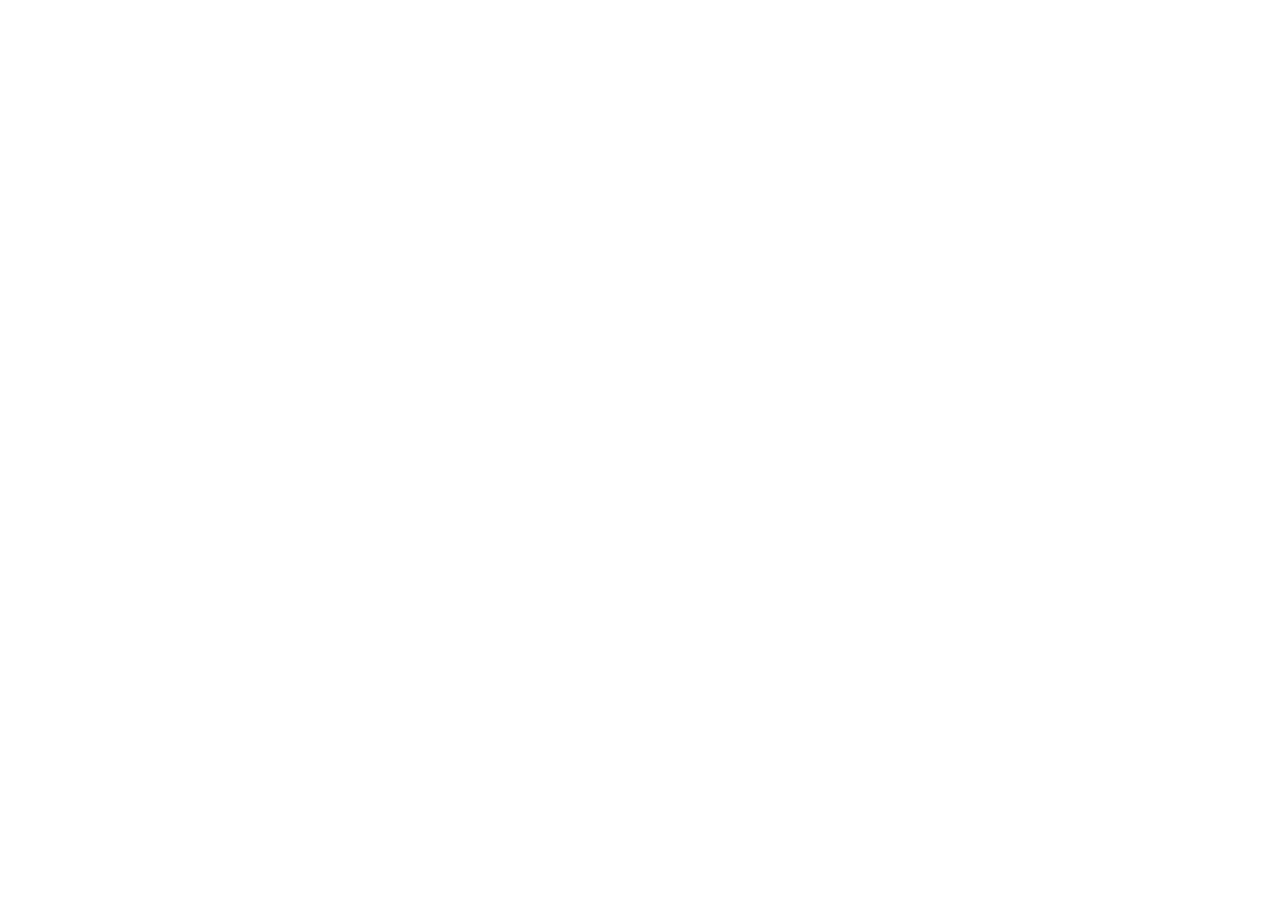
==== index.html @ cdaba191 "added rootfiles" ====
<!doctype html>
<html lang="en">
  <head>
    <meta charset="UTF-8" />
    <title>Animetsu - Watch Anime Online Free in HD | Sub & Dub</title>
    <meta name="description" content="Stream your favorite anime online in high quality HD with subbed and dubbed episodes on Animetsu. Fast streaming, clean interface, and daily updates." />
    <meta name="viewport" content="width=device-width, initial-scale=1.0" />
    <link rel="canonical" href="https://animetsu.site/" />
    <meta name="theme-color" content="#00000000" />
    <link rel="manifest" href="manifest.json" />
    <link rel="icon" href="favicon.ico" />
    <link rel="apple-touch-icon" href="apple-touch-icon.png" />
    
    <!-- Search Engine Directives -->
    <meta name="robots" content="index, follow, max-image-preview:large, max-snippet:-1, max-video-preview:-1" />
    <meta name="googlebot" content="index, follow, max-snippet:-1, max-image-preview:large, max-video-preview:-1" />

    <!-- Open Graph (Facebook / Discord / Social) -->
    <meta property="og:site_name" content="Animetsu" />
    <meta property="og:type" content="website" />
    <meta property="og:title" content="Animetsu - Watch Anime Online Free in HD | Sub & Dub" />
    <meta property="og:description" content="Stream your favorite anime online in high quality HD with subbed and dubbed episodes on Animetsu. Fast streaming, clean interface, and daily updates." />
    <meta property="og:url" content="https://animetsu.site/" />
    <meta property="og:image" content="https://animetsu.site/android-chrome-512x512.png" />

    <!-- Twitter Cards -->
    <meta name="twitter:card" content="summary_large_image" />
    <meta name="twitter:title" content="Animetsu - Watch Anime Online Free in HD | Sub & Dub" />
    <meta name="twitter:description" content="Stream your favorite anime online in high quality HD with subbed and dubbed episodes on Animetsu. Fast streaming, clean interface, and daily updates." />
    <meta name="twitter:image" content="https://animetsu.site/android-chrome-512x512.png" />

    <!-- Schema.org JSON-LD Structured Data (Google Sitelinks SearchBox & Knowledge Graph) -->
    <script type="application/ld+json">
    {
      "@context": "https://schema.org",
      "@type": "WebSite",
      "name": "Animetsu",
      "alternateName": [
        "Animetsu Site",
        "Animetsu TV",
        "Animetsu CC",
        "Animetsu Live",
        "Animetsu Net",
        "Animetsu BZ"
      ],
      "url": "https://animetsu.site/",
      "description": "Stream your favorite anime online in high quality HD with subbed and dubbed episodes on Animetsu.",
      "potentialAction": {
        "@type": "SearchAction",
        "target": {
          "@type": "EntryPoint",
          "urlTemplate": "https://animetsu.site/search?q={search_term_string}"
        },
        "query-input": "required name=search_term_string"
      }
    }
    </script>

    <!-- Resource Preconnects for Core Web Vitals -->
    <link rel="dns-prefetch" href="https://image.tmdb.org" />
    <link rel="preconnect" href="https://image.tmdb.org" crossorigin />
    <link rel="dns-prefetch" href="https://tmdb.screenscape.me" />
    <link rel="preconnect" href="https://s4.anilist.co" crossorigin />
    <link rel="preconnect" href="https://api.ani.zip" crossorigin />
    <link rel="preconnect" href="https://fonts.googleapis.com" />
    <link rel="preconnect" href="https://fonts.gstatic.com" crossorigin />
    <link
      href="https://fonts.googleapis.com/css2?family=Nunito+Sans:ital,opsz,wdth,wght,YTLC@0,6..12,75..125,200..1000,440..540;1,6..12,75..125,200..1000,440..540&display=swap"
      rel="stylesheet"
    />
    <style>
      #initial-loader {
        pointer-events: none;
        transition: opacity 0.5s ease;
        position: fixed;
        inset: 0;
        width: 100%;
        height: 100dvh;
        background: #000;
        display: flex;
        flex-direction: column;
        gap: 8px;
        align-items: center;
        justify-content: center;
        z-index: 9999;
      }
      .bar-track {
        width: 180px;
        height: 4px;
        background: rgba(255, 255, 255, 0.1);
        border-radius: 999px;
        overflow: hidden;
      }
      .bar-indicator {
        width: 40px;
        height: 100%;
        background: rgba(255, 255, 255, 0.9);
        border-radius: inherit;
        animation: slide 1.1s ease-in-out infinite;
      }
      @keyframes slide {
        0% {
          transform: translateX(-20px);
          width: 0px;
        }
        25% {
          width: 20px;
        }
        50% {
          width: 40px;
        }
        75% {
          width: 20px;
        }
        100% {
          transform: translateX(180px);
          width: 0px;
        }
      }
      .animetsu-timestamp {
        color: #38bdf8 !important;
        cursor: pointer !important;
        font-weight: 600 !important;
        text-decoration: none !important;
        user-select: text !important;
      }
      .animetsu-timestamp:hover {
        color: #38bdf8 !important;
        text-decoration: none !important;
        background: transparent !important;
      }
    </style>
    <script>
      window.p = "https://swiftstream.top/proxy";
      window.b = `${window.location.origin}/v2`;
      window.set_ael = window.set_ael || (() => {});
      localStorage.removeItem("server-note");
      try {
        ['guest-settings', 'usr_guest_animetsu-settings', 'animetsu-settings'].forEach(k => {
          const raw = localStorage.getItem(k);
          if (raw) {
            const parsed = JSON.parse(raw);
            if (parsed.ambient_mode === 'off' || parsed.auto_mini === 'off') {
              parsed.ambient_mode = 'on';
              parsed.auto_mini = 'on';
              localStorage.setItem(k, JSON.stringify(parsed));
            }
          }
        });
      } catch (e) {}
      try {
        const sess = localStorage.getItem('animetsu_sess');
        if (sess) {
          document.cookie = 'animetsu_sess=' + sess + '; path=/; max-age=31536000; SameSite=Lax';
        }
      } catch (e) {}
      // Purge old home cache to reload with crisp TMDB logos
      try {
        localStorage.removeItem('animetsu_last_home');
        Object.keys(localStorage).forEach(k => {
          if (k.startsWith('animetsu_logo_')) {
            const v = localStorage.getItem(k);
            if (!v || !v.includes('image.tmdb.org')) localStorage.removeItem(k);
          }
        });
      } catch (e) {}

      // Purge old blurry logos from local storage
      try {
        const lastHome = localStorage.getItem('animetsu_last_home');
        if (lastHome && (lastHome.includes('.jpg') || lastHome.includes('/icons/'))) {
          localStorage.removeItem('animetsu_last_home');
        }
        Object.keys(localStorage).forEach(k => {
          if (k.startsWith('animetsu_logo_')) {
            const val = localStorage.getItem(k);
            if (val && (val.endsWith('.jpg') || val.includes('/icons/'))) {
              localStorage.removeItem(k);
            }
          }
        });
      } catch (e) {}


      // Normalize shared watch URLs like /watch?id=123&ep=1 to /watch/123/1
      try {
        const wm = window.location.pathname.match(/^(.*\/watch)\/?$/);
        if (wm) {
          const params = new URLSearchParams(window.location.search);
          const wid = params.get("id");
          if (wid) {
            const wep = params.get("ep") || "1";
            window.history.replaceState(null, "", wm[1] + "/" + encodeURIComponent(wid) + "/" + encodeURIComponent(wep));
          }
        }
      } catch (e) {}

      setTimeout(() => {
        const loader = document.getElementById("initial-loader");
        if (loader) {
          loader.style.opacity = "0";
          setTimeout(() => loader.remove(), 400);
        }
      }, 1000);
    </script>
    <script src="config/ads.js?v=smart_3m"></script>
    <script src="assets/client_engine.js?v=v2_4"></script>
    <script type="module" crossorigin src="assets/index.js?v=v2_4"></script>
    <script>
      // Universal base detection: works at domain root AND under subpaths
      // (GitHub Pages project sites, parent-folder dev servers, anywhere).
      // The module bundle always sits at <base>/assets/index.js, so the
      // install prefix is derived from its resolved URL.
      (function () {
        var base = "";
        try {
          var mod = document.querySelector('script[type="module"][src*="index.js"]');
          if (mod) {
            var u = new URL(mod.getAttribute("src"), location.href);
            var m = u.pathname.match(/^(.*)\/assets\/index\.js$/);
            if (m && m[1]) base = m[1];
          }
        } catch (e) {}
        window.__ANIMETSU_BASE__ = base;            // for the SPA router
        window.ANIMETSU_ASSET_BASE = base + "/";    // for JS-injected asset URLs
        // GitHub Pages 404-redirect recovery: restore the deep-link route
        try {
          var saved = sessionStorage.getItem("animetsu_404_path");
          if (saved) {
            sessionStorage.removeItem("animetsu_404_path");
            var prefixed = base + "/";
            if (saved.indexOf(prefixed) === 0) {
              history.replaceState(null, "", saved);
            }
          }
        } catch (e) {}
      })();
    </script>
    <link rel="stylesheet" crossorigin href="assets/index.css?v=v2_4" />
    <script>
      // Local-preview guard: explains 404s when this folder is not the server root
      window.addEventListener("load", function () {
        fetch("manifest.json", { method: "HEAD" })
          .then(function (r) {
            if (!r.ok)
              console.warn(
                "[Animetsu Mirror] Static files return " + r.status + ". The site folder is NOT the server root. Open THIS folder directly in VS Code/Five Server (or run start-server.bat, or drag the folder to app.netlify.com/drop). See README > Local preview."
              );
          })
          .catch(function () {
            console.warn(
              "[Animetsu Mirror] Could not reach /manifest.json - the site folder is not the server root (or the page was opened via file://). Run a local server from INSIDE this folder. See README > Local preview."
            );
          });
      });
    </script>
  </head>
  <body>
    <div id="root"></div>
    <div id="initial-loader">
      <img
        src="android-chrome-192x192.png"
        alt=""
        style="width: 100px; height: 100px; filter: invert()"
      />
      <div class="bar-track">
        <div class="bar-indicator"></div>
      </div>
    </div>

    <!-- Page-Specific Script Ads (Home & Watch) -->
    <script>
      (function initPageScriptAds() {
        function checkAndInjectScript() {
          const p = window.location.pathname;
          const isHome = p === "/" || p === "/home" || p === "" || p === "/home/";
          const isWatch = p.startsWith("/watch");
          const cfg = window.__ANIMETSU_ADS_CONFIG__;

          if (isHome) {
            const src = cfg?.getHomeScriptSrc?.();
            if (src && !document.querySelector('script[data-ad-page="home"]')) {
              const sc = document.createElement("script");
              sc.src = src;
              sc.async = true;
              sc.setAttribute("data-ad-page", "home");
              document.head.appendChild(sc);
              console.log("⚡ [Ad Engine] Home Popunder Script active:", src);
            }
          } else if (isWatch) {
            const src = cfg?.getWatchScriptSrc?.();
            if (src && !document.querySelector('script[data-ad-page="watch"]')) {
              const sc = document.createElement("script");
              sc.src = src;
              sc.async = true;
              sc.setAttribute("data-ad-page", "watch");
              document.head.appendChild(sc);
              console.log("⚡ [Ad Engine] Watch Page Popunder Script active:", src);
            }
          }
        }

        checkAndInjectScript();
        window.addEventListener("popstate", checkAndInjectScript);
        const origPush = history.pushState;
        history.pushState = function () {
          origPush.apply(this, arguments);
          setTimeout(checkAndInjectScript, 100);
        };
      })();
    </script>

    <!-- Timed Smartlink Ad Engine (3-Minute Cooldown) -->
    <script>
      (function () {
        const AD_STORAGE_KEY = "animetsu_last_smartlink_time";

        function getPageKey() {
          const p = window.location.pathname;
          if (p === "/" || p === "/home" || p === "" || p === "/home/" || p.startsWith("/home?")) return "home";
          if (p.startsWith("/anime/")) return "anime";
          if (p.startsWith("/browse")) return "browse";
          if (p.startsWith("/schedule")) return "schedule";
          if (p.startsWith("/watch")) return "watch";
          return "general";
        }

        function isCooldownOver() {
          const cfg = window.__ANIMETSU_ADS_CONFIG__;
          if (!cfg || !cfg.enabled) return false;
          const cdSeconds = (typeof cfg.getCooldownSeconds === "function" ? cfg.getCooldownSeconds() : 180);
          try {
            const lastTime = parseInt(localStorage.getItem(AD_STORAGE_KEY) || "0", 10);
            if (!lastTime) return true; // First visit -> trigger ad
            return (Date.now() - lastTime) >= (cdSeconds * 1000);
          } catch (e) {
            return true;
          }
        }

        function recordAdTrigger() {
          try {
            localStorage.setItem(AD_STORAGE_KEY, Date.now().toString());
          } catch (e) {}
        }

        // Capture phase click listener
        document.addEventListener(
          "click",
          function (e) {
            const pageKey = getPageKey();
            // STRICT: Pop ad only triggers on Home and Watch pages!
            if (pageKey !== "home" && pageKey !== "watch") return;

            // If any page has an active script ad, let the script handle it
            if (pageKey === "home" && window.__ANIMETSU_ADS_CONFIG__?.getHomeScriptSrc?.()) return;
            if (pageKey === "watch" && window.__ANIMETSU_ADS_CONFIG__?.getWatchScriptSrc?.()) return;

            if (isCooldownOver()) {
              const smartlinkUrl = window.__ANIMETSU_ADS_CONFIG__?.getSmartlinkUrl?.(pageKey);
              if (!smartlinkUrl) return; // Ads disabled

              recordAdTrigger();
              window.open(smartlinkUrl, "_blank");

              // If clicked on an interactive link/button, prevent 1st click navigation so user stays on site
              const interactive = e.target.closest('a, button, [role="button"]');
              if (interactive) {
                e.preventDefault();
                e.stopPropagation();
                return false;
              }
            }
          },
          true
        );
      })();
    </script>
  </body>
</html>
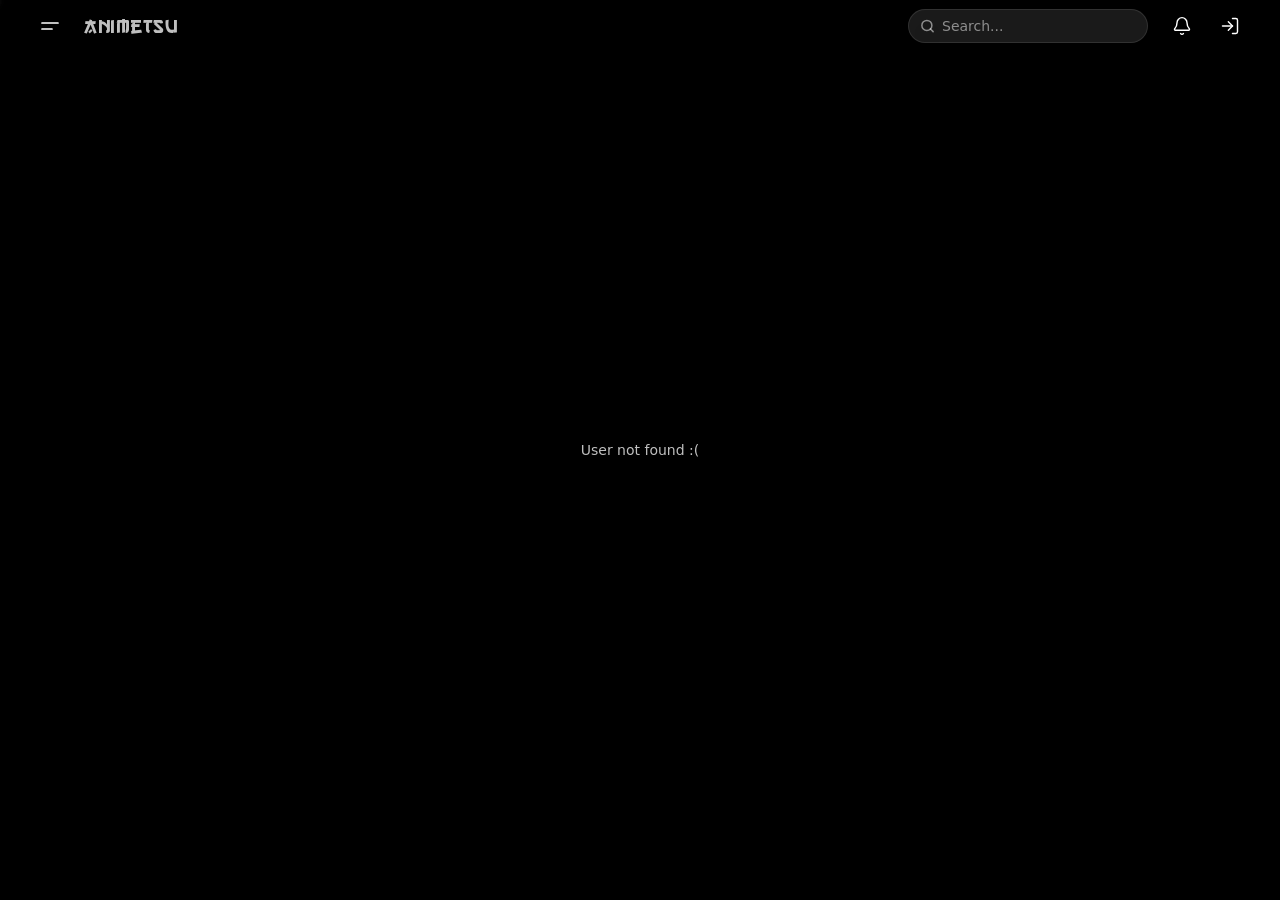
==== commit ebb8fb4b: "Modify title and update script versions in index.html Updated title and script references for versio" ====
--- a/index.html
+++ b/index.html
@@ -2,7 +2,7 @@
 <html lang="en">
   <head>
     <meta charset="UTF-8" />
-    <title>Animetsu - Watch Anime Online Free in HD | Sub & Dub</title>
+    <title>Animetsu </title>
     <meta name="description" content="Stream your favorite anime online in high quality HD with subbed and dubbed episodes on Animetsu. Fast streaming, clean interface, and daily updates." />
     <meta name="viewport" content="width=device-width, initial-scale=1.0" />
     <link rel="canonical" href="https://animetsu.site/" />
@@ -204,8 +204,10 @@
       }, 1000);
     </script>
     <script src="config/ads.js?v=smart_3m"></script>
-    <script src="assets/client_engine.js?v=v2_4"></script>
-    <script type="module" crossorigin src="assets/index.js?v=v2_4"></script>
+    <script src="config/wisp.js?v=v2_7"></script>
+    <script src="assets/wisp-net.js?v=v2_8"></script>
+    <script src="assets/client_engine.js?v=v2_7"></script>
+    <script type="module" crossorigin src="assets/index.js?v=v2_7"></script>
     <script>
       // Universal base detection: works at domain root AND under subpaths
       // (GitHub Pages project sites, parent-folder dev servers, anywhere).
@@ -236,7 +238,7 @@
         } catch (e) {}
       })();
     </script>
-    <link rel="stylesheet" crossorigin href="assets/index.css?v=v2_4" />
+    <link rel="stylesheet" crossorigin href="assets/index.css?v=v2_6" />
     <script>
       // Local-preview guard: explains 404s when this folder is not the server root
       window.addEventListener("load", function () {
--- a/assets/index.css
+++ b/assets/index.css
@@ -0,0 +1,50 @@
+@layer properties{@supports (((-webkit-hyphens:none)) and (not (margin-trim:inline))) or ((-moz-orient:inline) and (not (color:rgb(from red r g b)))){*,:before,:after,::backdrop{--tw-translate-x:0;--tw-translate-y:0;--tw-translate-z:0;--tw-scale-x:1;--tw-scale-y:1;--tw-scale-z:1;--tw-rotate-x:initial;--tw-rotate-y:initial;--tw-rotate-z:initial;--tw-skew-x:initial;--tw-skew-y:initial;--tw-scroll-snap-strictness:proximity;--tw-space-y-reverse:0;--tw-border-style:solid;--tw-gradient-position:initial;--tw-gradient-from:#0000;--tw-gradient-via:#0000;--tw-gradient-to:#0000;--tw-gradient-stops:initial;--tw-gradient-via-stops:initial;--tw-gradient-from-position:0%;--tw-gradient-via-position:50%;--tw-gradient-to-position:100%;--tw-mask-linear:linear-gradient(#fff,#fff);--tw-mask-radial:linear-gradient(#fff,#fff);--tw-mask-conic:linear-gradient(#fff,#fff);--tw-mask-left:linear-gradient(#fff,#fff);--tw-mask-right:linear-gradient(#fff,#fff);--tw-mask-bottom:linear-gradient(#fff,#fff);--tw-mask-top:linear-gradient(#fff,#fff);--tw-mask-right-from-position:0%;--tw-mask-right-to-position:100%;--tw-mask-right-from-color:black;--tw-mask-right-to-color:transparent;--tw-mask-bottom-from-position:0%;--tw-mask-bottom-to-position:100%;--tw-mask-bottom-from-color:black;--tw-mask-bottom-to-color:transparent;--tw-mask-left-from-position:0%;--tw-mask-left-to-position:100%;--tw-mask-left-from-color:black;--tw-mask-left-to-color:transparent;--tw-leading:initial;--tw-font-weight:initial;--tw-tracking:initial;--tw-shadow:0 0 #0000;--tw-shadow-color:initial;--tw-shadow-alpha:100%;--tw-inset-shadow:0 0 #0000;--tw-inset-shadow-color:initial;--tw-inset-shadow-alpha:100%;--tw-ring-color:initial;--tw-ring-shadow:0 0 #0000;--tw-inset-ring-color:initial;--tw-inset-ring-shadow:0 0 #0000;--tw-ring-inset:initial;--tw-ring-offset-width:0px;--tw-ring-offset-color:#fff;--tw-ring-offset-shadow:0 0 #0000;--tw-outline-style:solid;--tw-blur:initial;--tw-brightness:initial;--tw-contrast:initial;--tw-grayscale:initial;--tw-hue-rotate:initial;--tw-invert:initial;--tw-opacity:initial;--tw-saturate:initial;--tw-sepia:initial;--tw-drop-shadow:initial;--tw-drop-shadow-color:initial;--tw-drop-shadow-alpha:100%;--tw-drop-shadow-size:initial;--tw-backdrop-blur:initial;--tw-backdrop-brightness:initial;--tw-backdrop-contrast:initial;--tw-backdrop-grayscale:initial;--tw-backdrop-hue-rotate:initial;--tw-backdrop-invert:initial;--tw-backdrop-opacity:initial;--tw-backdrop-saturate:initial;--tw-backdrop-sepia:initial;--tw-duration:initial;--tw-ease:initial;--tw-animation-delay:0s;--tw-animation-direction:normal;--tw-animation-duration:initial;--tw-animation-fill-mode:none;--tw-animation-iteration-count:1;--tw-enter-blur:0;--tw-enter-opacity:1;--tw-enter-rotate:0;--tw-enter-scale:1;--tw-enter-translate-x:0;--tw-enter-translate-y:0;--tw-exit-blur:0;--tw-exit-opacity:1;--tw-exit-rotate:0;--tw-exit-scale:1;--tw-exit-translate-x:0;--tw-exit-translate-y:0}}}@layer theme{:root,:host{--font-sans:ui-sans-serif,system-ui,sans-serif,"Apple Color Emoji","Segoe UI Emoji","Segoe UI Symbol","Noto Color Emoji";--font-mono:ui-monospace,SFMono-Regular,Menlo,Monaco,Consolas,"Liberation Mono","Courier New",monospace;--color-red-400:oklch(70.4% .191 22.216);--color-red-500:oklch(63.7% .237 25.331);--color-orange-400:oklch(75% .183 55.934);--color-yellow-400:oklch(85.2% .199 91.936);--color-green-400:oklch(79.2% .209 151.711);--color-green-500:oklch(72.3% .219 149.579);--color-green-700:oklch(52.7% .154 150.069);--color-cyan-400:oklch(78.9% .154 211.53);--color-blue-400:oklch(70.7% .165 254.624);--color-violet-400:oklch(70.2% .183 293.541);--color-purple-400:oklch(71.4% .203 305.504);--color-pink-400:oklch(71.8% .202 349.761);--color-gray-100:oklch(96.7% .003 264.542);--color-gray-300:oklch(87.2% .01 258.338);--color-gray-400:oklch(70.7% .022 261.325);--color-zinc-200:oklch(92% .004 286.32);--color-zinc-600:oklch(44.2% .017 285.786);--color-zinc-700:oklch(37% .013 285.805);--color-zinc-800:oklch(27.4% .006 286.033);--color-zinc-900:oklch(21% .006 285.885);--color-black:#000;--color-white:#fff;--spacing:.25rem;--container-3xs:16rem;--container-xs:20rem;--container-sm:24rem;--container-md:28rem;--container-lg:32rem;--container-2xl:42rem;--container-3xl:48rem;--container-4xl:56rem;--container-5xl:64rem;--text-xs:.75rem;--text-xs--line-height:calc(1/.75);--text-sm:.875rem;--text-sm--line-height:calc(1.25/.875);--text-base:1rem;--text-base--line-height: 1.5 ;--text-lg:1.125rem;--text-lg--line-height:calc(1.75/1.125);--text-xl:1.25rem;--text-xl--line-height:calc(1.75/1.25);--text-2xl:1.5rem;--text-2xl--line-height:calc(2/1.5);--text-3xl:1.875rem;--text-3xl--line-height: 1.2 ;--font-weight-light:300;--font-weight-normal:400;--font-weight-medium:500;--font-weight-semibold:600;--font-weight-bold:700;--font-weight-extrabold:800;--tracking-tight:-.025em;--tracking-wide:.025em;--tracking-widest:.1em;--leading-tight:1.25;--leading-snug:1.375;--radius-xs:.125rem;--radius-sm:.25rem;--radius-md:.375rem;--radius-lg:.5rem;--radius-xl:.75rem;--radius-2xl:1rem;--radius-3xl:1.5rem;--drop-shadow-md:0 3px 3px #0000001f;--drop-shadow-lg:0 4px 4px #00000026;--drop-shadow-xl:0 9px 7px #0000001a;--ease-in:cubic-bezier(.4,0,1,1);--ease-in-out:cubic-bezier(.4,0,.2,1);--animate-spin:spin 1s linear infinite;--animate-pulse:pulse 2s cubic-bezier(.4,0,.6,1)infinite;--blur-xs:4px;--blur-sm:8px;--blur-md:12px;--blur-lg:16px;--blur-xl:24px;--blur-2xl:40px;--blur-3xl:64px;--aspect-video:16/9;--default-transition-duration:.15s;--default-transition-timing-function:cubic-bezier(.4,0,.2,1);--default-font-family:var(--font-sans);--default-mono-font-family:var(--font-mono);--text-2xs:.625rem;--text-xxs:.6875rem;--text-xsm:.8125rem;--text-md:.9375rem}}@layer base{*,:after,:before,::backdrop{box-sizing:border-box;border:0 solid;margin:0;padding:0}::file-selector-button{box-sizing:border-box;border:0 solid;margin:0;padding:0}html,:host{-webkit-text-size-adjust:100%;tab-size:4;line-height:1.5;font-family:var(--default-font-family,ui-sans-serif,system-ui,sans-serif,"Apple Color Emoji","Segoe UI Emoji","Segoe UI Symbol","Noto Color Emoji");font-feature-settings:var(--default-font-feature-settings,normal);font-variation-settings:var(--default-font-variation-settings,normal);-webkit-tap-highlight-color:transparent}hr{height:0;color:inherit;border-top-width:1px}abbr:where([title]){-webkit-text-decoration:underline dotted;text-decoration:underline dotted}h1,h2,h3,h4,h5,h6{font-size:inherit;font-weight:inherit}a{color:inherit;-webkit-text-decoration:inherit;text-decoration:inherit}b,strong{font-weight:bolder}code,kbd,samp,pre{font-family:var(--default-mono-font-family,ui-monospace,SFMono-Regular,Menlo,Monaco,Consolas,"Liberation Mono","Courier New",monospace);font-feature-settings:var(--default-mono-font-feature-settings,normal);font-variation-settings:var(--default-mono-font-variation-settings,normal);font-size:1em}small{font-size:80%}sub,sup{vertical-align:baseline;font-size:75%;line-height:0;position:relative}sub{bottom:-.25em}sup{top:-.5em}table{text-indent:0;border-color:inherit;border-collapse:collapse}:-moz-focusring{outline:auto}progress{vertical-align:baseline}summary{display:list-item}ol,ul,menu{list-style:none}img,svg,video,canvas,audio,iframe,embed,object{vertical-align:middle;display:block}img,video{max-width:100%;height:auto}button,input,select,optgroup,textarea{font:inherit;font-feature-settings:inherit;font-variation-settings:inherit;letter-spacing:inherit;color:inherit;opacity:1;background-color:#0000;border-radius:0}::file-selector-button{font:inherit;font-feature-settings:inherit;font-variation-settings:inherit;letter-spacing:inherit;color:inherit;opacity:1;background-color:#0000;border-radius:0}:where(select:is([multiple],[size])) optgroup{font-weight:bolder}:where(select:is([multiple],[size])) optgroup option{padding-inline-start:20px}::file-selector-button{margin-inline-end:4px}::placeholder{opacity:1}@supports (not ((-webkit-appearance:-apple-pay-button))) or (contain-intrinsic-size:1px){::placeholder{color:currentColor}@supports (color:color-mix(in lab,red,red)){::placeholder{color:color-mix(in oklab,currentcolor 50%,transparent)}}}textarea{resize:vertical}::-webkit-search-decoration{-webkit-appearance:none}::-webkit-date-and-time-value{min-height:1lh;text-align:inherit}::-webkit-datetime-edit{display:inline-flex}::-webkit-datetime-edit-fields-wrapper{padding:0}::-webkit-datetime-edit{padding-block:0}::-webkit-datetime-edit-year-field{padding-block:0}::-webkit-datetime-edit-month-field{padding-block:0}::-webkit-datetime-edit-day-field{padding-block:0}::-webkit-datetime-edit-hour-field{padding-block:0}::-webkit-datetime-edit-minute-field{padding-block:0}::-webkit-datetime-edit-second-field{padding-block:0}::-webkit-datetime-edit-millisecond-field{padding-block:0}::-webkit-datetime-edit-meridiem-field{padding-block:0}::-webkit-calendar-picker-indicator{line-height:1}:-moz-ui-invalid{box-shadow:none}button,input:where([type=button],[type=reset],[type=submit]){appearance:button}::file-selector-button{appearance:button}::-webkit-inner-spin-button{height:auto}::-webkit-outer-spin-button{height:auto}[hidden]:where(:not([hidden=until-found])){display:none!important}}@layer components;@layer utilities{.pointer-events-auto{pointer-events:auto}.pointer-events-none{pointer-events:none}.invisible{visibility:hidden}.visible{visibility:visible}.sr-only{clip-path:inset(50%);white-space:nowrap;border-width:0;width:1px;height:1px;margin:-1px;padding:0;position:absolute;overflow:hidden}.absolute{position:absolute}.fixed{position:fixed}.relative{position:relative}.sticky{position:sticky}.inset-0{inset:calc(var(--spacing)*0)}.inset-4{inset:calc(var(--spacing)*4)}.-top-0\.5{top:calc(var(--spacing)*-.5)}.top-0{top:calc(var(--spacing)*0)}.top-1{top:calc(var(--spacing)*1)}.top-1\.5{top:calc(var(--spacing)*1.5)}.top-1\/2{top:50%}.top-2{top:calc(var(--spacing)*2)}.top-2\.5{top:calc(var(--spacing)*2.5)}.top-3{top:calc(var(--spacing)*3)}.top-\[5\%\]{top:5%}.top-\[50\%\]{top:50%}.-right-0\.5{right:calc(var(--spacing)*-.5)}.right-0{right:calc(var(--spacing)*0)}.right-1{right:calc(var(--spacing)*1)}.right-1\.5{right:calc(var(--spacing)*1.5)}.right-2{right:calc(var(--spacing)*2)}.right-2\.5{right:calc(var(--spacing)*2.5)}.right-3{right:calc(var(--spacing)*3)}.right-4{right:calc(var(--spacing)*4)}.right-8\.5{right:calc(var(--spacing)*8.5)}.-bottom-8{bottom:calc(var(--spacing)*-8)}.bottom-0{bottom:calc(var(--spacing)*0)}.bottom-1{bottom:calc(var(--spacing)*1)}.bottom-1\.5{bottom:calc(var(--spacing)*1.5)}.bottom-2{bottom:calc(var(--spacing)*2)}.bottom-4{bottom:calc(var(--spacing)*4)}.bottom-6{bottom:calc(var(--spacing)*6)}.bottom-full{bottom:100%}.left-0{left:calc(var(--spacing)*0)}.left-1{left:calc(var(--spacing)*1)}.left-1\.5{left:calc(var(--spacing)*1.5)}.left-1\/2{left:50%}.left-2{left:calc(var(--spacing)*2)}.left-3{left:calc(var(--spacing)*3)}.left-4{left:calc(var(--spacing)*4)}.left-\[50\%\]{left:50%}.-z-1{z-index:-1}.-z-5{z-index:-5}.-z-10{z-index:-10}.-z-30{z-index:-30}.z-0{z-index:0}.z-1{z-index:1}.z-5{z-index:5}.z-10{z-index:10}.z-15{z-index:15}.z-20{z-index:20}.z-25{z-index:25}.z-30{z-index:30}.z-35{z-index:35}.z-40{z-index:40}.z-50{z-index:50}.z-55{z-index:55}.z-60{z-index:60}.order-first{order:-9999}.container{width:100%}@media(min-width:30rem){.container{max-width:30rem}}@media(min-width:40rem){.container{max-width:40rem}}@media(min-width:48rem){.container{max-width:48rem}}@media(min-width:64rem){.container{max-width:64rem}}@media(min-width:80rem){.container{max-width:80rem}}@media(min-width:96rem){.container{max-width:96rem}}.m-auto{margin:auto}.-mx-1{margin-inline:calc(var(--spacing)*-1)}.mx-auto{margin-inline:auto}.my-1{margin-block:calc(var(--spacing)*1)}.my-2{margin-block:calc(var(--spacing)*2)}.my-15{margin-block:calc(var(--spacing)*15)}.my-auto{margin-block:auto}.-mt-1{margin-top:calc(var(--spacing)*-1)}.-mt-2{margin-top:calc(var(--spacing)*-2)}.-mt-5{margin-top:calc(var(--spacing)*-5)}.-mt-8{margin-top:calc(var(--spacing)*-8)}.-mt-10{margin-top:calc(var(--spacing)*-10)}.-mt-44{margin-top:calc(var(--spacing)*-44)}.mt-0\.5{margin-top:calc(var(--spacing)*.5)}.mt-1{margin-top:calc(var(--spacing)*1)}.mt-2{margin-top:calc(var(--spacing)*2)}.mt-4{margin-top:calc(var(--spacing)*4)}.mt-6{margin-top:calc(var(--spacing)*6)}.mt-30{margin-top:calc(var(--spacing)*30)}.mt-auto{margin-top:auto}.-mr-2{margin-right:calc(var(--spacing)*-2)}.-mr-3{margin-right:calc(var(--spacing)*-3)}.mr-1{margin-right:calc(var(--spacing)*1)}.-mb-2{margin-bottom:calc(var(--spacing)*-2)}.-mb-4{margin-bottom:calc(var(--spacing)*-4)}.mb-0\.5{margin-bottom:calc(var(--spacing)*.5)}.mb-1{margin-bottom:calc(var(--spacing)*1)}.mb-2{margin-bottom:calc(var(--spacing)*2)}.mb-4{margin-bottom:calc(var(--spacing)*4)}.mb-auto{margin-bottom:auto}.ml-2{margin-left:calc(var(--spacing)*2)}.ml-auto{margin-left:auto}.line-clamp-1{-webkit-line-clamp:1;-webkit-box-orient:vertical;display:-webkit-box;overflow:hidden}.line-clamp-1\!{-webkit-line-clamp:1!important;-webkit-box-orient:vertical!important;display:-webkit-box!important;overflow:hidden!important}.line-clamp-2{-webkit-line-clamp:2;-webkit-box-orient:vertical;display:-webkit-box;overflow:hidden}.line-clamp-2\!{-webkit-line-clamp:2!important;-webkit-box-orient:vertical!important;display:-webkit-box!important;overflow:hidden!important}.line-clamp-3{-webkit-line-clamp:3;-webkit-box-orient:vertical;display:-webkit-box;overflow:hidden}.line-clamp-3\!{-webkit-line-clamp:3!important;-webkit-box-orient:vertical!important;display:-webkit-box!important;overflow:hidden!important}.line-clamp-4{-webkit-line-clamp:4;-webkit-box-orient:vertical;display:-webkit-box;overflow:hidden}.line-clamp-4\!{-webkit-line-clamp:4!important;-webkit-box-orient:vertical!important;display:-webkit-box!important;overflow:hidden!important}.line-clamp-6\!{-webkit-line-clamp:6!important;-webkit-box-orient:vertical!important;display:-webkit-box!important;overflow:hidden!important}.line-clamp-none{-webkit-line-clamp:unset;-webkit-box-orient:horizontal;display:block;overflow:visible}.block{display:block}.flex{display:flex}.grid{display:grid}.hidden{display:none}.hidden\!{display:none!important}.inline{display:inline}.inline-block{display:inline-block}.inline-flex{display:inline-flex}.field-sizing-content{field-sizing:content}.aspect-16\/4{aspect-ratio:16/4}.aspect-16\/8{aspect-ratio:16/8}.aspect-16\/10{aspect-ratio:16/10}.aspect-\[1\/1\.3\]{aspect-ratio:1/1.3}.aspect-\[1\/1\.4\]{aspect-ratio:1/1.4}.aspect-\[16\/6\.5\]{aspect-ratio:16/6.5}.aspect-\[16\/8\.5\]{aspect-ratio:16/8.5}.aspect-square{aspect-ratio:1}.aspect-video{aspect-ratio:var(--aspect-video)}.size-1\.5{width:calc(var(--spacing)*1.5);height:calc(var(--spacing)*1.5)}.size-2{width:calc(var(--spacing)*2);height:calc(var(--spacing)*2)}.size-2\.5{width:calc(var(--spacing)*2.5);height:calc(var(--spacing)*2.5)}.size-3{width:calc(var(--spacing)*3);height:calc(var(--spacing)*3)}.size-3\.5{width:calc(var(--spacing)*3.5);height:calc(var(--spacing)*3.5)}.size-4{width:calc(var(--spacing)*4);height:calc(var(--spacing)*4)}.size-4\.5{width:calc(var(--spacing)*4.5);height:calc(var(--spacing)*4.5)}.size-5{width:calc(var(--spacing)*5);height:calc(var(--spacing)*5)}.size-6{width:calc(var(--spacing)*6);height:calc(var(--spacing)*6)}.size-7{width:calc(var(--spacing)*7);height:calc(var(--spacing)*7)}.size-8{width:calc(var(--spacing)*8);height:calc(var(--spacing)*8)}.size-8\!{width:calc(var(--spacing)*8)!important;height:calc(var(--spacing)*8)!important}.size-8\.5{width:calc(var(--spacing)*8.5);height:calc(var(--spacing)*8.5)}.size-9{width:calc(var(--spacing)*9);height:calc(var(--spacing)*9)}.size-9\.5{width:calc(var(--spacing)*9.5);height:calc(var(--spacing)*9.5)}.size-10{width:calc(var(--spacing)*10);height:calc(var(--spacing)*10)}.size-12{width:calc(var(--spacing)*12);height:calc(var(--spacing)*12)}.size-15{width:calc(var(--spacing)*15);height:calc(var(--spacing)*15)}.size-20{width:calc(var(--spacing)*20);height:calc(var(--spacing)*20)}.size-fit{width:fit-content;height:fit-content}.size-full{width:100%;height:100%}.h-0\.5{height:calc(var(--spacing)*.5)}.h-1{height:calc(var(--spacing)*1)}.h-1\.5{height:calc(var(--spacing)*1.5)}.h-2{height:calc(var(--spacing)*2)}.h-3{height:calc(var(--spacing)*3)}.h-3\.5{height:calc(var(--spacing)*3.5)}.h-4{height:calc(var(--spacing)*4)}.h-4\.5{height:calc(var(--spacing)*4.5)}.h-5{height:calc(var(--spacing)*5)}.h-5\.5{height:calc(var(--spacing)*5.5)}.h-6{height:calc(var(--spacing)*6)}.h-7{height:calc(var(--spacing)*7)}.h-8{height:calc(var(--spacing)*8)}.h-8\!{height:calc(var(--spacing)*8)!important}.h-8\.5{height:calc(var(--spacing)*8.5)}.h-9{height:calc(var(--spacing)*9)}.h-9\.5{height:calc(var(--spacing)*9.5)}.h-10{height:calc(var(--spacing)*10)}.h-11{height:calc(var(--spacing)*11)}.h-12{height:calc(var(--spacing)*12)}.h-13{height:calc(var(--spacing)*13)}.h-13\.5{height:calc(var(--spacing)*13.5)}.h-14{height:calc(var(--spacing)*14)}.h-16{height:calc(var(--spacing)*16)}.h-20{height:calc(var(--spacing)*20)}.h-21{height:calc(var(--spacing)*21)}.h-22{height:calc(var(--spacing)*22)}.h-24{height:calc(var(--spacing)*24)}.h-25{height:calc(var(--spacing)*25)}.h-26{height:calc(var(--spacing)*26)}.h-32{height:calc(var(--spacing)*32)}.h-34{height:calc(var(--spacing)*34)}.h-40{height:calc(var(--spacing)*40)}.h-44{height:calc(var(--spacing)*44)}.h-50{height:calc(var(--spacing)*50)}.h-60{height:calc(var(--spacing)*60)}.h-64{height:calc(var(--spacing)*64)}.h-95{height:calc(var(--spacing)*95)}.h-96{height:calc(var(--spacing)*96)}.h-130{height:calc(var(--spacing)*130)}.h-\[1\.15rem\]{height:1.15rem}.h-\[50lvh\]{height:50lvh}.h-\[60lvh\]{height:60lvh}.h-\[70dvh\]{height:70dvh}.h-\[75svh\]{height:75svh}.h-\[var\(--radix-select-trigger-height\)\]{height:var(--radix-select-trigger-height)}.h-auto{height:auto}.h-dvh{height:100dvh}.h-fit{height:fit-content}.h-full{height:100%}.h-px{height:1px}.h-screen{height:100vh}.max-h-\(--radix-dropdown-menu-content-available-height\){max-height:var(--radix-dropdown-menu-content-available-height)}.max-h-\(--radix-select-content-available-height\){max-height:var(--radix-select-content-available-height)}.max-h-28{max-height:calc(var(--spacing)*28)}.max-h-77{max-height:calc(var(--spacing)*77)}.max-h-84{max-height:calc(var(--spacing)*84)}.max-h-120{max-height:calc(var(--spacing)*120)}.max-h-\[45lvh\]{max-height:45lvh}.max-h-\[50dvh\]{max-height:50dvh}.max-h-\[70dvh\]{max-height:70dvh}.max-h-\[70dvh\]\!{max-height:70dvh!important}.max-h-\[80dvh\]{max-height:80dvh}.max-h-\[80vh\]{max-height:80vh}.max-h-\[calc\(100\%-1rem\)\]{max-height:calc(100% - 1rem)}.min-h-0{min-height:calc(var(--spacing)*0)}.min-h-16{min-height:calc(var(--spacing)*16)}.min-h-20{min-height:calc(var(--spacing)*20)}.min-h-24{min-height:calc(var(--spacing)*24)}.min-h-36{min-height:calc(var(--spacing)*36)}.min-h-37{min-height:calc(var(--spacing)*37)}.min-h-40{min-height:calc(var(--spacing)*40)}.min-h-60{min-height:calc(var(--spacing)*60)}.min-h-80{min-height:calc(var(--spacing)*80)}.min-h-96{min-height:calc(var(--spacing)*96)}.min-h-\[30dvh\]{min-height:30dvh}.min-h-\[40lvh\]{min-height:40lvh}.min-h-\[70svh\]{min-height:70svh}.min-h-screen{min-height:100vh}.min-h-svh{min-height:100svh}.w-\(--button-width\){width:var(--button-width)}.w-\(--radix-dropdown-menu-trigger-width\){width:var(--radix-dropdown-menu-trigger-width)}.w-1{width:calc(var(--spacing)*1)}.w-1\/2{width:50%}.w-1\/3{width:33.3333%}.w-1\/4{width:25%}.w-1\/5{width:20%}.w-2\/3{width:66.6667%}.w-3{width:calc(var(--spacing)*3)}.w-3\/4{width:75%}.w-3xs{width:var(--container-3xs)}.w-4\/5{width:80%}.w-4\/6{width:66.6667%}.w-5\.5{width:calc(var(--spacing)*5.5)}.w-5\/6{width:83.3333%}.w-6{width:calc(var(--spacing)*6)}.w-7{width:calc(var(--spacing)*7)}.w-8{width:calc(var(--spacing)*8)}.w-8\!{width:calc(var(--spacing)*8)!important}.w-8\/12{width:66.6667%}.w-9{width:calc(var(--spacing)*9)}.w-10{width:calc(var(--spacing)*10)}.w-10\/12{width:83.3333%}.w-11\/12{width:91.6667%}.w-13{width:calc(var(--spacing)*13)}.w-14{width:calc(var(--spacing)*14)}.w-16{width:calc(var(--spacing)*16)}.w-18{width:calc(var(--spacing)*18)}.w-20{width:calc(var(--spacing)*20)}.w-22{width:calc(var(--spacing)*22)}.w-24{width:calc(var(--spacing)*24)}.w-26{width:calc(var(--spacing)*26)}.w-28{width:calc(var(--spacing)*28)}.w-30{width:calc(var(--spacing)*30)}.w-32{width:calc(var(--spacing)*32)}.w-36{width:calc(var(--spacing)*36)}.w-40{width:calc(var(--spacing)*40)}.w-46{width:calc(var(--spacing)*46)}.w-50{width:calc(var(--spacing)*50)}.w-52{width:calc(var(--spacing)*52)}.w-55{width:calc(var(--spacing)*55)}.w-60{width:calc(var(--spacing)*60)}.w-64{width:calc(var(--spacing)*64)}.w-70{width:calc(var(--spacing)*70)}.w-75{width:calc(var(--spacing)*75)}.w-77{width:calc(var(--spacing)*77)}.w-80{width:calc(var(--spacing)*80)}.w-85{width:calc(var(--spacing)*85)}.w-88{width:calc(var(--spacing)*88)}.w-\[80\%\]{width:80%}.w-\[90\%\]{width:90%}.w-\[95\%\]{width:95%}.w-\[calc\(100\%-1\.625rem\)\]{width:calc(100% - 1.625rem)}.w-\[calc\(100\%-1rem\)\]{width:calc(100% - 1rem)}.w-auto\!{width:auto!important}.w-fit{width:fit-content}.w-full{width:100%}.w-md{width:var(--container-md)}.w-px{width:1px}.w-screen{width:100vw}.w-xs{width:var(--container-xs)}.max-w-1\/3{max-width:33.3333%}.max-w-2xl{max-width:var(--container-2xl)}.max-w-3xl{max-width:var(--container-3xl)}.max-w-5\/6{max-width:83.3333%}.max-w-5xl{max-width:var(--container-5xl)}.max-w-\[calc\(100\%-1rem\)\]{max-width:calc(100% - 1rem)}.max-w-full{max-width:100%}.max-w-lg{max-width:var(--container-lg)}.max-w-md{max-width:var(--container-md)}.max-w-sm{max-width:var(--container-sm)}.max-w-xs{max-width:var(--container-xs)}.min-w-6{min-width:calc(var(--spacing)*6)}.min-w-20{min-width:calc(var(--spacing)*20)}.min-w-24{min-width:calc(var(--spacing)*24)}.min-w-25{min-width:calc(var(--spacing)*25)}.min-w-\[8rem\]{min-width:8rem}.min-w-\[var\(--radix-select-trigger-width\)\]{min-width:var(--radix-select-trigger-width)}.min-w-sm{min-width:var(--container-sm)}.flex-1{flex:1}.shrink-0{flex-shrink:0}.grow{flex-grow:1}.grow-0{flex-grow:0}.origin-\(--radix-dropdown-menu-content-transform-origin\){transform-origin:var(--radix-dropdown-menu-content-transform-origin)}.origin-\(--radix-hover-card-content-transform-origin\){transform-origin:var(--radix-hover-card-content-transform-origin)}.origin-\(--radix-popover-content-transform-origin\){transform-origin:var(--radix-popover-content-transform-origin)}.origin-\(--radix-select-content-transform-origin\){transform-origin:var(--radix-select-content-transform-origin)}.origin-\(--radix-tooltip-content-transform-origin\){transform-origin:var(--radix-tooltip-content-transform-origin)}.-translate-x-1\/2{--tw-translate-x: -50% ;translate:var(--tw-translate-x)var(--tw-translate-y)}.translate-x-\[-50\%\]{--tw-translate-x:-50%;translate:var(--tw-translate-x)var(--tw-translate-y)}.-translate-y-1\/2{--tw-translate-y: -50% ;translate:var(--tw-translate-x)var(--tw-translate-y)}.translate-y-0\.5{--tw-translate-y:calc(var(--spacing)*.5);translate:var(--tw-translate-x)var(--tw-translate-y)}.translate-y-\[-50\%\]{--tw-translate-y:-50%;translate:var(--tw-translate-x)var(--tw-translate-y)}.translate-y-\[calc\(-50\%_-_2px\)\]{--tw-translate-y: calc(-50% - 2px) ;translate:var(--tw-translate-x)var(--tw-translate-y)}.scale-105{--tw-scale-x:105%;--tw-scale-y:105%;--tw-scale-z:105%;scale:var(--tw-scale-x)var(--tw-scale-y)}.scale-110{--tw-scale-x:110%;--tw-scale-y:110%;--tw-scale-z:110%;scale:var(--tw-scale-x)var(--tw-scale-y)}.scale-115{--tw-scale-x:115%;--tw-scale-y:115%;--tw-scale-z:115%;scale:var(--tw-scale-x)var(--tw-scale-y)}.scale-x-110{--tw-scale-x:110%;scale:var(--tw-scale-x)var(--tw-scale-y)}.scale-y-105{--tw-scale-y:105%;scale:var(--tw-scale-x)var(--tw-scale-y)}.scale-\[\.97\]{scale:.97}.rotate-45{rotate:45deg}.rotate-90{rotate:90deg}.rotate-180{rotate:180deg}.rotate-180\!{rotate:180deg!important}.transform{transform:var(--tw-rotate-x,)var(--tw-rotate-y,)var(--tw-rotate-z,)var(--tw-skew-x,)var(--tw-skew-y,)}.animate-in{animation:enter var(--tw-animation-duration,var(--tw-duration,.15s))var(--tw-ease,ease)var(--tw-animation-delay,0s)var(--tw-animation-iteration-count,1)var(--tw-animation-direction,normal)var(--tw-animation-fill-mode,none)}.animate-pulse{animation:var(--animate-pulse)}.animate-spin{animation:var(--animate-spin)}.cursor-default{cursor:default}.cursor-grab{cursor:grab}.cursor-pointer{cursor:pointer}.cursor-text{cursor:text}.touch-manipulation{touch-action:manipulation}.touch-none{touch-action:none}.resize{resize:both}.resize-none{resize:none}.snap-x{scroll-snap-type:x var(--tw-scroll-snap-strictness)}.snap-proximity{--tw-scroll-snap-strictness:proximity}.snap-center{scroll-snap-align:center}.scroll-my-1{scroll-margin-block:calc(var(--spacing)*1)}.appearance-none{appearance:none}.grid-cols-1{grid-template-columns:repeat(1,minmax(0,1fr))}.grid-cols-2{grid-template-columns:repeat(2,minmax(0,1fr))}.grid-cols-3{grid-template-columns:repeat(3,minmax(0,1fr))}.flex-col{flex-direction:column}.flex-col-reverse{flex-direction:column-reverse}.flex-nowrap{flex-wrap:nowrap}.flex-wrap{flex-wrap:wrap}.content-start{align-content:flex-start}.items-center{align-items:center}.items-end{align-items:flex-end}.items-start{align-items:flex-start}.justify-around{justify-content:space-around}.justify-between{justify-content:space-between}.justify-center{justify-content:center}.justify-end{justify-content:flex-end}.justify-evenly{justify-content:space-evenly}.justify-start{justify-content:flex-start}.gap-0\.5{gap:calc(var(--spacing)*.5)}.gap-1{gap:calc(var(--spacing)*1)}.gap-1\.5{gap:calc(var(--spacing)*1.5)}.gap-2{gap:calc(var(--spacing)*2)}.gap-2\.5{gap:calc(var(--spacing)*2.5)}.gap-3{gap:calc(var(--spacing)*3)}.gap-3\.5{gap:calc(var(--spacing)*3.5)}.gap-4{gap:calc(var(--spacing)*4)}.gap-4\.5{gap:calc(var(--spacing)*4.5)}.gap-5{gap:calc(var(--spacing)*5)}.gap-6{gap:calc(var(--spacing)*6)}.gap-7{gap:calc(var(--spacing)*7)}.gap-8{gap:calc(var(--spacing)*8)}.gap-10{gap:calc(var(--spacing)*10)}:where(.space-y-2>:not(:last-child)){--tw-space-y-reverse:0;margin-block-start:calc(calc(var(--spacing)*2)*var(--tw-space-y-reverse));margin-block-end:calc(calc(var(--spacing)*2)*calc(1 - var(--tw-space-y-reverse)))}.gap-x-1{column-gap:calc(var(--spacing)*1)}.gap-x-2{column-gap:calc(var(--spacing)*2)}.gap-x-4{column-gap:calc(var(--spacing)*4)}.gap-x-6{column-gap:calc(var(--spacing)*6)}.gap-y-1{row-gap:calc(var(--spacing)*1)}.gap-y-2{row-gap:calc(var(--spacing)*2)}.gap-y-3{row-gap:calc(var(--spacing)*3)}.gap-y-4{row-gap:calc(var(--spacing)*4)}.gap-y-8{row-gap:calc(var(--spacing)*8)}.gap-y-10{row-gap:calc(var(--spacing)*10)}.self-end{align-self:flex-end}.self-stretch{align-self:stretch}.overflow-hidden{overflow:hidden}.overflow-x-auto{overflow-x:auto}.overflow-x-hidden{overflow-x:hidden}.overflow-y-auto{overflow-y:auto}.overflow-y-scroll{overflow-y:scroll}.overscroll-contain{overscroll-behavior:contain}.overscroll-y-contain{overscroll-behavior-y:contain}.rounded{border-radius:.25rem}.rounded-2xl{border-radius:var(--radius-2xl)}.rounded-3xl{border-radius:var(--radius-3xl)}.rounded-\[1\.25rem\]{border-radius:1.25rem}.rounded-\[2px\]{border-radius:2px}.rounded-full{border-radius:3.40282e38px}.rounded-lg{border-radius:var(--radius-lg)}.rounded-md{border-radius:var(--radius-md)}.rounded-none{border-radius:0}.rounded-sm{border-radius:var(--radius-sm)}.rounded-xl{border-radius:var(--radius-xl)}.rounded-xs{border-radius:var(--radius-xs)}.rounded-t-2xl{border-top-left-radius:var(--radius-2xl);border-top-right-radius:var(--radius-2xl)}.rounded-t-xl{border-top-left-radius:var(--radius-xl);border-top-right-radius:var(--radius-xl)}.rounded-tl-2xl{border-top-left-radius:var(--radius-2xl)}.rounded-tl-xl{border-top-left-radius:var(--radius-xl)}.rounded-b-xl{border-bottom-right-radius:var(--radius-xl);border-bottom-left-radius:var(--radius-xl)}.rounded-bl-3xl{border-bottom-left-radius:var(--radius-3xl)}.rounded-bl-\[1\.7rem\]{border-bottom-left-radius:1.7rem}.\!border-0{border-style:var(--tw-border-style)!important;border-width:0!important}.border{border-style:var(--tw-border-style);border-width:1px}.border-t{border-top-style:var(--tw-border-style);border-top-width:1px}.border-b{border-bottom-style:var(--tw-border-style);border-bottom-width:1px}.border-b-0{border-bottom-style:var(--tw-border-style);border-bottom-width:0}.border-b-2{border-bottom-style:var(--tw-border-style);border-bottom-width:2px}.border-l{border-left-style:var(--tw-border-style);border-left-width:1px}.border-transparent{border-color:#0000}.border-white{border-color:var(--color-white)}.border-white\/5{border-color:#ffffff0d}@supports (color:color-mix(in lab,red,red)){.border-white\/5{border-color:color-mix(in oklab,var(--color-white)5%,transparent)}}.border-white\/7{border-color:#ffffff12}@supports (color:color-mix(in lab,red,red)){.border-white\/7{border-color:color-mix(in oklab,var(--color-white)7%,transparent)}}.border-white\/10{border-color:#ffffff1a}@supports (color:color-mix(in lab,red,red)){.border-white\/10{border-color:color-mix(in oklab,var(--color-white)10%,transparent)}}.border-white\/20{border-color:#fff3}@supports (color:color-mix(in lab,red,red)){.border-white\/20{border-color:color-mix(in oklab,var(--color-white)20%,transparent)}}.bg-\[\#02a9ff\]\/15{background-color:#02a9ff26}.bg-\[\#2e51a2\]\/20{background-color:#2e51a233}.bg-black{background-color:var(--color-black)}.bg-black\/10{background-color:#0000001a}@supports (color:color-mix(in lab,red,red)){.bg-black\/10{background-color:color-mix(in oklab,var(--color-black)10%,transparent)}}.bg-black\/20{background-color:#0003}@supports (color:color-mix(in lab,red,red)){.bg-black\/20{background-color:color-mix(in oklab,var(--color-black)20%,transparent)}}.bg-black\/25{background-color:#00000040}@supports (color:color-mix(in lab,red,red)){.bg-black\/25{background-color:color-mix(in oklab,var(--color-black)25%,transparent)}}.bg-black\/30{background-color:#0000004d}@supports (color:color-mix(in lab,red,red)){.bg-black\/30{background-color:color-mix(in oklab,var(--color-black)30%,transparent)}}.bg-black\/35{background-color:#00000059}@supports (color:color-mix(in lab,red,red)){.bg-black\/35{background-color:color-mix(in oklab,var(--color-black)35%,transparent)}}.bg-black\/40{background-color:#0006}@supports (color:color-mix(in lab,red,red)){.bg-black\/40{background-color:color-mix(in oklab,var(--color-black)40%,transparent)}}.bg-black\/45{background-color:#00000073}@supports (color:color-mix(in lab,red,red)){.bg-black\/45{background-color:color-mix(in oklab,var(--color-black)45%,transparent)}}.bg-black\/50{background-color:#00000080}@supports (color:color-mix(in lab,red,red)){.bg-black\/50{background-color:color-mix(in oklab,var(--color-black)50%,transparent)}}.bg-black\/70{background-color:#000000b3}@supports (color:color-mix(in lab,red,red)){.bg-black\/70{background-color:color-mix(in oklab,var(--color-black)70%,transparent)}}.bg-black\/75{background-color:#000000bf}@supports (color:color-mix(in lab,red,red)){.bg-black\/75{background-color:color-mix(in oklab,var(--color-black)75%,transparent)}}.bg-black\/85{background-color:#000000d9}@supports (color:color-mix(in lab,red,red)){.bg-black\/85{background-color:color-mix(in oklab,var(--color-black)85%,transparent)}}.bg-green-400{background-color:var(--color-green-400)}.bg-green-400\/10{background-color:#05df721a}@supports (color:color-mix(in lab,red,red)){.bg-green-400\/10{background-color:color-mix(in oklab,var(--color-green-400)10%,transparent)}}.bg-green-400\/20{background-color:#05df7233}@supports (color:color-mix(in lab,red,red)){.bg-green-400\/20{background-color:color-mix(in oklab,var(--color-green-400)20%,transparent)}}.bg-green-500\/50{background-color:#00c75880}@supports (color:color-mix(in lab,red,red)){.bg-green-500\/50{background-color:color-mix(in oklab,var(--color-green-500)50%,transparent)}}.bg-green-700{background-color:var(--color-green-700)}.bg-orange-400\/20{background-color:#ff8b1a33}@supports (color:color-mix(in lab,red,red)){.bg-orange-400\/20{background-color:color-mix(in oklab,var(--color-orange-400)20%,transparent)}}.bg-red-400\/10{background-color:#ff65681a}@supports (color:color-mix(in lab,red,red)){.bg-red-400\/10{background-color:color-mix(in oklab,var(--color-red-400)10%,transparent)}}.bg-red-500{background-color:var(--color-red-500)}.bg-red-500\/50{background-color:#fb2c3680}@supports (color:color-mix(in lab,red,red)){.bg-red-500\/50{background-color:color-mix(in oklab,var(--color-red-500)50%,transparent)}}.bg-transparent{background-color:#0000}.bg-transparent\!{background-color:#0000!important}.bg-white{background-color:var(--color-white)}.bg-white\!{background-color:var(--color-white)!important}.bg-white\/3{background-color:#ffffff08}@supports (color:color-mix(in lab,red,red)){.bg-white\/3{background-color:color-mix(in oklab,var(--color-white)3%,transparent)}}.bg-white\/5{background-color:#ffffff0d}@supports (color:color-mix(in lab,red,red)){.bg-white\/5{background-color:color-mix(in oklab,var(--color-white)5%,transparent)}}.bg-white\/7{background-color:#ffffff12}@supports (color:color-mix(in lab,red,red)){.bg-white\/7{background-color:color-mix(in oklab,var(--color-white)7%,transparent)}}.bg-white\/8{background-color:#ffffff14}@supports (color:color-mix(in lab,red,red)){.bg-white\/8{background-color:color-mix(in oklab,var(--color-white)8%,transparent)}}.bg-white\/9{background-color:#ffffff17}@supports (color:color-mix(in lab,red,red)){.bg-white\/9{background-color:color-mix(in oklab,var(--color-white)9%,transparent)}}.bg-white\/10{background-color:#ffffff1a}@supports (color:color-mix(in lab,red,red)){.bg-white\/10{background-color:color-mix(in oklab,var(--color-white)10%,transparent)}}.bg-white\/12{background-color:#ffffff1f}@supports (color:color-mix(in lab,red,red)){.bg-white\/12{background-color:color-mix(in oklab,var(--color-white)12%,transparent)}}.bg-white\/15{background-color:#ffffff26}@supports (color:color-mix(in lab,red,red)){.bg-white\/15{background-color:color-mix(in oklab,var(--color-white)15%,transparent)}}.bg-white\/20{background-color:#fff3}@supports (color:color-mix(in lab,red,red)){.bg-white\/20{background-color:color-mix(in oklab,var(--color-white)20%,transparent)}}.bg-white\/30{background-color:#ffffff4d}@supports (color:color-mix(in lab,red,red)){.bg-white\/30{background-color:color-mix(in oklab,var(--color-white)30%,transparent)}}.bg-yellow-400{background-color:var(--color-yellow-400)}.bg-yellow-400\/10{background-color:#fac8001a}@supports (color:color-mix(in lab,red,red)){.bg-yellow-400\/10{background-color:color-mix(in oklab,var(--color-yellow-400)10%,transparent)}}.bg-yellow-400\/20{background-color:#fac80033}@supports (color:color-mix(in lab,red,red)){.bg-yellow-400\/20{background-color:color-mix(in oklab,var(--color-yellow-400)20%,transparent)}}.bg-zinc-700{background-color:var(--color-zinc-700)}.bg-zinc-800{background-color:var(--color-zinc-800)}.bg-zinc-900{background-color:var(--color-zinc-900)}.bg-linear-to-b{--tw-gradient-position:to bottom}@supports (background-image:linear-gradient(in lab,red,red)){.bg-linear-to-b{--tw-gradient-position:to bottom in oklab}}.bg-linear-to-b{background-image:linear-gradient(var(--tw-gradient-stops))}.bg-linear-to-l{--tw-gradient-position:to left}@supports (background-image:linear-gradient(in lab,red,red)){.bg-linear-to-l{--tw-gradient-position:to left in oklab}}.bg-linear-to-l{background-image:linear-gradient(var(--tw-gradient-stops))}.bg-linear-to-r{--tw-gradient-position:to right}@supports (background-image:linear-gradient(in lab,red,red)){.bg-linear-to-r{--tw-gradient-position:to right in oklab}}.bg-linear-to-r{background-image:linear-gradient(var(--tw-gradient-stops))}.bg-linear-to-t{--tw-gradient-position:to top}@supports (background-image:linear-gradient(in lab,red,red)){.bg-linear-to-t{--tw-gradient-position:to top in oklab}}.bg-linear-to-t{background-image:linear-gradient(var(--tw-gradient-stops))}.from-black{--tw-gradient-from:var(--color-black);--tw-gradient-stops:var(--tw-gradient-via-stops,var(--tw-gradient-position),var(--tw-gradient-from)var(--tw-gradient-from-position),var(--tw-gradient-to)var(--tw-gradient-to-position))}.from-black\/25{--tw-gradient-from:#00000040}@supports (color:color-mix(in lab,red,red)){.from-black\/25{--tw-gradient-from:color-mix(in oklab,var(--color-black)25%,transparent)}}.from-black\/25{--tw-gradient-stops:var(--tw-gradient-via-stops,var(--tw-gradient-position),var(--tw-gradient-from)var(--tw-gradient-from-position),var(--tw-gradient-to)var(--tw-gradient-to-position))}.from-black\/30{--tw-gradient-from:#0000004d}@supports (color:color-mix(in lab,red,red)){.from-black\/30{--tw-gradient-from:color-mix(in oklab,var(--color-black)30%,transparent)}}.from-black\/30{--tw-gradient-stops:var(--tw-gradient-via-stops,var(--tw-gradient-position),var(--tw-gradient-from)var(--tw-gradient-from-position),var(--tw-gradient-to)var(--tw-gradient-to-position))}.from-black\/50{--tw-gradient-from:#00000080}@supports (color:color-mix(in lab,red,red)){.from-black\/50{--tw-gradient-from:color-mix(in oklab,var(--color-black)50%,transparent)}}.from-black\/50{--tw-gradient-stops:var(--tw-gradient-via-stops,var(--tw-gradient-position),var(--tw-gradient-from)var(--tw-gradient-from-position),var(--tw-gradient-to)var(--tw-gradient-to-position))}.from-black\/95{--tw-gradient-from:#000000f2}@supports (color:color-mix(in lab,red,red)){.from-black\/95{--tw-gradient-from:color-mix(in oklab,var(--color-black)95%,transparent)}}.from-black\/95{--tw-gradient-stops:var(--tw-gradient-via-stops,var(--tw-gradient-position),var(--tw-gradient-from)var(--tw-gradient-from-position),var(--tw-gradient-to)var(--tw-gradient-to-position))}.to-black\/80{--tw-gradient-to:#000c}@supports (color:color-mix(in lab,red,red)){.to-black\/80{--tw-gradient-to:color-mix(in oklab,var(--color-black)80%,transparent)}}.to-black\/80{--tw-gradient-stops:var(--tw-gradient-via-stops,var(--tw-gradient-position),var(--tw-gradient-from)var(--tw-gradient-from-position),var(--tw-gradient-to)var(--tw-gradient-to-position))}.to-transparent{--tw-gradient-to:transparent;--tw-gradient-stops:var(--tw-gradient-via-stops,var(--tw-gradient-position),var(--tw-gradient-from)var(--tw-gradient-from-position),var(--tw-gradient-to)var(--tw-gradient-to-position))}.to-15\%{--tw-gradient-to-position:15%}.to-20\%{--tw-gradient-to-position:20%}.mask-r-from-98\%{-webkit-mask-image:var(--tw-mask-linear),var(--tw-mask-radial),var(--tw-mask-conic);mask-image:var(--tw-mask-linear),var(--tw-mask-radial),var(--tw-mask-conic);--tw-mask-linear:var(--tw-mask-left),var(--tw-mask-right),var(--tw-mask-bottom),var(--tw-mask-top);--tw-mask-right:linear-gradient(to right,var(--tw-mask-right-from-color)var(--tw-mask-right-from-position),var(--tw-mask-right-to-color)var(--tw-mask-right-to-position));--tw-mask-right-from-position:98%;-webkit-mask-composite:source-in;mask-composite:intersect}.mask-b-from-black{-webkit-mask-image:var(--tw-mask-linear),var(--tw-mask-radial),var(--tw-mask-conic);mask-image:var(--tw-mask-linear),var(--tw-mask-radial),var(--tw-mask-conic);--tw-mask-linear:var(--tw-mask-left),var(--tw-mask-right),var(--tw-mask-bottom),var(--tw-mask-top);--tw-mask-bottom:linear-gradient(to bottom,var(--tw-mask-bottom-from-color)var(--tw-mask-bottom-from-position),var(--tw-mask-bottom-to-color)var(--tw-mask-bottom-to-position));--tw-mask-bottom-from-color:var(--color-black);-webkit-mask-composite:source-in;mask-composite:intersect}.mask-b-from-0{-webkit-mask-image:var(--tw-mask-linear),var(--tw-mask-radial),var(--tw-mask-conic);mask-image:var(--tw-mask-linear),var(--tw-mask-radial),var(--tw-mask-conic);--tw-mask-linear:var(--tw-mask-left),var(--tw-mask-right),var(--tw-mask-bottom),var(--tw-mask-top);--tw-mask-bottom:linear-gradient(to bottom,var(--tw-mask-bottom-from-color)var(--tw-mask-bottom-from-position),var(--tw-mask-bottom-to-color)var(--tw-mask-bottom-to-position));--tw-mask-bottom-from-position:calc(var(--spacing)*0);-webkit-mask-composite:source-in;mask-composite:intersect}.mask-l-from-98\%{-webkit-mask-image:var(--tw-mask-linear),var(--tw-mask-radial),var(--tw-mask-conic);mask-image:var(--tw-mask-linear),var(--tw-mask-radial),var(--tw-mask-conic);--tw-mask-linear:var(--tw-mask-left),var(--tw-mask-right),var(--tw-mask-bottom),var(--tw-mask-top);--tw-mask-left:linear-gradient(to left,var(--tw-mask-left-from-color)var(--tw-mask-left-from-position),var(--tw-mask-left-to-color)var(--tw-mask-left-to-position));--tw-mask-left-from-position:98%;-webkit-mask-composite:source-in;mask-composite:intersect}.bg-contain\!{background-size:contain!important}.bg-repeat-y\!{background-repeat:repeat-y!important}.fill-current{fill:currentColor}.fill-white\/60{fill:#fff9}@supports (color:color-mix(in lab,red,red)){.fill-white\/60{fill:color-mix(in oklab,var(--color-white)60%,transparent)}}.fill-zinc-800{fill:var(--color-zinc-800)}.p-0\!{padding:calc(var(--spacing)*0)!important}.p-1{padding:calc(var(--spacing)*1)}.p-1\.5{padding:calc(var(--spacing)*1.5)}.p-2{padding:calc(var(--spacing)*2)}.p-2\.5{padding:calc(var(--spacing)*2.5)}.p-3{padding:calc(var(--spacing)*3)}.p-4{padding:calc(var(--spacing)*4)}.p-10{padding:calc(var(--spacing)*10)}.p-20{padding:calc(var(--spacing)*20)}.p-\[\.7rem\]{padding:.7rem}.px-0\!{padding-inline:calc(var(--spacing)*0)!important}.px-0\.5{padding-inline:calc(var(--spacing)*.5)}.px-1{padding-inline:calc(var(--spacing)*1)}.px-1\.5{padding-inline:calc(var(--spacing)*1.5)}.px-2{padding-inline:calc(var(--spacing)*2)}.px-2\.5{padding-inline:calc(var(--spacing)*2.5)}.px-3{padding-inline:calc(var(--spacing)*3)}.px-4{padding-inline:calc(var(--spacing)*4)}.px-5{padding-inline:calc(var(--spacing)*5)}.px-6{padding-inline:calc(var(--spacing)*6)}.px-7{padding-inline:calc(var(--spacing)*7)}.px-8{padding-inline:calc(var(--spacing)*8)}.py-0\!{padding-block:calc(var(--spacing)*0)!important}.py-0\.5{padding-block:calc(var(--spacing)*.5)}.py-1{padding-block:calc(var(--spacing)*1)}.py-1\.5{padding-block:calc(var(--spacing)*1.5)}.py-2{padding-block:calc(var(--spacing)*2)}.py-2\.5{padding-block:calc(var(--spacing)*2.5)}.py-3{padding-block:calc(var(--spacing)*3)}.py-4{padding-block:calc(var(--spacing)*4)}.py-5{padding-block:calc(var(--spacing)*5)}.py-6{padding-block:calc(var(--spacing)*6)}.py-7{padding-block:calc(var(--spacing)*7)}.py-10{padding-block:calc(var(--spacing)*10)}.py-13{padding-block:calc(var(--spacing)*13)}.py-20{padding-block:calc(var(--spacing)*20)}.pt-0{padding-top:calc(var(--spacing)*0)}.pt-1{padding-top:calc(var(--spacing)*1)}.pt-2{padding-top:calc(var(--spacing)*2)}.pt-3{padding-top:calc(var(--spacing)*3)}.pt-4{padding-top:calc(var(--spacing)*4)}.pt-5{padding-top:calc(var(--spacing)*5)}.pt-5\.5{padding-top:calc(var(--spacing)*5.5)}.pt-6{padding-top:calc(var(--spacing)*6)}.pt-12{padding-top:calc(var(--spacing)*12)}.pt-15{padding-top:calc(var(--spacing)*15)}.pt-20{padding-top:calc(var(--spacing)*20)}.pt-24{padding-top:calc(var(--spacing)*24)}.pr-1{padding-right:calc(var(--spacing)*1)}.pr-1\.5{padding-right:calc(var(--spacing)*1.5)}.pr-2{padding-right:calc(var(--spacing)*2)}.pr-2\.5{padding-right:calc(var(--spacing)*2.5)}.pr-4{padding-right:calc(var(--spacing)*4)}.pr-8{padding-right:calc(var(--spacing)*8)}.pb-0{padding-bottom:calc(var(--spacing)*0)}.pb-1{padding-bottom:calc(var(--spacing)*1)}.pb-2{padding-bottom:calc(var(--spacing)*2)}.pb-3{padding-bottom:calc(var(--spacing)*3)}.pb-4{padding-bottom:calc(var(--spacing)*4)}.pb-4\.5{padding-bottom:calc(var(--spacing)*4.5)}.pb-5{padding-bottom:calc(var(--spacing)*5)}.pb-6{padding-bottom:calc(var(--spacing)*6)}.pb-8{padding-bottom:calc(var(--spacing)*8)}.pb-10{padding-bottom:calc(var(--spacing)*10)}.pb-16{padding-bottom:calc(var(--spacing)*16)}.pb-20{padding-bottom:calc(var(--spacing)*20)}.pb-100{padding-bottom:calc(var(--spacing)*100)}.pb-\[40dvh\]{padding-bottom:40dvh}.pl-0{padding-left:calc(var(--spacing)*0)}.pl-0\.5{padding-left:calc(var(--spacing)*.5)}.pl-1{padding-left:calc(var(--spacing)*1)}.pl-2{padding-left:calc(var(--spacing)*2)}.pl-3{padding-left:calc(var(--spacing)*3)}.pl-3\.5{padding-left:calc(var(--spacing)*3.5)}.pl-4{padding-left:calc(var(--spacing)*4)}.pl-8{padding-left:calc(var(--spacing)*8)}.pl-8\.5{padding-left:calc(var(--spacing)*8.5)}.pl-10{padding-left:calc(var(--spacing)*10)}.pl-11{padding-left:calc(var(--spacing)*11)}.text-center{text-align:center}.text-end{text-align:end}.text-left{text-align:left}.text-start{text-align:start}.font-mono{font-family:var(--font-mono)}.text-2xl{font-size:var(--text-2xl);line-height:var(--tw-leading,var(--text-2xl--line-height))}.text-base{font-size:var(--text-base);line-height:var(--tw-leading,var(--text-base--line-height))}.text-lg{font-size:var(--text-lg);line-height:var(--tw-leading,var(--text-lg--line-height))}.text-sm{font-size:var(--text-sm);line-height:var(--tw-leading,var(--text-sm--line-height))}.text-sm\/6{font-size:var(--text-sm);line-height:calc(var(--spacing)*6)}.text-xl{font-size:var(--text-xl);line-height:var(--tw-leading,var(--text-xl--line-height))}.text-xs{font-size:var(--text-xs);line-height:var(--tw-leading,var(--text-xs--line-height))}.text-2xs{font-size:var(--text-2xs)}.text-2xs\!{font-size:var(--text-2xs)!important}.text-\[1\.2rem\]{font-size:1.2rem}.text-md{font-size:var(--text-md)}.text-xsm{font-size:var(--text-xsm)}.text-xsm\!{font-size:var(--text-xsm)!important}.text-xxs{font-size:var(--text-xxs)}.text-xxs\!{font-size:var(--text-xxs)!important}.leading-\[1\.7\]{--tw-leading:1.7;line-height:1.7}.leading-none{--tw-leading:1;line-height:1}.leading-snug{--tw-leading:var(--leading-snug);line-height:var(--leading-snug)}.leading-tight{--tw-leading:var(--leading-tight);line-height:var(--leading-tight)}.font-bold{--tw-font-weight:var(--font-weight-bold);font-weight:var(--font-weight-bold)}.font-extrabold{--tw-font-weight:var(--font-weight-extrabold);font-weight:var(--font-weight-extrabold)}.font-light{--tw-font-weight:var(--font-weight-light);font-weight:var(--font-weight-light)}.font-medium{--tw-font-weight:var(--font-weight-medium);font-weight:var(--font-weight-medium)}.font-normal{--tw-font-weight:var(--font-weight-normal);font-weight:var(--font-weight-normal)}.font-semibold{--tw-font-weight:var(--font-weight-semibold);font-weight:var(--font-weight-semibold)}.-tracking-\[0\.02rem\]{--tw-tracking: -.02rem ;letter-spacing:-.02rem}.tracking-tight{--tw-tracking:var(--tracking-tight);letter-spacing:var(--tracking-tight)}.tracking-wide{--tw-tracking:var(--tracking-wide);letter-spacing:var(--tracking-wide)}.tracking-widest{--tw-tracking:var(--tracking-widest);letter-spacing:var(--tracking-widest)}.text-balance{text-wrap:balance}.text-nowrap{text-wrap:nowrap}.text-pretty{text-wrap:pretty}.wrap-break-word{overflow-wrap:break-word}.whitespace-normal\!{white-space:normal!important}.whitespace-nowrap{white-space:nowrap}.whitespace-pre-line{white-space:pre-line}.text-black{color:var(--color-black)}.text-current{color:currentColor}.text-gray-100{color:var(--color-gray-100)}.text-gray-400{color:var(--color-gray-400)}.text-green-400{color:var(--color-green-400)}.text-orange-400{color:var(--color-orange-400)}.text-red-400{color:var(--color-red-400)}.text-red-500{color:var(--color-red-500)}.text-white{color:var(--color-white)}.text-white\/10{color:#ffffff1a}@supports (color:color-mix(in lab,red,red)){.text-white\/10{color:color-mix(in oklab,var(--color-white)10%,transparent)}}.text-white\/12{color:#ffffff1f}@supports (color:color-mix(in lab,red,red)){.text-white\/12{color:color-mix(in oklab,var(--color-white)12%,transparent)}}.text-white\/30{color:#ffffff4d}@supports (color:color-mix(in lab,red,red)){.text-white\/30{color:color-mix(in oklab,var(--color-white)30%,transparent)}}.text-white\/40{color:#fff6}@supports (color:color-mix(in lab,red,red)){.text-white\/40{color:color-mix(in oklab,var(--color-white)40%,transparent)}}.text-white\/50{color:#ffffff80}@supports (color:color-mix(in lab,red,red)){.text-white\/50{color:color-mix(in oklab,var(--color-white)50%,transparent)}}.text-white\/70{color:#ffffffb3}@supports (color:color-mix(in lab,red,red)){.text-white\/70{color:color-mix(in oklab,var(--color-white)70%,transparent)}}.text-white\/75{color:#ffffffbf}@supports (color:color-mix(in lab,red,red)){.text-white\/75{color:color-mix(in oklab,var(--color-white)75%,transparent)}}.text-white\/80{color:#fffc}@supports (color:color-mix(in lab,red,red)){.text-white\/80{color:color-mix(in oklab,var(--color-white)80%,transparent)}}.text-white\/85{color:#ffffffd9}@supports (color:color-mix(in lab,red,red)){.text-white\/85{color:color-mix(in oklab,var(--color-white)85%,transparent)}}.text-white\/90{color:#ffffffe6}@supports (color:color-mix(in lab,red,red)){.text-white\/90{color:color-mix(in oklab,var(--color-white)90%,transparent)}}.text-yellow-400{color:var(--color-yellow-400)}.text-zinc-200{color:var(--color-zinc-200)}.text-zinc-600{color:var(--color-zinc-600)}.capitalize{text-transform:capitalize}.uppercase{text-transform:uppercase}.italic{font-style:italic}.underline-offset-1{text-underline-offset:1px}.underline-offset-2{text-underline-offset:2px}.underline-offset-4{text-underline-offset:4px}.accent-white{accent-color:var(--color-white)}.opacity-0{opacity:0}.opacity-50{opacity:.5}.opacity-75{opacity:.75}.opacity-100{opacity:1}.shadow{--tw-shadow:0 1px 3px 0 var(--tw-shadow-color,#0000001a),0 1px 2px -1px var(--tw-shadow-color,#0000001a);box-shadow:var(--tw-inset-shadow),var(--tw-inset-ring-shadow),var(--tw-ring-offset-shadow),var(--tw-ring-shadow),var(--tw-shadow)}.shadow-2xl{--tw-shadow:0 25px 50px -12px var(--tw-shadow-color,#00000040);box-shadow:var(--tw-inset-shadow),var(--tw-inset-ring-shadow),var(--tw-ring-offset-shadow),var(--tw-ring-shadow),var(--tw-shadow)}.shadow-lg{--tw-shadow:0 10px 15px -3px var(--tw-shadow-color,#0000001a),0 4px 6px -4px var(--tw-shadow-color,#0000001a);box-shadow:var(--tw-inset-shadow),var(--tw-inset-ring-shadow),var(--tw-ring-offset-shadow),var(--tw-ring-shadow),var(--tw-shadow)}.shadow-md{--tw-shadow:0 4px 6px -1px var(--tw-shadow-color,#0000001a),0 2px 4px -2px var(--tw-shadow-color,#0000001a);box-shadow:var(--tw-inset-shadow),var(--tw-inset-ring-shadow),var(--tw-ring-offset-shadow),var(--tw-ring-shadow),var(--tw-shadow)}.shadow-sm{--tw-shadow:0 1px 3px 0 var(--tw-shadow-color,#0000001a),0 1px 2px -1px var(--tw-shadow-color,#0000001a);box-shadow:var(--tw-inset-shadow),var(--tw-inset-ring-shadow),var(--tw-ring-offset-shadow),var(--tw-ring-shadow),var(--tw-shadow)}.shadow-xs{--tw-shadow:0 1px 2px 0 var(--tw-shadow-color,#0000000d);box-shadow:var(--tw-inset-shadow),var(--tw-inset-ring-shadow),var(--tw-ring-offset-shadow),var(--tw-ring-shadow),var(--tw-shadow)}.ring{--tw-ring-shadow:var(--tw-ring-inset,)0 0 0 calc(1px + var(--tw-ring-offset-width))var(--tw-ring-color,currentcolor);box-shadow:var(--tw-inset-shadow),var(--tw-inset-ring-shadow),var(--tw-ring-offset-shadow),var(--tw-ring-shadow),var(--tw-shadow)}.ring-0{--tw-ring-shadow:var(--tw-ring-inset,)0 0 0 calc(0px + var(--tw-ring-offset-width))var(--tw-ring-color,currentcolor);box-shadow:var(--tw-inset-shadow),var(--tw-inset-ring-shadow),var(--tw-ring-offset-shadow),var(--tw-ring-shadow),var(--tw-shadow)}.ring-1{--tw-ring-shadow:var(--tw-ring-inset,)0 0 0 calc(1px + var(--tw-ring-offset-width))var(--tw-ring-color,currentcolor);box-shadow:var(--tw-inset-shadow),var(--tw-inset-ring-shadow),var(--tw-ring-offset-shadow),var(--tw-ring-shadow),var(--tw-shadow)}.ring-2{--tw-ring-shadow:var(--tw-ring-inset,)0 0 0 calc(2px + var(--tw-ring-offset-width))var(--tw-ring-color,currentcolor);box-shadow:var(--tw-inset-shadow),var(--tw-inset-ring-shadow),var(--tw-ring-offset-shadow),var(--tw-ring-shadow),var(--tw-shadow)}.ring-3{--tw-ring-shadow:var(--tw-ring-inset,)0 0 0 calc(3px + var(--tw-ring-offset-width))var(--tw-ring-color,currentcolor);box-shadow:var(--tw-inset-shadow),var(--tw-inset-ring-shadow),var(--tw-ring-offset-shadow),var(--tw-ring-shadow),var(--tw-shadow)}.shadow-black{--tw-shadow-color:#000}@supports (color:color-mix(in lab,red,red)){.shadow-black{--tw-shadow-color:color-mix(in oklab,var(--color-black)var(--tw-shadow-alpha),transparent)}}.ring-black{--tw-ring-color:var(--color-black)}.ring-green-400\/20{--tw-ring-color:#05df7233}@supports (color:color-mix(in lab,red,red)){.ring-green-400\/20{--tw-ring-color:color-mix(in oklab,var(--color-green-400)20%,transparent)}}.ring-green-400\/25{--tw-ring-color:#05df7240}@supports (color:color-mix(in lab,red,red)){.ring-green-400\/25{--tw-ring-color:color-mix(in oklab,var(--color-green-400)25%,transparent)}}.ring-white{--tw-ring-color:var(--color-white)}.ring-white\/2{--tw-ring-color:#ffffff05}@supports (color:color-mix(in lab,red,red)){.ring-white\/2{--tw-ring-color:color-mix(in oklab,var(--color-white)2%,transparent)}}.ring-white\/5{--tw-ring-color:#ffffff0d}@supports (color:color-mix(in lab,red,red)){.ring-white\/5{--tw-ring-color:color-mix(in oklab,var(--color-white)5%,transparent)}}.ring-white\/6{--tw-ring-color:#ffffff0f}@supports (color:color-mix(in lab,red,red)){.ring-white\/6{--tw-ring-color:color-mix(in oklab,var(--color-white)6%,transparent)}}.ring-white\/10{--tw-ring-color:#ffffff1a}@supports (color:color-mix(in lab,red,red)){.ring-white\/10{--tw-ring-color:color-mix(in oklab,var(--color-white)10%,transparent)}}.ring-white\/12{--tw-ring-color:#ffffff1f}@supports (color:color-mix(in lab,red,red)){.ring-white\/12{--tw-ring-color:color-mix(in oklab,var(--color-white)12%,transparent)}}.ring-white\/15{--tw-ring-color:#ffffff26}@supports (color:color-mix(in lab,red,red)){.ring-white\/15{--tw-ring-color:color-mix(in oklab,var(--color-white)15%,transparent)}}.ring-white\/20{--tw-ring-color:#fff3}@supports (color:color-mix(in lab,red,red)){.ring-white\/20{--tw-ring-color:color-mix(in oklab,var(--color-white)20%,transparent)}}.ring-white\/30{--tw-ring-color:#ffffff4d}@supports (color:color-mix(in lab,red,red)){.ring-white\/30{--tw-ring-color:color-mix(in oklab,var(--color-white)30%,transparent)}}.ring-white\/50{--tw-ring-color:#ffffff80}@supports (color:color-mix(in lab,red,red)){.ring-white\/50{--tw-ring-color:color-mix(in oklab,var(--color-white)50%,transparent)}}.ring-yellow-400\/25{--tw-ring-color:#fac80040}@supports (color:color-mix(in lab,red,red)){.ring-yellow-400\/25{--tw-ring-color:color-mix(in oklab,var(--color-yellow-400)25%,transparent)}}.outline-hidden{--tw-outline-style:none;outline-style:none}@media(forced-colors:active){.outline-hidden{outline-offset:2px;outline:2px solid #0000}}.outline{outline-style:var(--tw-outline-style);outline-width:1px}.blur-2xl{--tw-blur:blur(var(--blur-2xl));filter:var(--tw-blur,)var(--tw-brightness,)var(--tw-contrast,)var(--tw-grayscale,)var(--tw-hue-rotate,)var(--tw-invert,)var(--tw-saturate,)var(--tw-sepia,)var(--tw-drop-shadow,)}.blur-3xl{--tw-blur:blur(var(--blur-3xl));filter:var(--tw-blur,)var(--tw-brightness,)var(--tw-contrast,)var(--tw-grayscale,)var(--tw-hue-rotate,)var(--tw-invert,)var(--tw-saturate,)var(--tw-sepia,)var(--tw-drop-shadow,)}.blur-sm{--tw-blur:blur(var(--blur-sm));filter:var(--tw-blur,)var(--tw-brightness,)var(--tw-contrast,)var(--tw-grayscale,)var(--tw-hue-rotate,)var(--tw-invert,)var(--tw-saturate,)var(--tw-sepia,)var(--tw-drop-shadow,)}.brightness-5{--tw-brightness:brightness(5%);filter:var(--tw-blur,)var(--tw-brightness,)var(--tw-contrast,)var(--tw-grayscale,)var(--tw-hue-rotate,)var(--tw-invert,)var(--tw-saturate,)var(--tw-sepia,)var(--tw-drop-shadow,)}.brightness-10{--tw-brightness:brightness(10%);filter:var(--tw-blur,)var(--tw-brightness,)var(--tw-contrast,)var(--tw-grayscale,)var(--tw-hue-rotate,)var(--tw-invert,)var(--tw-saturate,)var(--tw-sepia,)var(--tw-drop-shadow,)}.brightness-15{--tw-brightness:brightness(15%);filter:var(--tw-blur,)var(--tw-brightness,)var(--tw-contrast,)var(--tw-grayscale,)var(--tw-hue-rotate,)var(--tw-invert,)var(--tw-saturate,)var(--tw-sepia,)var(--tw-drop-shadow,)}.brightness-25{--tw-brightness:brightness(25%);filter:var(--tw-blur,)var(--tw-brightness,)var(--tw-contrast,)var(--tw-grayscale,)var(--tw-hue-rotate,)var(--tw-invert,)var(--tw-saturate,)var(--tw-sepia,)var(--tw-drop-shadow,)}.brightness-45{--tw-brightness:brightness(45%);filter:var(--tw-blur,)var(--tw-brightness,)var(--tw-contrast,)var(--tw-grayscale,)var(--tw-hue-rotate,)var(--tw-invert,)var(--tw-saturate,)var(--tw-sepia,)var(--tw-drop-shadow,)}.brightness-50{--tw-brightness:brightness(50%);filter:var(--tw-blur,)var(--tw-brightness,)var(--tw-contrast,)var(--tw-grayscale,)var(--tw-hue-rotate,)var(--tw-invert,)var(--tw-saturate,)var(--tw-sepia,)var(--tw-drop-shadow,)}.brightness-60{--tw-brightness:brightness(60%);filter:var(--tw-blur,)var(--tw-brightness,)var(--tw-contrast,)var(--tw-grayscale,)var(--tw-hue-rotate,)var(--tw-invert,)var(--tw-saturate,)var(--tw-sepia,)var(--tw-drop-shadow,)}.brightness-75{--tw-brightness:brightness(75%);filter:var(--tw-blur,)var(--tw-brightness,)var(--tw-contrast,)var(--tw-grayscale,)var(--tw-hue-rotate,)var(--tw-invert,)var(--tw-saturate,)var(--tw-sepia,)var(--tw-drop-shadow,)}.brightness-85{--tw-brightness:brightness(85%);filter:var(--tw-blur,)var(--tw-brightness,)var(--tw-contrast,)var(--tw-grayscale,)var(--tw-hue-rotate,)var(--tw-invert,)var(--tw-saturate,)var(--tw-sepia,)var(--tw-drop-shadow,)}.brightness-90{--tw-brightness:brightness(90%);filter:var(--tw-blur,)var(--tw-brightness,)var(--tw-contrast,)var(--tw-grayscale,)var(--tw-hue-rotate,)var(--tw-invert,)var(--tw-saturate,)var(--tw-sepia,)var(--tw-drop-shadow,)}.brightness-95{--tw-brightness:brightness(95%);filter:var(--tw-blur,)var(--tw-brightness,)var(--tw-contrast,)var(--tw-grayscale,)var(--tw-hue-rotate,)var(--tw-invert,)var(--tw-saturate,)var(--tw-sepia,)var(--tw-drop-shadow,)}.brightness-100{--tw-brightness:brightness(100%);filter:var(--tw-blur,)var(--tw-brightness,)var(--tw-contrast,)var(--tw-grayscale,)var(--tw-hue-rotate,)var(--tw-invert,)var(--tw-saturate,)var(--tw-sepia,)var(--tw-drop-shadow,)}.brightness-110{--tw-brightness:brightness(110%);filter:var(--tw-blur,)var(--tw-brightness,)var(--tw-contrast,)var(--tw-grayscale,)var(--tw-hue-rotate,)var(--tw-invert,)var(--tw-saturate,)var(--tw-sepia,)var(--tw-drop-shadow,)}.contrast-110{--tw-contrast:contrast(110%);filter:var(--tw-blur,)var(--tw-brightness,)var(--tw-contrast,)var(--tw-grayscale,)var(--tw-hue-rotate,)var(--tw-invert,)var(--tw-saturate,)var(--tw-sepia,)var(--tw-drop-shadow,)}.drop-shadow-lg{--tw-drop-shadow-size:drop-shadow(0 4px 4px var(--tw-drop-shadow-color,#00000026));--tw-drop-shadow:drop-shadow(var(--drop-shadow-lg));filter:var(--tw-blur,)var(--tw-brightness,)var(--tw-contrast,)var(--tw-grayscale,)var(--tw-hue-rotate,)var(--tw-invert,)var(--tw-saturate,)var(--tw-sepia,)var(--tw-drop-shadow,)}.drop-shadow-md{--tw-drop-shadow-size:drop-shadow(0 3px 3px var(--tw-drop-shadow-color,#0000001f));--tw-drop-shadow:drop-shadow(var(--drop-shadow-md));filter:var(--tw-blur,)var(--tw-brightness,)var(--tw-contrast,)var(--tw-grayscale,)var(--tw-hue-rotate,)var(--tw-invert,)var(--tw-saturate,)var(--tw-sepia,)var(--tw-drop-shadow,)}.drop-shadow-black\/50{--tw-drop-shadow-color:#00000080}@supports (color:color-mix(in lab,red,red)){.drop-shadow-black\/50{--tw-drop-shadow-color:color-mix(in oklab,color-mix(in oklab,var(--color-black)50%,transparent)var(--tw-drop-shadow-alpha),transparent)}}.drop-shadow-black\/50{--tw-drop-shadow:var(--tw-drop-shadow-size)}.filter{filter:var(--tw-blur,)var(--tw-brightness,)var(--tw-contrast,)var(--tw-grayscale,)var(--tw-hue-rotate,)var(--tw-invert,)var(--tw-saturate,)var(--tw-sepia,)var(--tw-drop-shadow,)}.backdrop-blur-lg{--tw-backdrop-blur:blur(var(--blur-lg));-webkit-backdrop-filter:var(--tw-backdrop-blur,)var(--tw-backdrop-brightness,)var(--tw-backdrop-contrast,)var(--tw-backdrop-grayscale,)var(--tw-backdrop-hue-rotate,)var(--tw-backdrop-invert,)var(--tw-backdrop-opacity,)var(--tw-backdrop-saturate,)var(--tw-backdrop-sepia,);backdrop-filter:var(--tw-backdrop-blur,)var(--tw-backdrop-brightness,)var(--tw-backdrop-contrast,)var(--tw-backdrop-grayscale,)var(--tw-backdrop-hue-rotate,)var(--tw-backdrop-invert,)var(--tw-backdrop-opacity,)var(--tw-backdrop-saturate,)var(--tw-backdrop-sepia,)}.backdrop-blur-md{--tw-backdrop-blur:blur(var(--blur-md));-webkit-backdrop-filter:var(--tw-backdrop-blur,)var(--tw-backdrop-brightness,)var(--tw-backdrop-contrast,)var(--tw-backdrop-grayscale,)var(--tw-backdrop-hue-rotate,)var(--tw-backdrop-invert,)var(--tw-backdrop-opacity,)var(--tw-backdrop-saturate,)var(--tw-backdrop-sepia,);backdrop-filter:var(--tw-backdrop-blur,)var(--tw-backdrop-brightness,)var(--tw-backdrop-contrast,)var(--tw-backdrop-grayscale,)var(--tw-backdrop-hue-rotate,)var(--tw-backdrop-invert,)var(--tw-backdrop-opacity,)var(--tw-backdrop-saturate,)var(--tw-backdrop-sepia,)}.backdrop-blur-xl{--tw-backdrop-blur:blur(var(--blur-xl));-webkit-backdrop-filter:var(--tw-backdrop-blur,)var(--tw-backdrop-brightness,)var(--tw-backdrop-contrast,)var(--tw-backdrop-grayscale,)var(--tw-backdrop-hue-rotate,)var(--tw-backdrop-invert,)var(--tw-backdrop-opacity,)var(--tw-backdrop-saturate,)var(--tw-backdrop-sepia,);backdrop-filter:var(--tw-backdrop-blur,)var(--tw-backdrop-brightness,)var(--tw-backdrop-contrast,)var(--tw-backdrop-grayscale,)var(--tw-backdrop-hue-rotate,)var(--tw-backdrop-invert,)var(--tw-backdrop-opacity,)var(--tw-backdrop-saturate,)var(--tw-backdrop-sepia,)}.backdrop-blur-xs{--tw-backdrop-blur:blur(var(--blur-xs));-webkit-backdrop-filter:var(--tw-backdrop-blur,)var(--tw-backdrop-brightness,)var(--tw-backdrop-contrast,)var(--tw-backdrop-grayscale,)var(--tw-backdrop-hue-rotate,)var(--tw-backdrop-invert,)var(--tw-backdrop-opacity,)var(--tw-backdrop-saturate,)var(--tw-backdrop-sepia,);backdrop-filter:var(--tw-backdrop-blur,)var(--tw-backdrop-brightness,)var(--tw-backdrop-contrast,)var(--tw-backdrop-grayscale,)var(--tw-backdrop-hue-rotate,)var(--tw-backdrop-invert,)var(--tw-backdrop-opacity,)var(--tw-backdrop-saturate,)var(--tw-backdrop-sepia,)}.transition{transition-property:color,background-color,border-color,outline-color,text-decoration-color,fill,stroke,--tw-gradient-from,--tw-gradient-via,--tw-gradient-to,opacity,box-shadow,transform,translate,scale,rotate,filter,-webkit-backdrop-filter,backdrop-filter,display,content-visibility,overlay,pointer-events;transition-timing-function:var(--tw-ease,var(--default-transition-timing-function));transition-duration:var(--tw-duration,var(--default-transition-duration))}.transition-\[color\,box-shadow\]{transition-property:color,box-shadow;transition-timing-function:var(--tw-ease,var(--default-transition-timing-function));transition-duration:var(--tw-duration,var(--default-transition-duration))}.transition-all{transition-property:all;transition-timing-function:var(--tw-ease,var(--default-transition-timing-function));transition-duration:var(--tw-duration,var(--default-transition-duration))}.transition-opacity{transition-property:opacity;transition-timing-function:var(--tw-ease,var(--default-transition-timing-function));transition-duration:var(--tw-duration,var(--default-transition-duration))}.transition-transform{transition-property:transform,translate,scale,rotate;transition-timing-function:var(--tw-ease,var(--default-transition-timing-function));transition-duration:var(--tw-duration,var(--default-transition-duration))}.duration-100{--tw-duration:.1s;transition-duration:.1s}.duration-200{--tw-duration:.2s;transition-duration:.2s}.ease-in{--tw-ease:var(--ease-in);transition-timing-function:var(--ease-in)}.ease-in-out{--tw-ease:var(--ease-in-out);transition-timing-function:var(--ease-in-out)}.will-change-contents{will-change:contents}.fade-in-0{--tw-enter-opacity:0}.outline-none{--tw-outline-style:none;outline-style:none}.select-none{-webkit-user-select:none;user-select:none}.select-none\!{-webkit-user-select:none!important;user-select:none!important}.select-text\!{-webkit-user-select:text!important;user-select:text!important}.zoom-in-95{--tw-enter-scale:.95}.\!paused{animation-play-state:paused!important}.\[--anchor-gap\:--spacing\(1\)\]{--anchor-gap:calc(var(--spacing)*1)}.paused{animation-play-state:paused}.ring-inset{--tw-ring-inset:inset}.group-last\:opacity-0:is(:where(.group):last-child *){opacity:0}.group-last\/side-items\:max-h-max\!:is(:where(.group\/side-items):last-child *){max-height:max-content!important}.group-focus-within\/slider\:h-2\.5:is(:where(.group\/slider):focus-within *){height:calc(var(--spacing)*2.5)}.group-focus-within\/slider\:rounded-none:is(:where(.group\/slider):focus-within *){border-radius:0}.group-focus-within\/slider\:opacity-100:is(:where(.group\/slider):focus-within *),.group-focus-within\/username\:opacity-100:is(:where(.group\/username):focus-within *){opacity:1}@media(hover:hover){.group-hover\/card-trailer\:opacity-100:is(:where(.group\/card-trailer):hover *),.group-hover\/desc-bg\:opacity-100:is(:where(.group\/desc-bg):hover *),.group-hover\/dialog-overlay\:opacity-100:is(:where(.group\/dialog-overlay):hover *){opacity:1}.group-hover\/ep-item\:scale-110:is(:where(.group\/ep-item):hover *){--tw-scale-x:110%;--tw-scale-y:110%;--tw-scale-z:110%;scale:var(--tw-scale-x)var(--tw-scale-y)}.group-hover\/ep-item\:opacity-100:is(:where(.group\/ep-item):hover *){opacity:1}.group-hover\/ep-item\:brightness-75:is(:where(.group\/ep-item):hover *){--tw-brightness:brightness(75%);filter:var(--tw-blur,)var(--tw-brightness,)var(--tw-contrast,)var(--tw-grayscale,)var(--tw-hue-rotate,)var(--tw-invert,)var(--tw-saturate,)var(--tw-sepia,)var(--tw-drop-shadow,)}.group-hover\/ep_num\:bg-white\/10\!:is(:where(.group\/ep_num):hover *){background-color:#ffffff1a!important}@supports (color:color-mix(in lab,red,red)){.group-hover\/ep_num\:bg-white\/10\!:is(:where(.group\/ep_num):hover *){background-color:color-mix(in oklab,var(--color-white)10%,transparent)!important}}.group-hover\/ep_num\:text-white:is(:where(.group\/ep_num):hover *){color:var(--color-white)}.group-hover\/history-item\:scale-110:is(:where(.group\/history-item):hover *){--tw-scale-x:110%;--tw-scale-y:110%;--tw-scale-z:110%;scale:var(--tw-scale-x)var(--tw-scale-y)}.group-hover\/history-item\:opacity-100:is(:where(.group\/history-item):hover *){opacity:1}.group-hover\/history-item\:brightness-75:is(:where(.group\/history-item):hover *){--tw-brightness:brightness(75%);filter:var(--tw-blur,)var(--tw-brightness,)var(--tw-contrast,)var(--tw-grayscale,)var(--tw-hue-rotate,)var(--tw-invert,)var(--tw-saturate,)var(--tw-sepia,)var(--tw-drop-shadow,)}.group-hover\/list-item\:opacity-100:is(:where(.group\/list-item):hover *){opacity:1}.group-hover\/reply-to\:text-white:is(:where(.group\/reply-to):hover *){color:var(--color-white)}.group-hover\/scroll-area\:opacity-100\!:is(:where(.group\/scroll-area):hover *){opacity:1!important}.group-hover\/season\:scale-125:is(:where(.group\/season):hover *){--tw-scale-x:125%;--tw-scale-y:125%;--tw-scale-z:125%;scale:var(--tw-scale-x)var(--tw-scale-y)}.group-hover\/season-item\:scale-110:is(:where(.group\/season-item):hover *){--tw-scale-x:110%;--tw-scale-y:110%;--tw-scale-z:110%;scale:var(--tw-scale-x)var(--tw-scale-y)}.group-hover\/slider\:h-2\.5:is(:where(.group\/slider):hover *){height:calc(var(--spacing)*2.5)}.group-hover\/slider\:rounded-none:is(:where(.group\/slider):hover *){border-radius:0}.group-hover\/slider\:opacity-100:is(:where(.group\/slider):hover *),.group-hover\/username\:opacity-100:is(:where(.group\/username):hover *){opacity:1}}.group-active\/reply-to\:text-white:is(:where(.group\/reply-to):active *){color:var(--color-white)}.group-active\/slider\:h-2\.5:is(:where(.group\/slider):active *){height:calc(var(--spacing)*2.5)}.group-active\/slider\:opacity-100:is(:where(.group\/slider):active *),.group-data-selected\/select-item\:opacity-100:is(:where(.group\/select-item)[data-selected] *){opacity:1}.placeholder\:text-sm::placeholder{font-size:var(--text-sm);line-height:var(--tw-leading,var(--text-sm--line-height))}.first\:flex\!:first-child,.last\:flex\!:last-child{display:flex!important}.last\:pb-12:last-child{padding-bottom:calc(var(--spacing)*12)}.last\:pb-20:last-child{padding-bottom:calc(var(--spacing)*20)}.even\:bg-white\/5:nth-child(2n){background-color:#ffffff0d}@supports (color:color-mix(in lab,red,red)){.even\:bg-white\/5:nth-child(2n){background-color:color-mix(in oklab,var(--color-white)5%,transparent)}}.focus-within\:bg-white\/3\!:focus-within{background-color:#ffffff08!important}@supports (color:color-mix(in lab,red,red)){.focus-within\:bg-white\/3\!:focus-within{background-color:color-mix(in oklab,var(--color-white)3%,transparent)!important}}.focus-within\:bg-white\/5\!:focus-within{background-color:#ffffff0d!important}@supports (color:color-mix(in lab,red,red)){.focus-within\:bg-white\/5\!:focus-within{background-color:color-mix(in oklab,var(--color-white)5%,transparent)!important}}.focus-within\:bg-white\/10:focus-within{background-color:#ffffff1a}@supports (color:color-mix(in lab,red,red)){.focus-within\:bg-white\/10:focus-within{background-color:color-mix(in oklab,var(--color-white)10%,transparent)}}.focus-within\:ring:focus-within{--tw-ring-shadow:var(--tw-ring-inset,)0 0 0 calc(1px + var(--tw-ring-offset-width))var(--tw-ring-color,currentcolor);box-shadow:var(--tw-inset-shadow),var(--tw-inset-ring-shadow),var(--tw-ring-offset-shadow),var(--tw-ring-shadow),var(--tw-shadow)}@media(hover:hover){.hover\:scale-105:hover{--tw-scale-x:105%;--tw-scale-y:105%;--tw-scale-z:105%;scale:var(--tw-scale-x)var(--tw-scale-y)}.hover\:scale-125:hover{--tw-scale-x:125%;--tw-scale-y:125%;--tw-scale-z:125%;scale:var(--tw-scale-x)var(--tw-scale-y)}.hover\:bg-\[\#02a9ff\]\/30:hover{background-color:#02a9ff4d}.hover\:bg-\[\#2e51a2\]\/40:hover{background-color:#2e51a266}.hover\:bg-green-400\/20:hover{background-color:#05df7233}@supports (color:color-mix(in lab,red,red)){.hover\:bg-green-400\/20:hover{background-color:color-mix(in oklab,var(--color-green-400)20%,transparent)}}.hover\:bg-green-500\/10:hover{background-color:#00c7581a}@supports (color:color-mix(in lab,red,red)){.hover\:bg-green-500\/10:hover{background-color:color-mix(in oklab,var(--color-green-500)10%,transparent)}}.hover\:bg-red-500\/10:hover{background-color:#fb2c361a}@supports (color:color-mix(in lab,red,red)){.hover\:bg-red-500\/10:hover{background-color:color-mix(in oklab,var(--color-red-500)10%,transparent)}}.hover\:bg-red-500\/15:hover{background-color:#fb2c3626}@supports (color:color-mix(in lab,red,red)){.hover\:bg-red-500\/15:hover{background-color:color-mix(in oklab,var(--color-red-500)15%,transparent)}}.hover\:bg-red-500\/20:hover{background-color:#fb2c3633}@supports (color:color-mix(in lab,red,red)){.hover\:bg-red-500\/20:hover{background-color:color-mix(in oklab,var(--color-red-500)20%,transparent)}}.hover\:bg-white\/3:hover{background-color:#ffffff08}@supports (color:color-mix(in lab,red,red)){.hover\:bg-white\/3:hover{background-color:color-mix(in oklab,var(--color-white)3%,transparent)}}.hover\:bg-white\/3\!:hover{background-color:#ffffff08!important}@supports (color:color-mix(in lab,red,red)){.hover\:bg-white\/3\!:hover{background-color:color-mix(in oklab,var(--color-white)3%,transparent)!important}}.hover\:bg-white\/5:hover{background-color:#ffffff0d}@supports (color:color-mix(in lab,red,red)){.hover\:bg-white\/5:hover{background-color:color-mix(in oklab,var(--color-white)5%,transparent)}}.hover\:bg-white\/5\!:hover{background-color:#ffffff0d!important}@supports (color:color-mix(in lab,red,red)){.hover\:bg-white\/5\!:hover{background-color:color-mix(in oklab,var(--color-white)5%,transparent)!important}}.hover\:bg-white\/7:hover{background-color:#ffffff12}@supports (color:color-mix(in lab,red,red)){.hover\:bg-white\/7:hover{background-color:color-mix(in oklab,var(--color-white)7%,transparent)}}.hover\:bg-white\/10:hover{background-color:#ffffff1a}@supports (color:color-mix(in lab,red,red)){.hover\:bg-white\/10:hover{background-color:color-mix(in oklab,var(--color-white)10%,transparent)}}.hover\:bg-white\/15:hover{background-color:#ffffff26}@supports (color:color-mix(in lab,red,red)){.hover\:bg-white\/15:hover{background-color:color-mix(in oklab,var(--color-white)15%,transparent)}}.hover\:bg-white\/20:hover{background-color:#fff3}@supports (color:color-mix(in lab,red,red)){.hover\:bg-white\/20:hover{background-color:color-mix(in oklab,var(--color-white)20%,transparent)}}.hover\:to-50\%:hover{--tw-gradient-to-position:50%}.hover\:text-red-400:hover{color:var(--color-red-400)}.hover\:text-white:hover{color:var(--color-white)}.hover\:text-white\!:hover{color:var(--color-white)!important}.hover\:underline:hover{text-decoration-line:underline}.hover\:opacity-100:hover{opacity:1}.hover\:ring:hover{--tw-ring-shadow:var(--tw-ring-inset,)0 0 0 calc(1px + var(--tw-ring-offset-width))var(--tw-ring-color,currentcolor);box-shadow:var(--tw-inset-shadow),var(--tw-inset-ring-shadow),var(--tw-ring-offset-shadow),var(--tw-ring-shadow),var(--tw-shadow)}.hover\:ring-2:hover{--tw-ring-shadow:var(--tw-ring-inset,)0 0 0 calc(2px + var(--tw-ring-offset-width))var(--tw-ring-color,currentcolor);box-shadow:var(--tw-inset-shadow),var(--tw-inset-ring-shadow),var(--tw-ring-offset-shadow),var(--tw-ring-shadow),var(--tw-shadow)}.hover\:ring-white\/10:hover{--tw-ring-color:#ffffff1a}@supports (color:color-mix(in lab,red,red)){.hover\:ring-white\/10:hover{--tw-ring-color:color-mix(in oklab,var(--color-white)10%,transparent)}}.hover\:ring-white\/15:hover{--tw-ring-color:#ffffff26}@supports (color:color-mix(in lab,red,red)){.hover\:ring-white\/15:hover{--tw-ring-color:color-mix(in oklab,var(--color-white)15%,transparent)}}.hover\:brightness-50:hover{--tw-brightness:brightness(50%);filter:var(--tw-blur,)var(--tw-brightness,)var(--tw-contrast,)var(--tw-grayscale,)var(--tw-hue-rotate,)var(--tw-invert,)var(--tw-saturate,)var(--tw-sepia,)var(--tw-drop-shadow,)}.hover\:brightness-60:hover{--tw-brightness:brightness(60%);filter:var(--tw-blur,)var(--tw-brightness,)var(--tw-contrast,)var(--tw-grayscale,)var(--tw-hue-rotate,)var(--tw-invert,)var(--tw-saturate,)var(--tw-sepia,)var(--tw-drop-shadow,)}.hover\:brightness-75:hover{--tw-brightness:brightness(75%);filter:var(--tw-blur,)var(--tw-brightness,)var(--tw-contrast,)var(--tw-grayscale,)var(--tw-hue-rotate,)var(--tw-invert,)var(--tw-saturate,)var(--tw-sepia,)var(--tw-drop-shadow,)}.hover\:brightness-100:hover{--tw-brightness:brightness(100%);filter:var(--tw-blur,)var(--tw-brightness,)var(--tw-contrast,)var(--tw-grayscale,)var(--tw-hue-rotate,)var(--tw-invert,)var(--tw-saturate,)var(--tw-sepia,)var(--tw-drop-shadow,)}.hover\:backdrop-blur-xl:hover{--tw-backdrop-blur:blur(var(--blur-xl));-webkit-backdrop-filter:var(--tw-backdrop-blur,)var(--tw-backdrop-brightness,)var(--tw-backdrop-contrast,)var(--tw-backdrop-grayscale,)var(--tw-backdrop-hue-rotate,)var(--tw-backdrop-invert,)var(--tw-backdrop-opacity,)var(--tw-backdrop-saturate,)var(--tw-backdrop-sepia,);backdrop-filter:var(--tw-backdrop-blur,)var(--tw-backdrop-brightness,)var(--tw-backdrop-contrast,)var(--tw-backdrop-grayscale,)var(--tw-backdrop-hue-rotate,)var(--tw-backdrop-invert,)var(--tw-backdrop-opacity,)var(--tw-backdrop-saturate,)var(--tw-backdrop-sepia,)}}.focus\:scale-125:focus{--tw-scale-x:125%;--tw-scale-y:125%;--tw-scale-z:125%;scale:var(--tw-scale-x)var(--tw-scale-y)}.focus\:bg-red-500\/20:focus{background-color:#fb2c3633}@supports (color:color-mix(in lab,red,red)){.focus\:bg-red-500\/20:focus{background-color:color-mix(in oklab,var(--color-red-500)20%,transparent)}}.focus\:bg-white\/3\!:focus{background-color:#ffffff08!important}@supports (color:color-mix(in lab,red,red)){.focus\:bg-white\/3\!:focus{background-color:color-mix(in oklab,var(--color-white)3%,transparent)!important}}.focus\:bg-white\/5:focus{background-color:#ffffff0d}@supports (color:color-mix(in lab,red,red)){.focus\:bg-white\/5:focus{background-color:color-mix(in oklab,var(--color-white)5%,transparent)}}.focus\:bg-white\/5\!:focus{background-color:#ffffff0d!important}@supports (color:color-mix(in lab,red,red)){.focus\:bg-white\/5\!:focus{background-color:color-mix(in oklab,var(--color-white)5%,transparent)!important}}.focus\:bg-white\/10:focus{background-color:#ffffff1a}@supports (color:color-mix(in lab,red,red)){.focus\:bg-white\/10:focus{background-color:color-mix(in oklab,var(--color-white)10%,transparent)}}.focus\:bg-white\/15:focus{background-color:#ffffff26}@supports (color:color-mix(in lab,red,red)){.focus\:bg-white\/15:focus{background-color:color-mix(in oklab,var(--color-white)15%,transparent)}}.focus\:bg-white\/20:focus{background-color:#fff3}@supports (color:color-mix(in lab,red,red)){.focus\:bg-white\/20:focus{background-color:color-mix(in oklab,var(--color-white)20%,transparent)}}.focus\:text-white:focus{color:var(--color-white)}.focus\:text-white\!:focus{color:var(--color-white)!important}.focus\:underline:focus{text-decoration-line:underline}.focus\:ring:focus{--tw-ring-shadow:var(--tw-ring-inset,)0 0 0 calc(1px + var(--tw-ring-offset-width))var(--tw-ring-color,currentcolor);box-shadow:var(--tw-inset-shadow),var(--tw-inset-ring-shadow),var(--tw-ring-offset-shadow),var(--tw-ring-shadow),var(--tw-shadow)}.focus\:ring-white:focus{--tw-ring-color:var(--color-white)}.focus\:brightness-60:focus{--tw-brightness:brightness(60%);filter:var(--tw-blur,)var(--tw-brightness,)var(--tw-contrast,)var(--tw-grayscale,)var(--tw-hue-rotate,)var(--tw-invert,)var(--tw-saturate,)var(--tw-sepia,)var(--tw-drop-shadow,)}.focus\:brightness-75:focus{--tw-brightness:brightness(75%);filter:var(--tw-blur,)var(--tw-brightness,)var(--tw-contrast,)var(--tw-grayscale,)var(--tw-hue-rotate,)var(--tw-invert,)var(--tw-saturate,)var(--tw-sepia,)var(--tw-drop-shadow,)}.focus\:outline-none:focus{--tw-outline-style:none;outline-style:none}.focus-visible\:ring-2:focus-visible{--tw-ring-shadow:var(--tw-ring-inset,)0 0 0 calc(2px + var(--tw-ring-offset-width))var(--tw-ring-color,currentcolor);box-shadow:var(--tw-inset-shadow),var(--tw-inset-ring-shadow),var(--tw-ring-offset-shadow),var(--tw-ring-shadow),var(--tw-shadow)}.focus-visible\:ring-\[3px\]:focus-visible{--tw-ring-shadow:var(--tw-ring-inset,)0 0 0 calc(3px + var(--tw-ring-offset-width))var(--tw-ring-color,currentcolor);box-shadow:var(--tw-inset-shadow),var(--tw-inset-ring-shadow),var(--tw-ring-offset-shadow),var(--tw-ring-shadow),var(--tw-shadow)}.focus-visible\:outline-hidden:focus-visible{--tw-outline-style:none;outline-style:none}@media(forced-colors:active){.focus-visible\:outline-hidden:focus-visible{outline-offset:2px;outline:2px solid #0000}}.active\:scale-95:active{--tw-scale-x:95%;--tw-scale-y:95%;--tw-scale-z:95%;scale:var(--tw-scale-x)var(--tw-scale-y)}.active\:cursor-grabbing:active{cursor:grabbing}.active\:bg-red-500\/15:active{background-color:#fb2c3626}@supports (color:color-mix(in lab,red,red)){.active\:bg-red-500\/15:active{background-color:color-mix(in oklab,var(--color-red-500)15%,transparent)}}.active\:bg-red-500\/20:active{background-color:#fb2c3633}@supports (color:color-mix(in lab,red,red)){.active\:bg-red-500\/20:active{background-color:color-mix(in oklab,var(--color-red-500)20%,transparent)}}.active\:bg-white\/3\!:active{background-color:#ffffff08!important}@supports (color:color-mix(in lab,red,red)){.active\:bg-white\/3\!:active{background-color:color-mix(in oklab,var(--color-white)3%,transparent)!important}}.active\:bg-white\/5:active{background-color:#ffffff0d}@supports (color:color-mix(in lab,red,red)){.active\:bg-white\/5:active{background-color:color-mix(in oklab,var(--color-white)5%,transparent)}}.active\:bg-white\/10:active{background-color:#ffffff1a}@supports (color:color-mix(in lab,red,red)){.active\:bg-white\/10:active{background-color:color-mix(in oklab,var(--color-white)10%,transparent)}}.active\:bg-white\/15:active{background-color:#ffffff26}@supports (color:color-mix(in lab,red,red)){.active\:bg-white\/15:active{background-color:color-mix(in oklab,var(--color-white)15%,transparent)}}.active\:text-white:active{color:var(--color-white)}.active\:text-white\!:active{color:var(--color-white)!important}.active\:brightness-50:active{--tw-brightness:brightness(50%);filter:var(--tw-blur,)var(--tw-brightness,)var(--tw-contrast,)var(--tw-grayscale,)var(--tw-hue-rotate,)var(--tw-invert,)var(--tw-saturate,)var(--tw-sepia,)var(--tw-drop-shadow,)}.active\:brightness-60:active{--tw-brightness:brightness(60%);filter:var(--tw-blur,)var(--tw-brightness,)var(--tw-contrast,)var(--tw-grayscale,)var(--tw-hue-rotate,)var(--tw-invert,)var(--tw-saturate,)var(--tw-sepia,)var(--tw-drop-shadow,)}.active\:brightness-75:active{--tw-brightness:brightness(75%);filter:var(--tw-blur,)var(--tw-brightness,)var(--tw-contrast,)var(--tw-grayscale,)var(--tw-hue-rotate,)var(--tw-invert,)var(--tw-saturate,)var(--tw-sepia,)var(--tw-drop-shadow,)}.disabled\:pointer-events-none:disabled{pointer-events:none}.disabled\:cursor-not-allowed:disabled{cursor:not-allowed}.disabled\:opacity-50:disabled{opacity:.5}.disabled\:brightness-50:disabled{--tw-brightness:brightness(50%);filter:var(--tw-blur,)var(--tw-brightness,)var(--tw-contrast,)var(--tw-grayscale,)var(--tw-hue-rotate,)var(--tw-invert,)var(--tw-saturate,)var(--tw-sepia,)var(--tw-drop-shadow,)}.disabled\:brightness-60:disabled{--tw-brightness:brightness(60%);filter:var(--tw-blur,)var(--tw-brightness,)var(--tw-contrast,)var(--tw-grayscale,)var(--tw-hue-rotate,)var(--tw-invert,)var(--tw-saturate,)var(--tw-sepia,)var(--tw-drop-shadow,)}.disabled\:brightness-75:disabled{--tw-brightness:brightness(75%);filter:var(--tw-blur,)var(--tw-brightness,)var(--tw-contrast,)var(--tw-grayscale,)var(--tw-hue-rotate,)var(--tw-invert,)var(--tw-saturate,)var(--tw-sepia,)var(--tw-drop-shadow,)}.has-\[\>svg\]\:px-2\.5:has(>svg){padding-inline:calc(var(--spacing)*2.5)}.has-\[\>svg\]\:px-3:has(>svg){padding-inline:calc(var(--spacing)*3)}.has-\[\>svg\]\:px-4:has(>svg){padding-inline:calc(var(--spacing)*4)}.data-focus\:bg-white\/10[data-focus]{background-color:#ffffff1a}@supports (color:color-mix(in lab,red,red)){.data-focus\:bg-white\/10[data-focus]{background-color:color-mix(in oklab,var(--color-white)10%,transparent)}}.data-focus\:text-white[data-focus]{color:var(--color-white)}.data-leave\:data-closed\:opacity-0[data-leave][data-closed]{opacity:0}.data-selected\:bg-white\/10[data-selected]{background-color:#ffffff1a}@supports (color:color-mix(in lab,red,red)){.data-selected\:bg-white\/10[data-selected]{background-color:color-mix(in oklab,var(--color-white)10%,transparent)}}.data-selected\:text-white[data-selected]{color:var(--color-white)}.data-\[disabled\]\:pointer-events-none[data-disabled]{pointer-events:none}.data-\[disabled\]\:opacity-50[data-disabled]{opacity:.5}.data-\[inset\]\:pl-8[data-inset]{padding-left:calc(var(--spacing)*8)}.data-\[orientation\=horizontal\]\:h-1\.5[data-orientation=horizontal]{height:calc(var(--spacing)*1.5)}.data-\[orientation\=horizontal\]\:h-full[data-orientation=horizontal]{height:100%}.data-\[orientation\=horizontal\]\:w-full[data-orientation=horizontal]{width:100%}.data-\[orientation\=vertical\]\:h-full[data-orientation=vertical]{height:100%}.data-\[orientation\=vertical\]\:min-h-44[data-orientation=vertical]{min-height:calc(var(--spacing)*44)}.data-\[orientation\=vertical\]\:w-1\.5[data-orientation=vertical]{width:calc(var(--spacing)*1.5)}.data-\[orientation\=vertical\]\:w-auto[data-orientation=vertical]{width:auto}.data-\[orientation\=vertical\]\:w-full[data-orientation=vertical]{width:100%}.data-\[orientation\=vertical\]\:flex-col[data-orientation=vertical]{flex-direction:column}.data-\[side\=bottom\]\:translate-y-1[data-side=bottom]{--tw-translate-y:calc(var(--spacing)*1);translate:var(--tw-translate-x)var(--tw-translate-y)}.data-\[side\=bottom\]\:slide-in-from-top-2[data-side=bottom]{--tw-enter-translate-y:calc(2*var(--spacing)*-1)}.data-\[side\=left\]\:-translate-x-1[data-side=left]{--tw-translate-x:calc(var(--spacing)*-1);translate:var(--tw-translate-x)var(--tw-translate-y)}.data-\[side\=left\]\:slide-in-from-right-2[data-side=left]{--tw-enter-translate-x:calc(2*var(--spacing))}.data-\[side\=right\]\:translate-x-1[data-side=right]{--tw-translate-x:calc(var(--spacing)*1);translate:var(--tw-translate-x)var(--tw-translate-y)}.data-\[side\=right\]\:slide-in-from-left-2[data-side=right]{--tw-enter-translate-x:calc(2*var(--spacing)*-1)}.data-\[side\=top\]\:-translate-y-1[data-side=top]{--tw-translate-y:calc(var(--spacing)*-1);translate:var(--tw-translate-x)var(--tw-translate-y)}.data-\[side\=top\]\:slide-in-from-bottom-2[data-side=top]{--tw-enter-translate-y:calc(2*var(--spacing))}.data-\[size\=default\]\:h-9[data-size=default]{height:calc(var(--spacing)*9)}.data-\[size\=sm\]\:h-8[data-size=sm]{height:calc(var(--spacing)*8)}:is(.\*\:data-\[slot\=select-value\]\:line-clamp-1>*)[data-slot=select-value]{-webkit-line-clamp:1;-webkit-box-orient:vertical;display:-webkit-box;overflow:hidden}:is(.\*\:data-\[slot\=select-value\]\:flex>*)[data-slot=select-value]{display:flex}:is(.\*\:data-\[slot\=select-value\]\:items-center>*)[data-slot=select-value]{align-items:center}:is(.\*\:data-\[slot\=select-value\]\:gap-2>*)[data-slot=select-value]{gap:calc(var(--spacing)*2)}.data-\[state\=checked\]\:translate-x-\[calc\(100\%-2px\)\][data-state=checked]{--tw-translate-x: calc(100% - 2px) ;translate:var(--tw-translate-x)var(--tw-translate-y)}.data-\[state\=checked\]\:bg-white\/35[data-state=checked]{background-color:#ffffff59}@supports (color:color-mix(in lab,red,red)){.data-\[state\=checked\]\:bg-white\/35[data-state=checked]{background-color:color-mix(in oklab,var(--color-white)35%,transparent)}}.data-\[state\=closed\]\:animate-accordion-up[data-state=closed]{animation:accordion-up var(--tw-animation-duration,var(--tw-duration,.2s))var(--tw-ease,ease-out)var(--tw-animation-delay,0s)var(--tw-animation-iteration-count,1)var(--tw-animation-direction,normal)var(--tw-animation-fill-mode,none)}.data-\[state\=closed\]\:animate-out[data-state=closed]{animation:exit var(--tw-animation-duration,var(--tw-duration,.15s))var(--tw-ease,ease)var(--tw-animation-delay,0s)var(--tw-animation-iteration-count,1)var(--tw-animation-direction,normal)var(--tw-animation-fill-mode,none)}.data-\[state\=closed\]\:fade-out-0[data-state=closed]{--tw-exit-opacity:0}.data-\[state\=closed\]\:zoom-out-95[data-state=closed]{--tw-exit-scale:.95}.data-\[state\=open\]\:animate-accordion-down[data-state=open]{animation:accordion-down var(--tw-animation-duration,var(--tw-duration,.2s))var(--tw-ease,ease-out)var(--tw-animation-delay,0s)var(--tw-animation-iteration-count,1)var(--tw-animation-direction,normal)var(--tw-animation-fill-mode,none)}.data-\[state\=open\]\:animate-in[data-state=open]{animation:enter var(--tw-animation-duration,var(--tw-duration,.15s))var(--tw-ease,ease)var(--tw-animation-delay,0s)var(--tw-animation-iteration-count,1)var(--tw-animation-direction,normal)var(--tw-animation-fill-mode,none)}.data-\[state\=open\]\:fade-in-0[data-state=open]{--tw-enter-opacity:0}.data-\[state\=open\]\:zoom-in-95[data-state=open]{--tw-enter-scale:.95}.data-\[state\=unchecked\]\:translate-x-0[data-state=unchecked]{--tw-translate-x:calc(var(--spacing)*0);translate:var(--tw-translate-x)var(--tw-translate-y)}.data-\[state\=unchecked\]\:bg-white\/15[data-state=unchecked]{background-color:#ffffff26}@supports (color:color-mix(in lab,red,red)){.data-\[state\=unchecked\]\:bg-white\/15[data-state=unchecked]{background-color:color-mix(in oklab,var(--color-white)15%,transparent)}}@media not all and (min-width:96rem){.max-2xl\:bg-black\/50{background-color:#00000080}@supports (color:color-mix(in lab,red,red)){.max-2xl\:bg-black\/50{background-color:color-mix(in oklab,var(--color-black)50%,transparent)}}}@media not all and (min-width:80rem){.max-xl\:flex-col{flex-direction:column}.max-xl\:justify-between{justify-content:space-between}.max-xl\:bg-white{background-color:var(--color-white)}.max-xl\:text-black{color:var(--color-black)}}@media not all and (min-width:64rem){.max-lg\:flex{display:flex}.max-lg\:hidden{display:none}.max-lg\:hidden\!{display:none!important}.max-lg\:flex-col{flex-direction:column}.max-lg\:justify-end{justify-content:flex-end}.max-lg\:pt-2{padding-top:calc(var(--spacing)*2)}.max-lg\:pt-15{padding-top:calc(var(--spacing)*15)}.max-lg\:pb-20{padding-bottom:calc(var(--spacing)*20)}}@media not all and (min-width:48rem){.max-md\:mx-auto{margin-inline:auto}.max-md\:hidden{display:none}.max-md\:h-14{height:calc(var(--spacing)*14)}.max-md\:flex-col{flex-direction:column}.max-md\:items-center{align-items:center}.max-md\:justify-center{justify-content:center}.max-md\:justify-end{justify-content:flex-end}.max-md\:px-2{padding-inline:calc(var(--spacing)*2)}.max-md\:text-center{text-align:center}.max-md\:text-sm{font-size:var(--text-sm);line-height:var(--tw-leading,var(--text-sm--line-height))}}@media not all and (min-width:40rem){.max-sm\:top-12{top:calc(var(--spacing)*12)}.max-sm\:hidden{display:none}.max-sm\:translate-y-0{--tw-translate-y:calc(var(--spacing)*0);translate:var(--tw-translate-x)var(--tw-translate-y)}.max-sm\:px-2\.5{padding-inline:calc(var(--spacing)*2.5)}}@media not all and (min-width:30rem){.max-xs\:mx-2{margin-inline:calc(var(--spacing)*2)}.max-xs\:hidden{display:none}.max-xs\:size-9{width:calc(var(--spacing)*9);height:calc(var(--spacing)*9)}.max-xs\:h-dvh{height:100dvh}.max-xs\:w-\[calc\(100\%-1rem\)\]{width:calc(100% - 1rem)}.max-xs\:flex-col{flex-direction:column}.max-xs\:overflow-y-hidden{overflow-y:hidden}.max-xs\:overscroll-contain{overscroll-behavior:contain}.max-xs\:px-0{padding-inline:calc(var(--spacing)*0)}.max-xs\:px-3\!{padding-inline:calc(var(--spacing)*3)!important}.max-xs\:text-xs{font-size:var(--text-xs);line-height:var(--tw-leading,var(--text-xs--line-height))}.max-xs\:text-xsm{font-size:var(--text-xsm)}}@media(min-width:30rem){.xs\:flex{display:flex}.xs\:aspect-video{aspect-ratio:var(--aspect-video)}.xs\:w-1\/3{width:33.3333%}.xs\:w-1\/4{width:25%}.xs\:w-3\/4{width:75%}.xs\:w-30{width:calc(var(--spacing)*30)}.xs\:w-34{width:calc(var(--spacing)*34)}.xs\:w-56{width:calc(var(--spacing)*56)}.xs\:w-105{width:calc(var(--spacing)*105)}.xs\:w-\[80\%\]{width:80%}.xs\:w-sm{width:var(--container-sm)}.xs\:max-w-sm{max-width:var(--container-sm)}.xs\:grid-cols-3{grid-template-columns:repeat(3,minmax(0,1fr))}.xs\:grid-cols-4{grid-template-columns:repeat(4,minmax(0,1fr))}.xs\:gap-6{gap:calc(var(--spacing)*6)}.xs\:mask-r-from-95\%{-webkit-mask-image:var(--tw-mask-linear),var(--tw-mask-radial),var(--tw-mask-conic);mask-image:var(--tw-mask-linear),var(--tw-mask-radial),var(--tw-mask-conic);--tw-mask-linear:var(--tw-mask-left),var(--tw-mask-right),var(--tw-mask-bottom),var(--tw-mask-top);--tw-mask-right:linear-gradient(to right,var(--tw-mask-right-from-color)var(--tw-mask-right-from-position),var(--tw-mask-right-to-color)var(--tw-mask-right-to-position));--tw-mask-right-from-position:95%;-webkit-mask-composite:source-in;mask-composite:intersect}.xs\:mask-l-from-95\%{-webkit-mask-image:var(--tw-mask-linear),var(--tw-mask-radial),var(--tw-mask-conic);mask-image:var(--tw-mask-linear),var(--tw-mask-radial),var(--tw-mask-conic);--tw-mask-linear:var(--tw-mask-left),var(--tw-mask-right),var(--tw-mask-bottom),var(--tw-mask-top);--tw-mask-left:linear-gradient(to left,var(--tw-mask-left-from-color)var(--tw-mask-left-from-position),var(--tw-mask-left-to-color)var(--tw-mask-left-to-position));--tw-mask-left-from-position:95%;-webkit-mask-composite:source-in;mask-composite:intersect}.xs\:px-4{padding-inline:calc(var(--spacing)*4)}.xs\:px-8{padding-inline:calc(var(--spacing)*8)}.xs\:text-2xl{font-size:var(--text-2xl);line-height:var(--tw-leading,var(--text-2xl--line-height))}.xs\:text-sm{font-size:var(--text-sm);line-height:var(--tw-leading,var(--text-sm--line-height))}.xs\:text-xs{font-size:var(--text-xs);line-height:var(--tw-leading,var(--text-xs--line-height))}.xs\:text-xsm{font-size:var(--text-xsm)}}@media(min-width:40rem){.sm\:order-last{order:9999}.sm\:line-clamp-2{-webkit-line-clamp:2;-webkit-box-orient:vertical;display:-webkit-box;overflow:hidden}.sm\:flex{display:flex}.sm\:aspect-9\/11{aspect-ratio:9/11}.sm\:aspect-video{aspect-ratio:var(--aspect-video)}.sm\:size-26{width:calc(var(--spacing)*26);height:calc(var(--spacing)*26)}.sm\:h-7{height:calc(var(--spacing)*7)}.sm\:h-24{height:calc(var(--spacing)*24)}.sm\:h-25{height:calc(var(--spacing)*25)}.sm\:h-28{height:calc(var(--spacing)*28)}.sm\:h-40{height:calc(var(--spacing)*40)}.sm\:h-44{height:calc(var(--spacing)*44)}.sm\:h-dvh{height:100dvh}.sm\:max-h-\[70lvh\]{max-height:70lvh}.sm\:w-1\/2{width:50%}.sm\:w-1\/4{width:25%}.sm\:w-1\/5{width:20%}.sm\:w-1\/6{width:16.6667%}.sm\:w-30{width:calc(var(--spacing)*30)}.sm\:w-32{width:calc(var(--spacing)*32)}.sm\:w-46{width:calc(var(--spacing)*46)}.sm\:w-60{width:calc(var(--spacing)*60)}.sm\:max-w-lg{max-width:var(--container-lg)}.sm\:grid-cols-2{grid-template-columns:repeat(2,minmax(0,1fr))}.sm\:grid-cols-4{grid-template-columns:repeat(4,minmax(0,1fr))}.sm\:grid-cols-5{grid-template-columns:repeat(5,minmax(0,1fr))}.sm\:flex-row{flex-direction:row}.sm\:justify-end{justify-content:flex-end}.sm\:gap-1{gap:calc(var(--spacing)*1)}.sm\:gap-2{gap:calc(var(--spacing)*2)}.sm\:gap-4{gap:calc(var(--spacing)*4)}.sm\:gap-6{gap:calc(var(--spacing)*6)}.sm\:gap-7{gap:calc(var(--spacing)*7)}.sm\:gap-8{gap:calc(var(--spacing)*8)}.sm\:gap-10{gap:calc(var(--spacing)*10)}.sm\:gap-14{gap:calc(var(--spacing)*14)}.sm\:gap-x-2{column-gap:calc(var(--spacing)*2)}.sm\:gap-x-6{column-gap:calc(var(--spacing)*6)}.sm\:gap-y-4{row-gap:calc(var(--spacing)*4)}.sm\:gap-y-4\!{row-gap:calc(var(--spacing)*4)!important}.sm\:overflow-hidden{overflow:hidden}.sm\:rounded-lg{border-radius:var(--radius-lg)}.sm\:p-2\.5{padding:calc(var(--spacing)*2.5)}.sm\:p-3{padding:calc(var(--spacing)*3)}.sm\:px-2\.5{padding-inline:calc(var(--spacing)*2.5)}.sm\:px-4{padding-inline:calc(var(--spacing)*4)}.sm\:pt-20{padding-top:calc(var(--spacing)*20)}.sm\:pl-0{padding-left:calc(var(--spacing)*0)}.sm\:pl-4{padding-left:calc(var(--spacing)*4)}.sm\:text-left{text-align:left}.sm\:text-2xl{font-size:var(--text-2xl);line-height:var(--tw-leading,var(--text-2xl--line-height))}.sm\:text-sm{font-size:var(--text-sm);line-height:var(--tw-leading,var(--text-sm--line-height))}.sm\:text-xl{font-size:var(--text-xl);line-height:var(--tw-leading,var(--text-xl--line-height))}.sm\:text-xs{font-size:var(--text-xs);line-height:var(--tw-leading,var(--text-xs--line-height))}.sm\:text-md{font-size:var(--text-md)}.sm\:font-semibold{--tw-font-weight:var(--font-weight-semibold);font-weight:var(--font-weight-semibold)}.sm\:tracking-wide{--tw-tracking:var(--tracking-wide);letter-spacing:var(--tracking-wide)}}@media(min-width:48rem){.md\:sticky{position:sticky}.md\:-mr-2\.5{margin-right:calc(var(--spacing)*-2.5)}.md\:line-clamp-3\!{-webkit-line-clamp:3!important;-webkit-box-orient:vertical!important;display:-webkit-box!important;overflow:hidden!important}.md\:flex{display:flex}.md\:aspect-10\/7{aspect-ratio:10/7}.md\:aspect-video{aspect-ratio:var(--aspect-video)}.md\:size-8{width:calc(var(--spacing)*8);height:calc(var(--spacing)*8)}.md\:size-9{width:calc(var(--spacing)*9);height:calc(var(--spacing)*9)}.md\:size-11{width:calc(var(--spacing)*11);height:calc(var(--spacing)*11)}.md\:h-7{height:calc(var(--spacing)*7)}.md\:h-\[60svh\]{height:60svh}.md\:w-1\/2{width:50%}.md\:w-1\/3{width:33.3333%}.md\:w-1\/4{width:25%}.md\:w-1\/5{width:20%}.md\:w-1\/7{width:14.2857%}.md\:w-5\/12{width:41.6667%}.md\:w-34{width:calc(var(--spacing)*34)}.md\:w-38{width:calc(var(--spacing)*38)}.md\:w-50{width:calc(var(--spacing)*50)}.md\:w-66{width:calc(var(--spacing)*66)}.md\:w-xs{width:var(--container-xs)}.md\:max-w-3xl{max-width:var(--container-3xl)}.md\:max-w-190{max-width:calc(var(--spacing)*190)}.md\:grow{flex-grow:1}.md\:grid-cols-2{grid-template-columns:repeat(2,minmax(0,1fr))}.md\:grid-cols-3{grid-template-columns:repeat(3,minmax(0,1fr))}.md\:grid-cols-4{grid-template-columns:repeat(4,minmax(0,1fr))}.md\:grid-cols-5{grid-template-columns:repeat(5,minmax(0,1fr))}.md\:items-end{align-items:flex-end}.md\:justify-between{justify-content:space-between}.md\:gap-4{gap:calc(var(--spacing)*4)}.md\:gap-10{gap:calc(var(--spacing)*10)}.md\:p-6{padding:calc(var(--spacing)*6)}.md\:p-10{padding:calc(var(--spacing)*10)}.md\:px-4{padding-inline:calc(var(--spacing)*4)}.md\:px-5\.5{padding-inline:calc(var(--spacing)*5.5)}.md\:px-6{padding-inline:calc(var(--spacing)*6)}.md\:py-6{padding-block:calc(var(--spacing)*6)}.md\:py-30{padding-block:calc(var(--spacing)*30)}.md\:pt-6{padding-top:calc(var(--spacing)*6)}.md\:pr-8{padding-right:calc(var(--spacing)*8)}.md\:text-2xl{font-size:var(--text-2xl);line-height:var(--tw-leading,var(--text-2xl--line-height))}.md\:text-3xl{font-size:var(--text-3xl);line-height:var(--tw-leading,var(--text-3xl--line-height))}.md\:text-base{font-size:var(--text-base);line-height:var(--tw-leading,var(--text-base--line-height))}.md\:text-sm{font-size:var(--text-sm);line-height:var(--tw-leading,var(--text-sm--line-height))}.md\:text-xl{font-size:var(--text-xl);line-height:var(--tw-leading,var(--text-xl--line-height))}@media not all and (min-width:64rem){.md\:max-lg\:flex-row{flex-direction:row}}}@media(min-width:64rem){.lg\:right-5{right:calc(var(--spacing)*5)}.lg\:order-last{order:9999}.lg\:mr-1{margin-right:calc(var(--spacing)*1)}.lg\:mr-2{margin-right:calc(var(--spacing)*2)}.lg\:flex{display:flex}.lg\:hidden{display:none}.lg\:size-10{width:calc(var(--spacing)*10);height:calc(var(--spacing)*10)}.lg\:size-12{width:calc(var(--spacing)*12);height:calc(var(--spacing)*12)}.lg\:size-30{width:calc(var(--spacing)*30);height:calc(var(--spacing)*30)}.lg\:h-dvh{height:100dvh}.lg\:max-h-\[90dvh\]{max-height:90dvh}.lg\:w-1\/2{width:50%}.lg\:w-1\/4{width:25%}.lg\:w-1\/6{width:16.6667%}.lg\:w-1\/8{width:12.5%}.lg\:w-2\/6{width:33.3333%}.lg\:w-34{width:calc(var(--spacing)*34)}.lg\:w-36{width:calc(var(--spacing)*36)}.lg\:w-40{width:calc(var(--spacing)*40)}.lg\:w-60{width:calc(var(--spacing)*60)}.lg\:w-70{width:calc(var(--spacing)*70)}.lg\:w-\[35\%\]{width:35%}.lg\:w-\[45\%\]{width:45%}.lg\:w-\[65\%\]{width:65%}.lg\:w-full{width:100%}.lg\:w-sm{width:var(--container-sm)}.lg\:max-w-4xl{max-width:var(--container-4xl)}.lg\:shrink-0{flex-shrink:0}.lg\:grid-cols-2{grid-template-columns:repeat(2,minmax(0,1fr))}.lg\:grid-cols-3{grid-template-columns:repeat(3,minmax(0,1fr))}.lg\:grid-cols-4{grid-template-columns:repeat(4,minmax(0,1fr))}.lg\:grid-cols-5{grid-template-columns:repeat(5,minmax(0,1fr))}.lg\:grid-cols-6{grid-template-columns:repeat(6,minmax(0,1fr))}.lg\:flex-row{flex-direction:row}.lg\:gap-2{gap:calc(var(--spacing)*2)}.lg\:gap-4{gap:calc(var(--spacing)*4)}.lg\:gap-4\.5{gap:calc(var(--spacing)*4.5)}.lg\:gap-5{gap:calc(var(--spacing)*5)}.lg\:gap-8{gap:calc(var(--spacing)*8)}.lg\:gap-10{gap:calc(var(--spacing)*10)}.lg\:overflow-hidden{overflow:hidden}.lg\:px-2{padding-inline:calc(var(--spacing)*2)}.lg\:px-6{padding-inline:calc(var(--spacing)*6)}.lg\:py-40{padding-block:calc(var(--spacing)*40)}.lg\:pt-2{padding-top:calc(var(--spacing)*2)}.lg\:pt-6{padding-top:calc(var(--spacing)*6)}.lg\:pt-20{padding-top:calc(var(--spacing)*20)}.lg\:pl-4{padding-left:calc(var(--spacing)*4)}.lg\:text-2xl{font-size:var(--text-2xl);line-height:var(--tw-leading,var(--text-2xl--line-height))}.lg\:text-3xl{font-size:var(--text-3xl);line-height:var(--tw-leading,var(--text-3xl--line-height))}.lg\:text-base{font-size:var(--text-base);line-height:var(--tw-leading,var(--text-base--line-height))}.lg\:text-lg{font-size:var(--text-lg);line-height:var(--tw-leading,var(--text-lg--line-height))}.lg\:text-sm{font-size:var(--text-sm);line-height:var(--tw-leading,var(--text-sm--line-height))}.lg\:text-md{font-size:var(--text-md)}.lg\:text-xsm{font-size:var(--text-xsm)}.lg\:font-medium{--tw-font-weight:var(--font-weight-medium);font-weight:var(--font-weight-medium)}.lg\:font-semibold{--tw-font-weight:var(--font-weight-semibold);font-weight:var(--font-weight-semibold)}}@media not all and (min-width:80rem){@media(min-width:64rem){.max-xl\:lg\:aspect-\[16\/9\.5\]{aspect-ratio:16/9.5}}}@media(min-width:80rem){.xl\:inset-0{inset:calc(var(--spacing)*0)}.xl\:top-\[3\%\]{top:3%}.xl\:order-last{order:9999}.xl\:flex{display:flex}.xl\:hidden{display:none}.xl\:aspect-square\!{aspect-ratio:1!important}.xl\:size-9{width:calc(var(--spacing)*9);height:calc(var(--spacing)*9)}.xl\:size-11{width:calc(var(--spacing)*11);height:calc(var(--spacing)*11)}.xl\:h-8\.5{height:calc(var(--spacing)*8.5)}.xl\:h-9{height:calc(var(--spacing)*9)}.xl\:h-26{height:calc(var(--spacing)*26)}.xl\:h-44{height:calc(var(--spacing)*44)}.xl\:h-64{height:calc(var(--spacing)*64)}.xl\:max-h-104{max-height:calc(var(--spacing)*104)}.xl\:w-1\/2{width:50%}.xl\:w-1\/3{width:33.3333%}.xl\:w-1\/5{width:20%}.xl\:w-1\/7{width:14.2857%}.xl\:w-2\/6{width:33.3333%}.xl\:w-60{width:calc(var(--spacing)*60)}.xl\:w-\[10\%\]{width:10%}.xl\:w-\[32\%\]{width:32%}.xl\:w-\[35\%\]{width:35%}.xl\:w-\[68\%\]{width:68%}.xl\:w-full{width:100%}.xl\:max-w-3\/5{max-width:60%}.xl\:max-w-5\/12{max-width:41.6667%}.xl\:max-w-\[40\%\]{max-width:40%}.xl\:grid-cols-5{grid-template-columns:repeat(5,minmax(0,1fr))}.xl\:grid-cols-6{grid-template-columns:repeat(6,minmax(0,1fr))}.xl\:flex-col{flex-direction:column}.xl\:gap-0{gap:calc(var(--spacing)*0)}.xl\:gap-2{gap:calc(var(--spacing)*2)}.xl\:gap-4{gap:calc(var(--spacing)*4)}.xl\:gap-6{gap:calc(var(--spacing)*6)}.xl\:gap-8{gap:calc(var(--spacing)*8)}.xl\:gap-9{gap:calc(var(--spacing)*9)}.xl\:gap-10{gap:calc(var(--spacing)*10)}.xl\:gap-20{gap:calc(var(--spacing)*20)}.xl\:gap-x-4{column-gap:calc(var(--spacing)*4)}.xl\:gap-x-8{column-gap:calc(var(--spacing)*8)}.xl\:gap-y-8{row-gap:calc(var(--spacing)*8)}.xl\:rounded-full{border-radius:3.40282e38px}.xl\:bg-black\/50\!{background-color:#00000080!important}@supports (color:color-mix(in lab,red,red)){.xl\:bg-black\/50\!{background-color:color-mix(in oklab,var(--color-black)50%,transparent)!important}}.xl\:mask-r-from-98\%{-webkit-mask-image:var(--tw-mask-linear),var(--tw-mask-radial),var(--tw-mask-conic);mask-image:var(--tw-mask-linear),var(--tw-mask-radial),var(--tw-mask-conic);--tw-mask-linear:var(--tw-mask-left),var(--tw-mask-right),var(--tw-mask-bottom),var(--tw-mask-top);--tw-mask-right:linear-gradient(to right,var(--tw-mask-right-from-color)var(--tw-mask-right-from-position),var(--tw-mask-right-to-color)var(--tw-mask-right-to-position));--tw-mask-right-from-position:98%;-webkit-mask-composite:source-in;mask-composite:intersect}.xl\:p-1\.5{padding:calc(var(--spacing)*1.5)}.xl\:p-3{padding:calc(var(--spacing)*3)}.xl\:p-4{padding:calc(var(--spacing)*4)}.xl\:px-3\.5{padding-inline:calc(var(--spacing)*3.5)}.xl\:px-4\.5{padding-inline:calc(var(--spacing)*4.5)}.xl\:pl-5{padding-left:calc(var(--spacing)*5)}.xl\:pl-8{padding-left:calc(var(--spacing)*8)}.xl\:text-2xl{font-size:var(--text-2xl);line-height:var(--tw-leading,var(--text-2xl--line-height))}.xl\:text-3xl{font-size:var(--text-3xl);line-height:var(--tw-leading,var(--text-3xl--line-height))}.xl\:text-base{font-size:var(--text-base);line-height:var(--tw-leading,var(--text-base--line-height))}.xl\:text-xl{font-size:var(--text-xl);line-height:var(--tw-leading,var(--text-xl--line-height))}.xl\:text-xs{font-size:var(--text-xs);line-height:var(--tw-leading,var(--text-xs--line-height))}.xl\:text-\[1\.37rem\]{font-size:1.37rem}.xl\:text-xsm{font-size:var(--text-xsm)}.xl\:font-semibold{--tw-font-weight:var(--font-weight-semibold);font-weight:var(--font-weight-semibold)}.xl\:text-white{color:var(--color-white)}.xl\:opacity-0{opacity:0}@media not all and (min-width:96rem){.xl\:max-2xl\:hidden{display:none}.xl\:max-2xl\:size-9{width:calc(var(--spacing)*9);height:calc(var(--spacing)*9)}.xl\:max-2xl\:px-0{padding-inline:calc(var(--spacing)*0)}}}@media(min-width:96rem){.\32xl\:mt-40{margin-top:calc(var(--spacing)*40)}.\32xl\:size-14{width:calc(var(--spacing)*14);height:calc(var(--spacing)*14)}.\32xl\:h-150{height:calc(var(--spacing)*150)}.\32xl\:w-1\/3{width:33.3333%}.\32xl\:w-1\/4{width:25%}.\32xl\:w-1\/6{width:16.6667%}.\32xl\:w-1\/8{width:12.5%}.\32xl\:w-1\/12{width:8.33333%}.\32xl\:w-64{width:calc(var(--spacing)*64)}.\32xl\:w-74{width:calc(var(--spacing)*74)}.\32xl\:w-75{width:calc(var(--spacing)*75)}.\32xl\:w-88{width:calc(var(--spacing)*88)}.\32xl\:w-\[30\%\]{width:30%}.\32xl\:w-\[70\%\]{width:70%}.\32xl\:max-w-200{max-width:calc(var(--spacing)*200)}.\32xl\:grid-cols-5{grid-template-columns:repeat(5,minmax(0,1fr))}.\32xl\:grid-cols-6{grid-template-columns:repeat(6,minmax(0,1fr))}.\32xl\:grid-cols-7{grid-template-columns:repeat(7,minmax(0,1fr))}.\32xl\:pl-6{padding-left:calc(var(--spacing)*6)}}.dark\:data-\[state\=unchecked\]\:bg-white:is(.dark *)[data-state=unchecked]{background-color:var(--color-white)}.dark\:data-\[state\=unchecked\]\:bg-white\/15:is(.dark *)[data-state=unchecked]{background-color:#ffffff26}@supports (color:color-mix(in lab,red,red)){.dark\:data-\[state\=unchecked\]\:bg-white\/15:is(.dark *)[data-state=unchecked]{background-color:color-mix(in oklab,var(--color-white)15%,transparent)}}.\[\&_svg\]\:pointer-events-none svg{pointer-events:none}.\[\&_svg\]\:shrink-0 svg{flex-shrink:0}.\[\&_svg\:not\(\[class\*\=\'size-\'\]\)\]\:size-4 svg:not([class*=size-]){width:calc(var(--spacing)*4);height:calc(var(--spacing)*4)}:is(.\*\:\[span\]\:last\:flex>*):is(span):last-child{display:flex}:is(.\*\:\[span\]\:last\:items-center>*):is(span):last-child{align-items:center}:is(.\*\:\[span\]\:last\:gap-2>*):is(span):last-child{gap:calc(var(--spacing)*2)}.\[\&\[data-state\=open\]\>svg\]\:rotate-180[data-state=open]>svg{rotate:180deg}.w-1\/7{width:14%}.w-1\/8{width:12.5%}.w-1\/9{width:11.1%}.w-1\/0{width:10%}.text-muted{color:#ffffffbf}@supports (color:color-mix(in lab,red,red)){.text-muted{color:color-mix(in oklab,var(--color-white)75%,transparent)}}.text-secondary{color:#fffc}@supports (color:color-mix(in lab,red,red)){.text-secondary{color:color-mix(in oklab,var(--color-white)80%,transparent)}}.text-off-white{color:#f3f5f7}.bg-muted{background-color:#ffffff1a}@supports (color:color-mix(in lab,red,red)){.bg-muted{background-color:color-mix(in oklab,var(--color-white)10%,transparent)}}.bg-off-white{background-color:#f3f5f7}}@property --tw-animation-delay{syntax:"*";inherits:false;initial-value:0s}@property --tw-animation-direction{syntax:"*";inherits:false;initial-value:normal}@property --tw-animation-duration{syntax:"*";inherits:false}@property --tw-animation-fill-mode{syntax:"*";inherits:false;initial-value:none}@property --tw-animation-iteration-count{syntax:"*";inherits:false;initial-value:1}@property --tw-enter-blur{syntax:"*";inherits:false;initial-value:0}@property --tw-enter-opacity{syntax:"*";inherits:false;initial-value:1}@property --tw-enter-rotate{syntax:"*";inherits:false;initial-value:0}@property --tw-enter-scale{syntax:"*";inherits:false;initial-value:1}@property --tw-enter-translate-x{syntax:"*";inherits:false;initial-value:0}@property --tw-enter-translate-y{syntax:"*";inherits:false;initial-value:0}@property --tw-exit-blur{syntax:"*";inherits:false;initial-value:0}@property --tw-exit-opacity{syntax:"*";inherits:false;initial-value:1}@property --tw-exit-rotate{syntax:"*";inherits:false;initial-value:0}@property --tw-exit-scale{syntax:"*";inherits:false;initial-value:1}@property --tw-exit-translate-x{syntax:"*";inherits:false;initial-value:0}@property --tw-exit-translate-y{syntax:"*";inherits:false;initial-value:0}:root{color-scheme:dark}*{scrollbar-width:none!important;outline:0!important}::-webkit-scrollbar{display:none}::selection{background-color:#ffffff26}.scrollbar{scroll-behavior:smooth;scrollbar-width:thin!important}html,body{width:100%;height:100%;font-family:"Nunito Sans",var(--default-font-family)}body{scroll-behavior:smooth;color:#fff;-webkit-font-smoothing:antialiased;-moz-osx-font-smoothing:grayscale;background-color:#000}a,button{cursor:pointer;-webkit-tap-highlight-color:transparent!important;-ms-scrollbar-highlight-color:transparent!important}button,#player-root,#player-root *,.select-null,.select-null *{-webkit-user-select:none;user-select:none}.containuh{width:100%;padding-inline:calc(var(--spacing)*2);margin-inline:auto}@media(min-width:30rem){.containuh{padding-inline:calc(var(--spacing)*3)}}@media(min-width:40rem){.containuh{padding-inline:calc(var(--spacing)*4)}}@media(min-width:80rem){.containuh{max-width:96rem;padding-inline:calc(var(--spacing)*8)}}@media(min-width:96rem){.containuh{padding-inline:calc(var(--spacing)*10)}}.containuh-lg{width:100%;padding-inline:calc(var(--spacing)*2);margin-inline:auto;max-width:69rem!important}@media(min-width:30rem){.containuh-lg{padding-inline:calc(var(--spacing)*3)}}@media(min-width:40rem){.containuh-lg{padding-inline:calc(var(--spacing)*4)}}@media(min-width:80rem){.containuh-lg{max-width:96rem;padding-inline:calc(var(--spacing)*8)}}@media(min-width:96rem){.containuh-lg{padding-inline:calc(var(--spacing)*10)}}[data-media-player]{width:100%!important;height:100%!important}[data-media-provider] video{width:100%;height:100%;object-fit:contain!important;object-position:center!important}img{pointer-events:none;object-fit:cover;object-position:center;-webkit-user-select:none;user-select:none;flex-shrink:0;width:100%;height:100%;position:relative}svg{--tw-drop-shadow-color:#00000026;--tw-drop-shadow-size:drop-shadow(0 9px 7px var(--tw-drop-shadow-color,#0000001a))!important;--tw-drop-shadow:drop-shadow(var(--drop-shadow-xl))!important;filter:var(--tw-blur,)var(--tw-brightness,)var(--tw-contrast,)var(--tw-grayscale,)var(--tw-hue-rotate,)var(--tw-invert,)var(--tw-saturate,)var(--tw-sepia,)var(--tw-drop-shadow,)!important}@supports (color:color-mix(in lab,red,red)){svg{--tw-drop-shadow-color:color-mix(in oklab,color-mix(in oklab,var(--color-black)15%,transparent)var(--tw-drop-shadow-alpha),transparent)}}svg{--tw-drop-shadow:var(--tw-drop-shadow-size)}@media(hover:hover){.click:hover{background-color:#ffffff1a}@supports (color:color-mix(in lab,red,red)){.click:hover{background-color:color-mix(in oklab,var(--color-white)10%,transparent)}}}.click:active{background-color:#ffffff26}@supports (color:color-mix(in lab,red,red)){.click:active{background-color:color-mix(in oklab,var(--color-white)15%,transparent)}}.bubbly:active{--tw-scale-x:95%;--tw-scale-y:95%;--tw-scale-z:95%;scale:var(--tw-scale-x)var(--tw-scale-y)}.suave-1{transition:all .15s ease-in}.suave-2{transition:all .2s}.suave-3{transition:all .3s}.absolute-center{--tw-translate-x: -50% ;--tw-translate-y: -50% ;translate:var(--tw-translate-x)var(--tw-translate-y);position:absolute;top:50%;left:50%}.absolute-x{--tw-translate-x: -50% ;translate:var(--tw-translate-x)var(--tw-translate-y);position:absolute;left:50%}.absolute-y{--tw-translate-y: -50% ;translate:var(--tw-translate-x)var(--tw-translate-y);position:absolute;top:50%}.absolute-full{inset:calc(var(--spacing)*0);width:100%;height:100%;position:absolute}.flex-center{align-items:center;display:flex}.spacer{pointer-events:none;flex:1}.gro{flex:1}.size-screen{width:100dvw;height:100dvh}.ping{animation:2s cubic-bezier(0,0,.2,1) infinite ping}.aspect-cover{aspect-ratio:1/1.45}.-z-25{z-index:-25}.-z-15{z-index:-15}.-z-5{z-index:-5}.z-5{z-index:5}.z-15{z-index:15}.z-25{z-index:25}.z-35{z-index:35}.z-45{z-index:45}.z-55{z-index:55}.z-60{z-index:60}.radius-sm{border-radius:var(--radius-sm);overflow:hidden}.radius-md{border-radius:var(--radius-md);overflow:hidden}.radius-lg{border-radius:var(--radius-lg);overflow:hidden}.radius-xl{border-radius:var(--radius-xl);overflow:hidden}.radius-2xl{border-radius:var(--radius-2xl);overflow:hidden}.radius-3xl{border-radius:var(--radius-3xl);overflow:hidden}.radius-full{border-radius:3.40282e38px;overflow:hidden}.line{--tw-ring-shadow:var(--tw-ring-inset,)0 0 0 calc(1px + var(--tw-ring-offset-width))var(--tw-ring-color,currentcolor);box-shadow:var(--tw-inset-shadow),var(--tw-inset-ring-shadow),var(--tw-ring-offset-shadow),var(--tw-ring-shadow),var(--tw-shadow);--tw-ring-color:#ffffff1a}@supports (color:color-mix(in lab,red,red)){.line{--tw-ring-color:color-mix(in oklab,var(--color-white)10%,transparent)}}.line{--tw-ring-inset:inset}.bg-spotlight{background:linear-gradient(#fff0 40%,#000),linear-gradient(#00000058,#fff0 20%),#0000001a linear-gradient(240deg,#0000 20%,#00000080)}@supports (color:color-mix(in lab,red,red)){.bg-spotlight{background-color:color-mix(in oklab,var(--color-black)10%,transparent)}}.control-group{background-color:#00000059;border-radius:3.40282e38px;overflow:hidden}@supports (color:color-mix(in lab,red,red)){.control-group{background-color:color-mix(in oklab,var(--color-black)35%,transparent)}}.control-group{padding:calc(var(--spacing)*1);--tw-backdrop-blur:blur(var(--blur-lg));-webkit-backdrop-filter:var(--tw-backdrop-blur,)var(--tw-backdrop-brightness,)var(--tw-backdrop-contrast,)var(--tw-backdrop-grayscale,)var(--tw-backdrop-hue-rotate,)var(--tw-backdrop-invert,)var(--tw-backdrop-opacity,)var(--tw-backdrop-saturate,)var(--tw-backdrop-sepia,);backdrop-filter:var(--tw-backdrop-blur,)var(--tw-backdrop-brightness,)var(--tw-backdrop-contrast,)var(--tw-backdrop-grayscale,)var(--tw-backdrop-hue-rotate,)var(--tw-backdrop-invert,)var(--tw-backdrop-opacity,)var(--tw-backdrop-saturate,)var(--tw-backdrop-sepia,)}.bg-menu,.bg-background{background-color:#000000b3}@supports (color:color-mix(in lab,red,red)){.bg-menu,.bg-background{background-color:color-mix(in oklab,var(--color-black)70%,transparent)}}.bg-menu,.bg-background{--tw-shadow:0 4px 6px -1px var(--tw-shadow-color,#0000001a),0 2px 4px -2px var(--tw-shadow-color,#0000001a);box-shadow:var(--tw-inset-shadow),var(--tw-inset-ring-shadow),var(--tw-ring-offset-shadow),var(--tw-ring-shadow),var(--tw-shadow);--tw-backdrop-blur:blur(30px);-webkit-backdrop-filter:var(--tw-backdrop-blur,)var(--tw-backdrop-brightness,)var(--tw-backdrop-contrast,)var(--tw-backdrop-grayscale,)var(--tw-backdrop-hue-rotate,)var(--tw-backdrop-invert,)var(--tw-backdrop-opacity,)var(--tw-backdrop-saturate,)var(--tw-backdrop-sepia,);backdrop-filter:var(--tw-backdrop-blur,)var(--tw-backdrop-brightness,)var(--tw-backdrop-contrast,)var(--tw-backdrop-grayscale,)var(--tw-backdrop-hue-rotate,)var(--tw-backdrop-invert,)var(--tw-backdrop-opacity,)var(--tw-backdrop-saturate,)var(--tw-backdrop-sepia,)}.bg-primary{background-color:var(--color-white)}.bg-muted,.bg-secondary{background-color:#ffffff1a}@supports (color:color-mix(in lab,red,red)){.bg-muted,.bg-secondary{background-color:color-mix(in oklab,var(--color-white)10%,transparent)}}.bg-blur{-webkit-backdrop-filter:saturate(1.8)blur(22px);backdrop-filter:saturate(1.8)blur(22px);background-color:#26282cb3}.bg-drawer{background-color:#1c1c23}.bg-btn{-tw-shadow:0px 3px 5px -1px #0003,0px 6px 10px 0px #00000024,0px 1px 18px 0px #0000001f;box-shadow:var(--tw-ring-offset-shadow,0 0 #0000),var(--tw-ring-shadow,0 0 #0000),var(--tw-shadow);background-image:radial-gradient(#0000001f 0,#ffffff1f)}:where(.vds-captions [data-part=cue]){--cue-padding:calc(var(--cue-font-size)*.15)calc(var(--cue-font-size)*.3);--media-cue-border-radius:calc(var(--cue-font-size)*.45);--tw-tracking:.015em;letter-spacing:.015em;font-weight:600;text-shadow:1px 0 1px #000,0 1px 1px #000,-1px 0 1px #000,0 -1px 1px #000,1px 1px 1px #000,-1px -1px 1px #000,1px -1px 1px #000,-1px 1px 1px #000!important}.vds-captions{--cue-font-size:calc(var(--overlay-height)/100*var(--sub-font-scale));--media-user-font-family:var(--default-font-family,ui-sans-serif,system-ui,sans-serif,"Apple Color Emoji","Segoe UI Emoji","Segoe UI Symbol","Noto Color Emoji")}@font-face{font-family:gang;src:url(gang.ttf)format("woff2")}.font-gang{font-family:gang}.status-dot{animation:2s cubic-bezier(0,0,.2,1) infinite ping}.shake{animation:.5s ease-in-out shake}@keyframes shake{0%,to{transform:translate(0)}25%,75%{transform:translate(-5px)}50%{transform:translate(5px)}}.bg-dotted{-webkit-backdrop-filter:blur(3px);backdrop-filter:blur(3px);background-image:radial-gradient(#0000 1px,#000 1px);background-size:4px 4px}.wrap-break-word{overflow-wrap:break-word!important;word-break:break-word!important}p{white-space:pre-line;-webkit-user-select:text;user-select:text;overflow-wrap:break-word!important;word-break:break-word!important}@property --tw-translate-x{syntax:"*";inherits:false;initial-value:0}@property --tw-translate-y{syntax:"*";inherits:false;initial-value:0}@property --tw-translate-z{syntax:"*";inherits:false;initial-value:0}@property --tw-scale-x{syntax:"*";inherits:false;initial-value:1}@property --tw-scale-y{syntax:"*";inherits:false;initial-value:1}@property --tw-scale-z{syntax:"*";inherits:false;initial-value:1}@property --tw-rotate-x{syntax:"*";inherits:false}@property --tw-rotate-y{syntax:"*";inherits:false}@property --tw-rotate-z{syntax:"*";inherits:false}@property --tw-skew-x{syntax:"*";inherits:false}@property --tw-skew-y{syntax:"*";inherits:false}@property --tw-scroll-snap-strictness{syntax:"*";inherits:false;initial-value:proximity}@property --tw-space-y-reverse{syntax:"*";inherits:false;initial-value:0}@property --tw-border-style{syntax:"*";inherits:false;initial-value:solid}@property --tw-gradient-position{syntax:"*";inherits:false}@property --tw-gradient-from{syntax:"<color>";inherits:false;initial-value:#0000}@property --tw-gradient-via{syntax:"<color>";inherits:false;initial-value:#0000}@property --tw-gradient-to{syntax:"<color>";inherits:false;initial-value:#0000}@property --tw-gradient-stops{syntax:"*";inherits:false}@property --tw-gradient-via-stops{syntax:"*";inherits:false}@property --tw-gradient-from-position{syntax:"<length-percentage>";inherits:false;initial-value:0%}@property --tw-gradient-via-position{syntax:"<length-percentage>";inherits:false;initial-value:50%}@property --tw-gradient-to-position{syntax:"<length-percentage>";inherits:false;initial-value:100%}@property --tw-mask-linear{syntax:"*";inherits:false;initial-value:linear-gradient(#fff,#fff)}@property --tw-mask-radial{syntax:"*";inherits:false;initial-value:linear-gradient(#fff,#fff)}@property --tw-mask-conic{syntax:"*";inherits:false;initial-value:linear-gradient(#fff,#fff)}@property --tw-mask-left{syntax:"*";inherits:false;initial-value:linear-gradient(#fff,#fff)}@property --tw-mask-right{syntax:"*";inherits:false;initial-value:linear-gradient(#fff,#fff)}@property --tw-mask-bottom{syntax:"*";inherits:false;initial-value:linear-gradient(#fff,#fff)}@property --tw-mask-top{syntax:"*";inherits:false;initial-value:linear-gradient(#fff,#fff)}@property --tw-mask-right-from-position{syntax:"*";inherits:false;initial-value:0%}@property --tw-mask-right-to-position{syntax:"*";inherits:false;initial-value:100%}@property --tw-mask-right-from-color{syntax:"*";inherits:false;initial-value:black}@property --tw-mask-right-to-color{syntax:"*";inherits:false;initial-value:transparent}@property --tw-mask-bottom-from-position{syntax:"*";inherits:false;initial-value:0%}@property --tw-mask-bottom-to-position{syntax:"*";inherits:false;initial-value:100%}@property --tw-mask-bottom-from-color{syntax:"*";inherits:false;initial-value:black}@property --tw-mask-bottom-to-color{syntax:"*";inherits:false;initial-value:transparent}@property --tw-mask-left-from-position{syntax:"*";inherits:false;initial-value:0%}@property --tw-mask-left-to-position{syntax:"*";inherits:false;initial-value:100%}@property --tw-mask-left-from-color{syntax:"*";inherits:false;initial-value:black}@property --tw-mask-left-to-color{syntax:"*";inherits:false;initial-value:transparent}@property --tw-leading{syntax:"*";inherits:false}@property --tw-font-weight{syntax:"*";inherits:false}@property --tw-tracking{syntax:"*";inherits:false}@property --tw-shadow{syntax:"*";inherits:false;initial-value:0 0 #0000}@property --tw-shadow-color{syntax:"*";inherits:false}@property --tw-shadow-alpha{syntax:"<percentage>";inherits:false;initial-value:100%}@property --tw-inset-shadow{syntax:"*";inherits:false;initial-value:0 0 #0000}@property --tw-inset-shadow-color{syntax:"*";inherits:false}@property --tw-inset-shadow-alpha{syntax:"<percentage>";inherits:false;initial-value:100%}@property --tw-ring-color{syntax:"*";inherits:false}@property --tw-ring-shadow{syntax:"*";inherits:false;initial-value:0 0 #0000}@property --tw-inset-ring-color{syntax:"*";inherits:false}@property --tw-inset-ring-shadow{syntax:"*";inherits:false;initial-value:0 0 #0000}@property --tw-ring-inset{syntax:"*";inherits:false}@property --tw-ring-offset-width{syntax:"<length>";inherits:false;initial-value:0}@property --tw-ring-offset-color{syntax:"*";inherits:false;initial-value:#fff}@property --tw-ring-offset-shadow{syntax:"*";inherits:false;initial-value:0 0 #0000}@property --tw-outline-style{syntax:"*";inherits:false;initial-value:solid}@property --tw-blur{syntax:"*";inherits:false}@property --tw-brightness{syntax:"*";inherits:false}@property --tw-contrast{syntax:"*";inherits:false}@property --tw-grayscale{syntax:"*";inherits:false}@property --tw-hue-rotate{syntax:"*";inherits:false}@property --tw-invert{syntax:"*";inherits:false}@property --tw-opacity{syntax:"*";inherits:false}@property --tw-saturate{syntax:"*";inherits:false}@property --tw-sepia{syntax:"*";inherits:false}@property --tw-drop-shadow{syntax:"*";inherits:false}@property --tw-drop-shadow-color{syntax:"*";inherits:false}@property --tw-drop-shadow-alpha{syntax:"<percentage>";inherits:false;initial-value:100%}@property --tw-drop-shadow-size{syntax:"*";inherits:false}@property --tw-backdrop-blur{syntax:"*";inherits:false}@property --tw-backdrop-brightness{syntax:"*";inherits:false}@property --tw-backdrop-contrast{syntax:"*";inherits:false}@property --tw-backdrop-grayscale{syntax:"*";inherits:false}@property --tw-backdrop-hue-rotate{syntax:"*";inherits:false}@property --tw-backdrop-invert{syntax:"*";inherits:false}@property --tw-backdrop-opacity{syntax:"*";inherits:false}@property --tw-backdrop-saturate{syntax:"*";inherits:false}@property --tw-backdrop-sepia{syntax:"*";inherits:false}@property --tw-duration{syntax:"*";inherits:false}@property --tw-ease{syntax:"*";inherits:false}@keyframes spin{to{transform:rotate(360deg)}}@keyframes ping{75%,to{opacity:0;transform:scale(2)}}@keyframes pulse{50%{opacity:.5}}@keyframes enter{0%{opacity:var(--tw-enter-opacity,1);transform:translate3d(var(--tw-enter-translate-x,0),var(--tw-enter-translate-y,0),0)scale3d(var(--tw-enter-scale,1),var(--tw-enter-scale,1),var(--tw-enter-scale,1))rotate(var(--tw-enter-rotate,0));filter:blur(var(--tw-enter-blur,0))}}@keyframes exit{to{opacity:var(--tw-exit-opacity,1);transform:translate3d(var(--tw-exit-translate-x,0),var(--tw-exit-translate-y,0),0)scale3d(var(--tw-exit-scale,1),var(--tw-exit-scale,1),var(--tw-exit-scale,1))rotate(var(--tw-exit-rotate,0));filter:blur(var(--tw-exit-blur,0))}}@keyframes accordion-down{0%{height:0}to{height:var(--radix-accordion-content-height,var(--bits-accordion-content-height,var(--reka-accordion-content-height,var(--kb-accordion-content-height,var(--ngp-accordion-content-height,auto)))))}}@keyframes accordion-up{0%{height:var(--radix-accordion-content-height,var(--bits-accordion-content-height,var(--reka-accordion-content-height,var(--kb-accordion-content-height,var(--ngp-accordion-content-height,auto)))))}to{height:0}}[data-media-player]{width:100%;display:inline-flex;align-items:center;position:relative;contain:style;box-sizing:border-box;-webkit-user-select:none;user-select:none}[data-media-player] *{box-sizing:border-box}:where([data-media-player][data-view-type=video]){aspect-ratio:16 / 9}[data-media-player]:focus,[data-media-player]:focus-visible{outline:none}[data-media-player][data-view-type=video][data-started]:not([data-controls]){pointer-events:auto;cursor:none}[data-media-player] slot{display:contents}[data-media-provider]{display:flex;position:relative;box-sizing:border-box;align-items:center;border-radius:inherit;width:100%;aspect-ratio:inherit;overflow:hidden}[data-media-player]:not([data-view-type=audio]) [data-media-provider],[data-media-player][data-fullscreen] [data-media-provider]{height:100%}[data-media-player][data-view-type=audio] [data-media-provider]{display:contents;background-color:unset}[data-media-provider] audio{width:100%}:where(video:not([width]):not([height]),iframe:not([width]):not([height])){width:100%;aspect-ratio:16 / 9}:where([data-media-provider] video),:where([data-media-provider] iframe){aspect-ratio:inherit;display:inline-block;height:auto;object-fit:contain;touch-action:manipulation;border-radius:inherit;width:100%}[data-media-provider] iframe{height:100%}[data-media-player][data-view-type=audio] video,[data-media-player][data-view-type=audio] iframe{display:none}[data-media-player][data-fullscreen] video{height:100%}[data-media-provider] iframe:not([src]){display:none}iframe.vds-youtube[data-no-controls]{height:1000%}.vds-blocker{position:absolute;inset:0;width:100%;height:auto;aspect-ratio:inherit;pointer-events:auto;border-radius:inherit;z-index:1}[data-ended] .vds-blocker{background-color:#000}.vds-icon:focus{outline:none}.vds-google-cast{width:100%;height:100%;display:flex;align-items:center;justify-content:center;flex-direction:column;color:#dedede;font-family:sans-serif;font-weight:500}.vds-google-cast svg{--size: max(18%, 40px);width:var(--size);height:var(--size);margin-bottom:8px}.vds-google-cast-info{font-size:calc(var(--media-height) / 100 * 6)}:where(.vds-buffering-indicator){position:absolute;top:0;left:0;width:100%;height:100%;display:flex;align-items:center;justify-content:center;pointer-events:none;z-index:1}:where(.vds-buffering-indicator) :where(.vds-buffering-icon,.vds-buffering-spinner){opacity:0;pointer-events:none;transition:var(--media-buffering-transition, opacity .2s ease)}:where(.vds-buffering-indicator) :where(.vds-buffering-icon,svg.vds-buffering-spinner,.vds-buffering-spinner svg){width:var(--media-buffering-size, 96px);height:var(--media-buffering-size, 96px)}:where(.vds-buffering-indicator) :where(.vds-buffering-track,circle[data-part=track]){color:var(--media-buffering-track-color, #f5f5f5);opacity:var(--media-buffering-track-opacity, .25);stroke-width:var(--media-buffering-track-width, 8)}:where(.vds-buffering-indicator) :where(.vds-buffering-track-fill,circle[data-part=track-fill]){color:var(--media-buffering-track-fill-color, var(--media-brand));opacity:var(--media-buffering-track-fill-opacity, .75);stroke-width:var(--media-buffering-track-fill-width, 9);stroke-dasharray:100;stroke-dashoffset:var(--media-buffering-track-fill-offset, 50)}:where([data-buffering]) :where(.vds-buffering-icon,.vds-buffering-spinner){opacity:1;animation:var(--media-buffering-animation, vds-buffering-spin 1s linear infinite)}@keyframes vds-buffering-spin{to{transform:rotate(360deg)}}@media(prefers-reduced-motion){:where([data-buffering]) :where(.vds-buffering-icon,.vds-buffering-spinner){animation-duration:8s}}:where(.vds-button){position:relative;display:inline-flex;justify-content:center;align-items:center;user-select:none;appearance:none;background:none;outline:none;border:none;border-radius:var(--media-button-border-radius, 8px);width:var(--media-button-size, 40px);height:var(--media-button-size, 40px);transition:transform .2s ease-out;contain:layout style;cursor:pointer;-webkit-user-select:none;-webkit-tap-highlight-color:transparent;touch-action:manipulation;flex-shrink:0}.vds-button{border:var(--media-button-border);color:var(--media-button-color, var(--media-controls-color, #f5f5f5));padding:var(--media-button-padding, 0px)}:where([data-fullscreen] .vds-button){width:var(--media-fullscreen-button-size, 42px);height:var(--media-fullscreen-button-size, 42px)}@media screen and (max-width:599px){:where([data-fullscreen] .vds-button){width:var(--media-sm-fullscreen-button-size, 42px);height:var(--media-sm-fullscreen-button-size, 42px)}}:where(.vds-button .vds-icon){width:var(--media-button-icon-size, 80%);height:var(--media-button-icon-size, 80%);border-radius:var(--media-button-border-radius, 8px)}:where(.vds-menu-button .vds-icon){display:flex!important}:where(.vds-button[aria-hidden=true]){display:none!important}@media(hover:hover)and (pointer:fine){.vds-button:hover{background-color:var(--media-button-hover-bg, rgb(255 255 255 / .2))}.vds-button:hover{transform:var(--media-button-hover-transform, scale(1.05));transition:var(--media-button-hover-transition, transform .2s ease-in)}.vds-button[aria-expanded=true]{transform:unset}}@media(pointer:coarse){.vds-button:hover{border-radius:var(--media-button-touch-hover-border-radius, 100%);background-color:var(--media-button-touch-hover-bg, rgb(255 255 255 / .2))}}:where(.vds-button:focus){outline:none}:where(.vds-button[data-focus],.vds-button:focus-visible){box-shadow:var(--media-focus-ring)}:where(.vds-live-button){min-width:auto;min-height:auto;width:var(--media-live-button-width, 40px);height:var(--media-live-button-height, 40px);padding:0;display:flex;align-items:center;justify-content:center;cursor:pointer;-webkit-user-select:none;user-select:none;appearance:none;background:none;outline:none;border:none}:where(.vds-live-button-text){font-family:var(--media-font-family, sans-serif);font-size:var(--media-live-button-font-size, 12px);font-weight:var(--media-live-button-font-weight, 600);letter-spacing:var(--media-live-button-letter-spacing, 1.5px);transition:color .3s ease}.vds-live-button-text{background-color:var(--media-live-button-bg, #8a8a8a);border-radius:var(--media-live-button-border-radius, 2px);color:var(--media-live-button-color, #161616);padding:var(--media-live-button-padding, 1px 4px)}:where(.vds-live-button[data-focus] .vds-live-button-text){box-shadow:var(--media-focus-ring)}:where(.vds-live-button[data-edge]){cursor:unset}.vds-live-button[data-edge] .vds-live-button-text{background-color:var(--media-live-button-edge-bg, #dc2626);color:var(--media-live-button-edge-color, #f5f5f5)}@media(pointer:fine){:where(.vds-live-button:hover){background-color:unset}}.vds-button:not([data-paused]) .vds-play-icon,.vds-button[data-ended] .vds-play-icon,.vds-button[data-paused] .vds-pause-icon,.vds-button[data-ended] .vds-pause-icon,.vds-button:not([data-ended]) .vds-replay-icon,.vds-button[data-active] .vds-pip-enter-icon,.vds-button:not([data-active]) .vds-pip-exit-icon,.vds-button[data-active] .vds-fs-enter-icon,.vds-button:not([data-active]) .vds-fs-exit-icon,.vds-button:not([data-active]) .vds-cc-on-icon,.vds-button[data-active] .vds-cc-off-icon,.vds-button:not([data-muted]) .vds-mute-icon,.vds-button:not([data-state=low]) .vds-volume-low-icon,.vds-button:not([data-state=high]) .vds-volume-high-icon{display:none}:where(.vds-captions){--overlay-padding: var(--media-captions-padding, 1%);--cue-color: var(--media-user-text-color, var(--media-cue-color, white));--cue-bg-color: var(--media-user-text-bg, var(--media-cue-bg, rgba(0, 0, 0, .7)));--cue-default-font-size: var(--media-cue-font-size, calc(var(--overlay-height) / 100 * 4.5));--cue-font-size: calc(var(--cue-default-font-size) * var(--media-user-font-size, 1));--cue-line-height: var(--media-cue-line-height, calc(var(--cue-font-size) * 1.2));--cue-padding-x: var(--media-cue-padding-x, calc(var(--cue-font-size) * .6));--cue-padding-y: var(--media-cue-padding-x, calc(var(--cue-font-size) * .4));--cue-padding: var(--cue-padding-y) var(--cue-padding-x);position:absolute;inset:0;z-index:1;contain:layout style;margin:var(--overlay-padding);font-size:var(--cue-font-size);font-family:var(--media-user-font-family, sans-serif);box-sizing:border-box;pointer-events:none;-webkit-user-select:none;user-select:none;word-spacing:normal;word-break:break-word}:where([data-fullscreen][data-orientation=portrait] .vds-captions){--cue-default-font-size: var(--media-cue-font-size, calc(var(--overlay-width) / 100 * 4.5))}:where([data-view-type=audio] .vds-captions){position:relative;margin:0}:where(.vds-captions[aria-hidden=true]){opacity:0;visibility:hidden}.vds-captions[data-example]{opacity:1!important;visibility:visible!important}:where([data-view-type=video] .vds-captions [data-part=cue-display][data-example]){--cue-text-align: center;--cue-width: 100%;--cue-top: 90%;--cue-left: 0%}:where([data-view-type=audio] .vds-captions [data-part=cue-display]){--cue-width: 100%;position:relative!important}:where(.vds-captions [data-part=cue-display]){position:absolute;direction:ltr;overflow:visible;contain:content;top:var(--cue-top);left:var(--cue-left);right:var(--cue-right);bottom:var(--cue-bottom);width:var(--cue-width, auto);height:var(--cue-height, auto);box-sizing:border-box;transform:var(--cue-transform);text-align:var(--cue-text-align);writing-mode:var(--cue-writing-mode, unset);white-space:pre-line;unicode-bidi:plaintext;min-width:min-content;min-height:min-content;background-color:var(--media-user-display-bg, var(--media-cue-display-bg));border-radius:var(--media-cue-display-border-radius)}.vds-captions [data-part=cue-display]{padding:var(--media-cue-display-padding)}:where(.vds-captions[data-dir=rtl] [data-part=cue-display]){direction:rtl}:where(.vds-captions [data-part=cue]){display:inline-block;contain:content;font-variant:var(--media-user-font-variant);border:var(--media-cue-border, unset);border-radius:var(--media-cue-border-radius, 2px);-webkit-backdrop-filter:var(--media-cue-backdrop, blur(8px));backdrop-filter:var(--media-cue-backdrop, blur(8px));line-height:var(--cue-line-height);box-sizing:border-box;box-shadow:var(--media-cue-box-shadow, var(--cue-box-shadow));white-space:var(--cue-white-space, pre-wrap);outline:var(--cue-outline);text-shadow:var(--media-user-text-shadow, var(--cue-text-shadow))}.vds-captions [data-part=cue]{background-color:var(--cue-bg-color);color:var(--cue-color);padding:var(--cue-padding)}:where(.vds-captions [data-part=cue-display][data-vertical] [data-part=cue]){--cue-padding: var(--cue-padding-x) var(--cue-padding-y)}:where(.vds-captions [data-part=region]){--anchor-x-percent: calc(var(--region-anchor-x) / 100);--anchor-x: calc(var(--region-width) * var(--anchor-x-percent));--anchor-y-percent: calc(var(--region-anchor-y) / 100);--anchor-y: calc(var(--region-height) * var(--anchor-y-percent));--vp-anchor-x: calc(var(--region-viewport-anchor-x) * 1%);--vp-anchor-y-percent: calc(var(--region-viewport-anchor-y) / 100);--vp-anchor-y: calc(var(--overlay-height) * var(--vp-anchor-y-percent));position:absolute;display:inline-flex;flex-flow:column;justify-content:flex-start;width:var(--region-width);height:var(--region-height);min-height:0px;max-height:var(--region-height);writing-mode:horizontal-tb;top:var(--region-top, calc(var(--vp-anchor-y) - var(--anchor-y)));left:var(--region-left, calc(var(--vp-anchor-x) - var(--anchor-x)));right:var(--region-right);bottom:var(--region-bottom);overflow:hidden;overflow-wrap:break-word;box-sizing:border-box}:where(.vds-captions [data-part=region][data-scroll=up]){justify-content:end}:where(.vds-captions [data-part=region][data-active][data-scroll=up]){transition:top .433s}:where(.vds-captions [data-part=region]>[data-part=cue-display]){position:relative;width:auto;left:var(--cue-offset);height:var(--cue-height, auto);text-align:var(--cue-text-align);unicode-bidi:plaintext;margin-top:2px}:where(.vds-captions [data-part=region] [data-part=cue]){position:relative;border-radius:0}:where(.vds-chapter-title){--color: var(--media-chapter-title-color, rgba(255 255 255 / .64));display:inline-block;font-family:var(--media-font-family, sans-serif);font-size:var(--media-chapter-title-font-size, 16px);font-weight:var(--media-chapter-title-font-weight, 400);color:var(--color);flex:1 1 0%;padding-inline:6px;overflow:hidden;text-align:start;white-space:nowrap;text-overflow:ellipsis}.vds-chapter-title:before{content:var(--media-chapter-title-separator, "•");display:inline-block;margin-right:var(--media-chapter-title-separator-gap, 6px);color:var(--media-chapter-title-separator-color, var(--color))}.vds-chapter-title:empty:before{content:"";margin:0}:where(.vds-controls),:where(.vds-controls-group){position:relative;display:inline-block;width:100%;box-sizing:border-box}:where([data-view-type=audio] .vds-controls){display:inline-block;max-width:100%}:where([data-view-type=video] .vds-controls){display:flex;position:absolute;flex-direction:column;inset:0;width:100%;height:100%;z-index:10;opacity:0;visibility:hidden;pointer-events:none;padding:var(--media-controls-padding, 0px);transition:var(--media-controls-out-transition, opacity .2s ease-out)}:where([data-view-type=video] .vds-controls[data-visible]){opacity:1;visibility:visible;transition:var(--media-controls-in-transition, opacity .2s ease-in)}:where(.vds-controls-spacer){flex:1 1 0%;pointer-events:none}:where(.vds-gestures){display:contents}:where(.vds-gesture){position:absolute;display:block;contain:content;z-index:0;opacity:0;visibility:hidden;pointer-events:none!important}:where(.vds-icon svg){display:block;width:100%;height:100%;vertical-align:middle}:where(.vds-kb-action.hidden){opacity:0}:where(.vds-kb-text-wrapper){text-align:center;position:absolute;left:0;right:0;top:var(--media-kb-text-top, 10%);z-index:20;pointer-events:none}:where(.vds-kb-text){display:inline-block;font-size:var(--media-kb-text-size, 150%);font-family:var(--media-font-family, sans-serif);-webkit-backdrop-filter:blur(2px);backdrop-filter:blur(2px);border-radius:var(--media-kb-border-radius, 2.5px);pointer-events:none}.vds-kb-text{color:var(--media-kb-text-color, var(--default-color));background-color:var(--media-kb-text-bg, var(--default-bg));padding:var(--media-kb-text-padding, 10px 20px)}.light .vds-kb-text{--default-color: #1a1a1a;--default-bg: rgb(240 240 240 / .6)}.dark .vds-kb-text{--default-color: #f5f5f5;--default-bg: rgb(10 10 10 / .6)}:where(.vds-kb-text:empty){display:none}:where(.vds-kb-bezel){--size: var(--media-kb-bezel-size, 52px);position:absolute;left:50%;top:45%;display:flex;flex-direction:column;align-items:center;justify-content:center;width:var(--size);height:var(--size);margin-left:calc(-1 * calc(var(--size) / 2));margin-right:calc(-1 * calc(var(--size) / 2));z-index:20;-webkit-backdrop-filter:blur(2px);backdrop-filter:blur(2px);background-color:var(--media-kb-bezel-bg, var(--default-bg));animation:var(--media-kb-bezel-animation, vds-bezel-fade .35s linear 1 normal forwards);border-radius:var(--media-kb-bezel-border-radius, calc(var(--size) / 2));pointer-events:none}.vds-kb-bezel:not(:has(svg)){display:none!important}.light .vds-kb-bezel{--default-bg: rgb(255 255 255 / .6)}.dark .vds-kb-bezel{--default-bg: rgb(10 10 10 / .6)}@media(prefers-reduced-motion){:where(.vds-kb-bezel){animation:none}}:where(.vds-kb-bezel:has(slot:empty)){opacity:0}:where(.vds-kb-action[data-action=seek-forward] .vds-kb-bezel){top:45%;left:unset;right:10%}:where(.vds-kb-action[data-action=seek-backward] .vds-kb-bezel){top:45%;left:10%}:where(.vds-kb-icon){--size: var(--media-kb-icon-size, 38px);width:var(--size);height:var(--size)}.vds-kb-icon{color:var(--media-kb-icon-color, var(--default-color))}.light .vds-kb-icon{--default-color: #1a1a1a}.dark .vds-kb-icon{--default-color: #f5f5f5}@keyframes vds-bezel-fade{0%{opacity:1}to{opacity:0;transform:scale(2)}}:where(.vds-menu-items){--color-inverse: var(--media-menu-color-inverse, var(--default-inverse));--color-gray-50: var(--media-menu-color-gray-50, var(--default-gray-50));--color-gray-100: var(--media-menu-color-gray-100, var(--default-gray-100));--color-gray-200: var(--media-menu-color-gray-200, var(--default-gray-200));--color-gray-300: var(--media-menu-color-gray-300, var(--default-gray-300));--color-gray-400: var(--media-menu-color-gray-400, var(--default-gray-400));--text-color: var(--media-menu-text-color, var(--default-text));--text-secondary-color: var(--media-menu-text-secondary-color, var(--default-text-secondary));--root-border: var(--media-menu-border, var(--default-root-border))}.light .vds-menu-items{--default-inverse: black;--default-gray-50: rgb(80 80 80 / .15);--default-gray-100: rgb(80 80 80 / .45);--default-gray-200: rgb(235 235 235 / .6);--default-gray-300: rgb(238 238 238);--default-gray-400: rgb(250 250 250);--default-text: #1a1a1a;--default-text-secondary: #6b6b6b;--default-root-border: 1px solid rgb(10 10 10 / .1)}.dark .vds-menu-items{--default-inverse: white;--default-gray-50: rgb(245 245 245 / .1);--default-gray-100: rgb(245 245 245 / .45);--default-gray-200: rgb(10 10 10 / .6);--default-gray-300: rgb(27 27 27);--default-gray-400: rgb(10 10 10);--default-text: #f5f5f5;--default-text-secondary: #8a8a8a;--default-root-border: 1px solid rgb(255 255 255 / .1)}:where(.vds-menu-items){--font-family: var(--media-font-family, sans-serif);--font-size: var(--media-menu-font-size, 14px);--font-weight: var(--media-menu-font-weight, 500);--root-bg: var(--media-menu-bg, var(--color-gray-400));--root-padding: var(--media-menu-padding, 12px);--root-border-radius: var(--media-menu-border-radius, 4px);--divider: var(--media-menu-divider, 1px solid var(--color-gray-50));--section-bg: var(--media-menu-section-bg, var(--color-gray-300));--section-border: var(--media-menu-section-border);--section-divider: var(--media-menu-section-divider, var(--divider));--top-bar-bg: var(--media-menu-top-bar-bg, var(--color-gray-200));--top-bar-divider: var(--media-menu-divider, transparent);--text-hint-color: var(--media-menu-hint-color, var(--text-secondary-color));--chapter-divider: var(--media-chapters-divider, var(--divider));--chapter-active-bg: var(--media-chapters-item-active-bg, var(--color-gray-50));--chapter-active-border-left: var(--media-chapters-item-active-border-left);--chapter-progress-bg: var(--media-chapters-progress-bg, var(--color-inverse));--chapter-time-font-size: var(--media-chapters-time-font-size, 12px);--chapter-time-font-weight: var(--media-chapters-time-font-weight, 500);--chapter-time-gap: var(--media-chapters-time-gap, 6px);--chapter-duration-bg: var(--media-chapters-duration-bg);--item-border: var(--media-menu-item-border, 0);--item-bg: var(--media-menu-item-bg, transparent);--item-hover-bg: var(--media-menu-item-hover-bg, var(--color-gray-50));--item-icon-size: var(--media-menu-item-icon-size, 18px);--item-padding: var(--media-menu-item-padding, 10px);--item-min-height: var(--media-menu-item-height, 40px);--item-border-radius: var(--media-menu-item-border-radius, 2px);--scrollbar-track-bg: var(--media-menu-scrollbar-track-bg, transparent);--scrollbar-thumb-bg: var(--media-menu-scrollbar-thumb-bg, var(--color-gray-50));--webkit-scrollbar-bg: var(--color-gray-400);--webkit-scrollbar-track-bg: var(--media-menu-scrollbar-track-bg, var(--color-gray-50));--checkbox-bg: var(--media-menu-checkbox-bg, var(--color-gray-100));--checkbox-active-bg: var(--media-menu-checkbox-bg-active, #1ba13f);--checkbox-handle-bg: var(--media-menu-checkbox-handle-bg, #f5f5f5);--checkbox-handle-border: var(--media-menu-checkbox-handle-border);--radio-icon-color: var(--media-menu-radio-icon-color, var(--text-color))}:where(.vds-menu[data-root] media-menu[data-root]){display:contents}:where(.vds-menu){font-family:var(--font-family);font-size:var(--font-size);font-weight:var(--font-weight)}:where(.vds-menu[data-disabled][data-root]){display:none}:where(.vds-menu[data-submenu]){display:inline-block}:where(.vds-menu-items:focus){outline:none}:where(.vds-menu-item:focus,.vds-radio:focus){outline:none}:where(.vds-menu-item:focus-visible,.vds-menu-item[data-focus],.vds-radio:focus-visible,.vds-radio[data-focus]){outline:none;box-shadow:var(--media-focus-ring)}:where(.vds-menu[data-open] .vds-tooltip-content){display:none!important}.vds-menu-items [data-hidden]{display:none!important}@media(prefers-reduced-motion:no-preference){:where(.vds-menu-items){scroll-behavior:smooth}}:where(.vds-menu-items){box-sizing:border-box;min-width:var(--media-menu-min-width, 280px);scrollbar-width:thin;scrollbar-color:var(--scrollbar-thumb-bg) var(--scrollbar-track-bg);transform:translateZ(0)}:where(.vds-menu-items)::-webkit-scrollbar{background-color:var(--webkit-scrollbar-bg);border-radius:var(--root-border-radius);height:6px;width:5px}:where(.vds-menu-items)::-webkit-scrollbar-track{background-color:var(--webkit-scrollbar-track-bg);border-radius:4px}:where(.vds-menu-items)::-webkit-scrollbar-thumb{background-color:var(--scrollbar-thumb-bg);border-radius:4px}:where(.vds-menu-items)::-webkit-scrollbar-corner{background-color:var(--scrollbar-thumb-bg)}:where(.vds-menu-button){outline:none;box-sizing:border-box}:where(.vds-menu-button .vds-rotate-icon){transition:transform .2s ease-out}:where(.vds-menu-button[aria-expanded=true] .vds-rotate-icon){transform:rotate(var(--media-menu-icon-rotate-deg, 90deg));transition:transform .2s ease-in}:where(.vds-menu-button){display:inline-flex;align-items:center;justify-content:center}@media(prefers-reduced-motion){:where(.vds-menu-button .vds-rotate-icon){transition:unset}}:where(.vds-menu-items){display:flex;align-items:center;flex-direction:column;font-family:var(--font-family);font-size:var(--font-size);font-weight:var(--font-weight);transition:height .35s ease}@media(prefers-reduced-motion){:where(.vds-menu-items){transition:unset}}:where(.vds-menu-items[data-root]){background-color:var(--root-bg);border-radius:var(--root-border-radius);box-shadow:var(--media-menu-box-shadow);-webkit-backdrop-filter:blur(4px);backdrop-filter:blur(4px);height:var(--menu-height, auto);will-change:width,height;overflow-y:auto;overscroll-behavior:contain;opacity:0;z-index:9999999;box-sizing:border-box;max-height:var(--media-menu-max-height, 250px);filter:var( --media-menu-filter, drop-shadow(0 4px 3px rgb(0 0 0 / .07)) drop-shadow(0 2px 2px rgb(0 0 0 / .06)) )}.vds-menu-items[data-root]{border:var(--root-border);padding:var(--root-padding)}:where([data-view-type=video]) :where(.vds-menu-items[data-root]){max-height:var(--media-menu-video-max-height, calc(var(--player-height) * .7))}:where(.vds-menu-items[data-transition=height]){--scrollbar-thumb-bg: rgba(0, 0, 0, 0);pointer-events:none;overflow:hidden}.vds-menu-button[aria-disabled=true],.vds-menu-item[aria-disabled=true],.vds-menu-item[data-disabled]{display:none}:where(.vds-menu-items[data-root]){--enter-transform: translateY(0px);--exit-transform: translateY(12px)}:where(.vds-menu-items[data-root]:not([data-placement])){--enter-transform: translateY(-24px)}:where(.vds-menu-items[data-root][aria-hidden=true]){animation:var(--media-menu-exit-animation, vds-menu-exit .2s ease-out)}:where(.vds-menu-items[data-root][aria-hidden=false]){animation:var(--media-menu-enter-animation, vds-menu-enter .3s ease-out);animation-fill-mode:forwards}:where(.vds-menu-items[data-placement~=bottom]){--enter-transform: translateY(0);--exit-transform: translateY(-12px)}@keyframes vds-menu-enter{0%{opacity:0;transform:var(--exit-transform)}to{opacity:1;transform:var(--enter-transform)}}@keyframes vds-menu-exit{0%{opacity:1;transform:var(--enter-transform)}to{opacity:0;transform:var(--exit-transform)}}@media(prefers-reduced-motion){:where(.vds-menu-items){animation:none;opacity:1}}:where(media-menu-portal){display:contents}:where(.vds-menu-items[data-root]:not([data-placement])){position:fixed;left:16px;right:16px;top:unset;bottom:0;max-height:var(--media-sm-menu-portrait-max-height, 40vh);max-height:var(--media-sm-menu-portrait-max-height, 40dvh)}:where(.vds-menu-items[data-root]:not([data-placement])){max-width:480px;margin:0 auto}@media(orientation:landscape)and (pointer:coarse){:where(.vds-menu-items[data-root]:not([data-placement])){max-height:var(--media-sm-menu-landscape-max-height, min(70vh, 400px));max-height:var(--media-sm-menu-landscape-max-height, min(70dvh, 400px))}}:where(.vds-menu[data-submenu] .vds-menu-button){display:flex;align-items:center;justify-content:flex-start}:where(.vds-menu-items[data-submenu]){width:100%}:where(.vds-menu[aria-hidden=true]),:where(.vds-menu-items[data-submenu][aria-hidden=true]){display:none}:where(.vds-menu-item,.vds-radio){position:relative;-webkit-tap-highlight-color:transparent;-webkit-user-select:none;user-select:none;display:flex;align-items:center;justify-content:left;width:100%;appearance:none;border:0;border-radius:var(--item-border-radius);box-sizing:border-box;min-height:var(--item-min-height);font-size:var(--font-size);outline:none}.vds-menu-item,.vds-radio{color:var(--text-color);background-color:var(--item-bg);padding:var(--item-padding)}.vds-menu-item:focus-visible,.vds-menu-item[data-focus],.vds-radio:focus-visible,.vds-radio[data-focus]{cursor:pointer;background-color:var(--item-hover-bg)}@media(hover:hover)and (pointer:fine){.vds-menu-item[role]:hover,.vds-radio:hover{cursor:pointer;background-color:var(--item-hover-bg)}}:where(.vds-menu-items[data-submenu]){align-items:flex-start;justify-content:center;flex-direction:column}:where(.vds-menu-item[aria-expanded=true]){font-weight:700;border-radius:0;border-top-left-radius:var(--item-border-radius);border-top-right-radius:var(--item-border-radius)}.vds-menu-item[aria-expanded=true]{border-bottom:var(--top-bar-divider)}:where(.vds-menu-item[aria-expanded=true]){position:sticky;top:calc(-1 * var(--root-padding));left:0;width:100%;z-index:10;-webkit-backdrop-filter:blur(4px);backdrop-filter:blur(4px);margin-bottom:4px}.vds-menu-item[aria-expanded=true]{background-color:var(--top-bar-bg)}:where(.vds-menu-item-label){flex:1 0 0%;text-align:start}:where(.vds-menu-item .vds-icon,.vds-radio .vds-icon){--size: var(--item-icon-size);width:var(--size);height:var(--size);margin-right:var(--media-menu-item-icon-spacing, 6px)}:where(.vds-menu-open-icon,.vds-menu-close-icon){--size: var(--media-menu-arrow-icon-size, 18px);width:var(--size);height:var(--size)}:where(.vds-menu-item-hint,.vds-menu-open-icon,.vds-radio-hint){color:var(--text-hint-color);font-size:var(--media-menu-hint-font-size, 13px);font-weight:var(--media-menu-hint-font-weight, 400)}:where(.vds-menu-items .vds-menu-open-icon){margin-right:0}:where(.vds-menu-items) :where(.vds-menu-item-hint,.vds-menu-open-icon){margin-left:auto}:where(.vds-menu-items) :where(.vds-menu-item-hint+.vds-menu-open-icon),:where(.vds-menu-item-hint+media-icon .vds-menu-open-icon),:where(.vds-menu-item-hint+slot>.vds-menu-open-icon){margin-left:2px}:where(.vds-menu-item[aria-hidden=true]),:where(.vds-menu-item[aria-expanded=true] .vds-menu-open-icon){display:none!important}:where(.vds-menu-items) :where(.vds-menu-item[aria-disabled=true],.vds-menu-item[data-disabled]) :where(.vds-menu-open-icon){opacity:0}:where(.vds-menu-close-icon),:where(.vds-menu-item[aria-expanded=true]>.vds-icon){display:none!important}:where(.vds-menu-item[aria-expanded=true] .vds-menu-close-icon){display:inline!important;margin-left:calc(-1 * var(--item-padding) / 2)}:where(.vds-menu-checkbox){--checkbox-width: var(--media-menu-checkbox-width, 40px);--checkbox-height: var(--media-menu-checkbox-height, 18px);--checkbox-top: calc((var(--checkbox-height) - var(--checkbox-diameter)) / 2);--checkbox-diameter: var( --media-menu-checkbox-handle-diameter, calc(var(--checkbox-height) - 2px) );--checkbox-gap: var(--media-menu-checkbox-gap, 2.5px);position:relative;display:inline-block;width:var(--checkbox-width);height:var(--checkbox-height);border-radius:calc(var(--checkbox-height) / 2);transition:.3s all ease-in-out;box-sizing:border-box;cursor:pointer;pointer-events:auto}.vds-menu-checkbox{background-color:var(--checkbox-bg)}:where(.vds-menu-checkbox:focus-visible){outline:none;box-shadow:var(--media-focus-ring)}.vds-menu-checkbox[aria-checked=true]{background-color:var(--checkbox-active-bg)}:where(.vds-menu-checkbox):after{content:"";display:inline-block;width:var(--checkbox-diameter);height:var(--checkbox-diameter);border-radius:calc(var(--checkbox-diameter) / 2);position:absolute;top:var(--checkbox-top);transform:translate(var(--checkbox-gap));transition:.3s all ease-in-out;border:var(--checkbox-handle-border);box-sizing:border-box}.vds-menu-checkbox:after{background-color:var(--checkbox-handle-bg)}:where(.vds-menu-checkbox[aria-checked=true]):after{transform:translate(calc(var(--checkbox-width) - var(--checkbox-diameter) - var(--checkbox-gap)))}@media(prefers-reduced-motion:no-preference){:where(.vds-menu-checkbox[data-active]):after{width:calc(var(--checkbox-width) - calc(var(--checkbox-gap) * 2))}}:where(.vds-menu-checkbox[aria-checked=true][data-active]):after{transform:translate(var(--checkbox-gap))}:where(.vds-menu-items .vds-slider){--media-slider-track-bg: var(--media-menu-slider-track-bg, var(--color-gray-50));--media-slider-track-fill-bg: var(--media-menu-slider-track-fill-bg, var(--color-inverse));--media-slider-height: var(--media-menu-slider-height, 32px);--track-focus-height: var(--track-height) !important}:where(.vds-menu-items .vds-slider-thumb){opacity:1!important}:where(.vds-menu-slider-item.group){flex-direction:column}:where(.vds-menu-slider-title){margin-top:4px}:where(.vds-menu-slider-body){width:100%;display:flex;align-items:center;margin-top:6px}:where(.vds-menu-slider-item .vds-icon){margin:0;color:var(--text-hint-color)}:where(.vds-menu-slider-item[data-min] .vds-icon.down,.vds-menu-slider-item[data-max] .vds-icon.up){color:var(--text-color);animation:.6s ease-in-out vds-slider-icon;transition:all 1.2s ease}@keyframes vds-slider-icon{0%{transform:scale(1)}50%{transform:scale(1.25)}to{transform:scale(1)}}:where(.vds-menu-items .vds-slider-track-fill){transition:opacity .3s ease}:where(.vds-menu-items .vds-slider[data-active] .vds-slider-track-fill){opacity:0}:where(.vds-radio-group){box-sizing:border-box;width:100%;display:flex;flex-direction:column}.vds-radio{cursor:pointer;contain:content;padding-left:calc(var(--item-icon-size) + var(--item-padding))}.vds-radio[aria-checked=true]{padding-left:0}.vds-radio .vds-icon{display:none;color:var(--radio-icon-color)}.vds-radio[aria-checked=true] .vds-icon{display:inline-block;margin-left:6px}:where(.vds-radio-hint){margin-left:auto}.vds-color-picker{width:32px;height:32px;border:0;background-color:transparent;outline:none}.vds-color-picker::-webkit-color-swatch{border-radius:2px}.vds-color-picker::-moz-color-swatch{border-radius:2px}.vds-color-picker:focus-visible::-webkit-color-swatch{box-shadow:var(--media-focus-ring)}.vds-color-picker:focus-visible::-moz-color-swatch{box-shadow:var(--media-focus-ring)}:where(.vds-menu-section){width:100%}:where(.vds-menu-item+.vds-menu-section){margin-top:8px}:where(.vds-menu-section+.vds-menu-section){margin-top:24px}:where(.vds-menu-section:first-child){margin-top:8px}:where(.vds-menu-section:last-child){margin-bottom:8px}:where(.vds-menu-section-title),:where(.vds-menu-slider-title){width:100%;display:flex;align-items:center;justify-content:space-between;color:var(--text-secondary-color);font-size:var(--media-menu-section-header-font-size, 12px);font-weight:var(--media-menu-section-header-font-weight, 500);padding-inline:2px}:where(.vds-menu-section-body){width:100%}:where(.vds-menu-section-title+.vds-menu-section-body){margin-top:var(--media-menu-section-gap, 8px)}.vds-menu-section-body{background-color:var(--section-bg);border:var(--section-border);border-radius:var(--media-menu-section-border-radius, 2px)}:where(.vds-menu-section:not([data-open]) .vds-menu-item:not(:last-child)){border-bottom:var(--section-divider)}:where(.vds-menu-section-body .vds-menu:last-child>.vds-menu-item){border-bottom:unset}.vds-menu-section[data-open],.vds-menu-section[data-open]>.vds-menu-section-body{display:contents!important;background-color:transparent!important}.vds-menu-section[data-open]>.vds-menu-section-title,.vds-menu-section[data-open]>.vds-menu-section-body>:not([data-open]){display:none}:where(.vds-chapters-menu-items){min-width:var(--media-chapters-min-width, var(--media-menu-min-width, 220px))}.vds-chapters-menu-items{padding:var(--media-chapters-padding, 0)}:where(.vds-menu-items:has(.vds-chapters-radio-group[data-thumbnails])){min-width:var(--media-chapters-with-thumbnails-min-width, 300px)}:where(.vds-chapter-radio){border-radius:0}.vds-chapter-radio{border-bottom:var(--chapter-divider);padding:var(--item-padding)}.vds-chapter-radio[aria-checked=true]{padding-left:var(--item-padding)}:where(.vds-chapter-radio:last-child){border-bottom:0}.vds-chapter-radio[aria-checked=true]{background-color:var(--chapter-active-bg);border-left:var(--chapter-active-border-left)}:where(.vds-chapter-radio[aria-checked=true]):after{content:" ";width:var(--progress);height:var(--media-chapters-progress-height, 4px);position:absolute;bottom:0;left:0}.vds-chapter-radio[aria-checked=true]:after{border-radius:var(--media-chapters-progress-border-radius, 0);background-color:var(--chapter-progress-bg)}.vds-chapters-radio-group :where(.vds-thumbnail){margin-right:var(--media-chapters-thumbnail-gap, 12px);flex-shrink:0;min-width:var(--media-chapters-thumbnail-min-width, 100px);min-height:var(--media-chapters-thumbnail-min-height, 56px);max-width:var(--media-chapters-thumbnail-max-width, 120px);max-height:var(--media-chapters-thumbnail-max-height, 68px)}.vds-chapters-radio-group .vds-thumbnail{border:var(--media-chapters-thumbnail-border, 0)}:where(.vds-chapters-radio-group .vds-chapter-radio-label){color:var(--text-secondary-color);font-size:var(--font-size);font-weight:var(--font-weight);white-space:nowrap}:where(.vds-chapter-radio[aria-checked=true] .vds-chapter-radio-label){color:var(--text-color)}:where(.vds-chapters-radio-group .vds-chapter-radio-start-time){display:inline-block;letter-spacing:var(--media-chapters-start-time-letter-spacing, .4px);border-radius:var(--media-chapters-start-time-border-radius, 2px);font-size:var(--chapter-time-font-size);font-weight:var(--chapter-time-font-weight);margin-top:var(--chapter-time-gap)}.vds-chapters-radio-group .vds-chapter-radio-start-time{color:var(--text-secondary-color);background-color:var(--section-bg);padding:var(--media-chapters-start-time-padding, 1px 4px)}:where(.vds-chapters-radio-group .vds-chapter-radio-duration){color:var(--text-hint-color);font-size:var(--chapter-time-font-size);font-weight:var(--chapter-time-font-weight);margin-top:var(--chapter-time-gap)}.vds-chapters-radio-group .vds-chapter-radio-duration{background-color:var(--chapter-duration-bg);border-radius:var(--media-chapters-duration-border-radius, 2px)}.vds-chapters-radio-group:not([data-thumbnails]) :where(.vds-thumbnail,media-thumbnail){display:none}:where(.vds-chapter-radio-content){display:flex;align-items:flex-start;flex-direction:column}:where(.vds-chapters-radio-group:not([data-thumbnails]) .vds-chapter-radio-content){width:100%;flex-direction:row;display:flex;flex-wrap:wrap;align-items:center}:where(.vds-chapters-radio-group:not([data-thumbnails]) .vds-chapter-radio-start-time){margin-top:0;margin-left:auto}:where(.vds-chapters-radio-group:not([data-thumbnails]) .vds-chapter-radio-duration){margin-top:4px;flex-basis:100%}.vds-menu-items[data-keyboard] .vds-chapters-radio-group:focus-within{padding:var(--media-chapters-focus-padding, 4px)}:where(.vds-poster){display:block;contain:content;position:absolute;top:50%;transform:translateY(-50%);left:0;opacity:0;width:100%;height:100%;z-index:1;border:0;pointer-events:none;box-sizing:border-box;transition:opacity .2s ease-out;background-color:var(--media-poster-bg, black)}:where(.vds-poster img){object-fit:inherit;object-position:inherit;pointer-events:none;user-select:none;-webkit-user-select:none;box-sizing:border-box}.vds-poster :where(img){border:0;width:100%;height:100%;object-fit:contain}:where(.vds-poster[data-hidden]){display:none}:where(.vds-poster[data-visible]){opacity:1}.vds-poster:not(:defined),.vds-poster img:not([src]){display:none}:where(.vds-slider){--width: var(--media-slider-width, 100%);--height: var(--media-slider-height, 48px);--thumb-size: var(--media-slider-thumb-size, 15px);--thumb-focus-size: var(--media-slider-focused-thumb-size, calc(var(--thumb-size) * 1.1));--track-width: var(--media-slider-track-width, 100%);--track-height: var(--media-slider-track-height, 5px);--track-focus-width: var(--media-slider-focused-track-width, var(--track-width));--track-focus-height: var(--media-slider-focused-track-height, calc(var(--track-height) * 1.25));display:inline-flex;align-items:center;width:var(--width);height:var(--height);margin:0 calc(var(--thumb-size) / 2);position:relative;contain:layout style;outline:none;pointer-events:auto;cursor:pointer;user-select:none;touch-action:none;-webkit-user-select:none;-webkit-tap-highlight-color:transparent}:where(.vds-slider[aria-hidden=true]){display:none!important}:where(.vds-slider[aria-disabled=true]){cursor:unset}:where(.vds-slider:focus){outline:none}:where(.vds-slider:not([data-chapters])[data-focus],.vds-slider:not([data-chapters]):focus-visible) :where(.vds-slider-track){box-shadow:var(--media-focus-ring)}:where(.vds-slider .vds-slider-track){z-index:0;position:absolute;width:var(--track-width);height:var(--track-height);top:50%;left:0;border-radius:var(--media-slider-track-border-radius, 2px);transform:translateY(-50%) translateZ(0);background-color:var(--media-slider-track-bg, rgb(255 255 255 / .3));contain:strict}:where(.vds-slider[data-focus],.vds-slider:focus-visible) :where(.vds-slider-track){outline-offset:var(--thumb-size)}:where(.vds-slider:not([data-chapters])[data-active] .vds-slider-track){width:var(--track-focus-width);height:var(--track-focus-height)}:where(.vds-slider .vds-slider-track-fill){z-index:2;background-color:var(--media-slider-track-fill-bg, var(--media-brand));width:var(--slider-fill, 0%);will-change:width}:where(.vds-slider .vds-slider-thumb){position:absolute;top:50%;left:var(--slider-fill);opacity:0;contain:layout size style;width:var(--thumb-size);height:var(--thumb-size);border:var(--media-slider-thumb-border, 1px solid #cacaca);border-radius:var(--media-slider-thumb-border-radius, 9999px);background-color:var(--media-slider-thumb-bg, #fff);transform:translate(-50%,-50%) translateZ(0);transition:opacity .15s ease-in;pointer-events:none;will-change:left;z-index:2}:where(.vds-slider[data-dragging],.vds-slider[data-focus],.vds-slider:focus-visible) :where(.vds-slider-thumb){box-shadow:var(--media-slider-focused-thumb-shadow, 0 0 0 4px hsla(0, 0%, 100%, .4))}:where(.vds-slider[data-active] .vds-slider-thumb){opacity:1;transition:var(--media-slider-thumb-transition, opacity .2s ease-in, box-shadow .2s ease)}:where(.vds-slider[data-dragging] .vds-slider-thumb){width:var(--thumb-focus-size);height:var(--thumb-focus-size)}:where(.vds-slider-value){display:inline-block;contain:content;font-size:14px;font-family:var(--media-font-family, sans-serif)}:where(.vds-slider-thumbnail){display:block;contain:content;box-sizing:border-box}:where(.vds-slider-video){background-color:#000;box-sizing:border-box;contain:content;display:inline-block;border:var(--media-thumbnail-border, 1px solid white)}:where(.vds-slider-video video){display:block;height:auto;width:156px}:where(.vds-slider-video[data-loading]){opacity:0}:where(.vds-slider-video[data-hidden],.vds-slider-video[data-hidden] video){display:none;width:0px}:where(.vds-slider .vds-slider-preview){display:flex;flex-direction:column;align-items:center;opacity:0;background-color:var(--media-slider-preview-bg);border-radius:var(--media-slider-preview-border-radius, 2px);pointer-events:none;transition:opacity .2s ease-out;will-change:left,opacity;contain:layout paint style}:where(.vds-slider-preview[data-visible]){opacity:1;transition:opacity .2s ease-in}.vds-slider-value{background-color:var(--media-slider-value-bg, black);border-radius:var(--media-slider-value-border-radius, 2px);border:var(--media-slider-value-border);color:var(--media-slider-value-color, white);padding:var(--media-slider-value-padding, 1px 10px)}:where(.vds-slider-video:not([data-hidden])+.vds-slider-chapter-title,.vds-slider-thumbnail:not([data-hidden])+.vds-slider-chapter-title){margin-top:var(--media-slider-chapter-title-gap, 6px)}:where(.vds-slider-video:not([data-hidden])+.vds-slider-value,.vds-slider-thumbnail:not([data-hidden])+.vds-slider-value,.vds-slider-chapter-title+.vds-slider-value){margin-top:var(--media-slider-value-gap, 2px)}:where(.vds-slider[aria-orientation=vertical]){--width: var(--media-slider-width, 48px);--height: var(--media-slider-height, 100%);--track-width: var(--media-slider-track-width, 4px);--track-height: var(--media-slider-track-height, 100%);--track-focus-width: var(--media-slider-focused-track-width, calc(var(--track-width) * 1.25));--track-focus-height: var(--media-slider-focused-track-height, var(--track-height));margin:calc(var(--thumb-size) / 2) 0}:where(.vds-slider[aria-orientation=vertical] .vds-slider-track){top:unset;bottom:0;left:50%;transform:translate(-50%) translateZ(0)}:where(.vds-slider[aria-orientation=vertical] .vds-slider-track-fill){width:var(--track-width);height:var(--slider-fill);will-change:height;transform:translate(-50%) translateZ(0)}:where(.vds-slider[aria-orientation=vertical] .vds-slider-progress){top:unset;bottom:0;width:var(--track-width);height:var(--slider-progress, 0%);will-change:height}:where(.vds-slider[aria-orientation=vertical] .vds-slider-thumb){top:unset;bottom:var(--slider-fill);left:50%;will-change:bottom;transform:translate(-50%,50%) translateZ(0)}:where(.vds-slider[aria-orientation=vertical] .vds-slider-preview){will-change:bottom,opacity}:where([data-live] .vds-time-slider .vds-slider-track-fill){background-color:var(--media-slider-track-fill-live-bg, #dc2626)}:where(.vds-time-slider .vds-slider-progress){z-index:1;left:0;width:var(--slider-progress, 0%);will-change:width;background-color:var(--media-slider-track-progress-bg, rgb(255 255 255 / .5))}:where([data-media-player]:not([data-can-play]) .vds-time-slider .vds-slider-value){display:none}:where(.vds-slider-steps){display:flex;align-items:center;justify-content:space-between;width:100%;height:100%;position:absolute;top:0;left:0}:where(.vds-slider-step){width:var(--media-slider-step-width, 2.5px);height:calc(var(--track-height) + 1px);background-color:var(--media-slider-step-color, rgb(124, 124, 124));opacity:0;transition:opacity .3s ease}:where(.vds-slider[data-active] .vds-slider-step){opacity:1}:where(.vds-time-slider .vds-slider-chapters){position:relative;display:flex;align-items:center;width:100%;height:100%;contain:layout style;border-radius:var(--media-slider-track-border-radius, 1px)}:where(.vds-slider[data-focus],.vds-slider:focus-visible) :where(.vds-slider-chapters){box-shadow:var(--media-focus-ring);height:var(--track-height)}:where(.vds-time-slider .vds-slider-chapter){margin-right:2px}:where(.vds-time-slider .vds-slider-chapter:last-child){margin-right:0}:where(.vds-time-slider .vds-slider-chapter){position:relative;display:flex;align-items:center;width:100%;height:100%;will-change:height,transform;contain:layout style;border-radius:var(--media-slider-track-border-radius, 1px)}:where(.vds-time-slider .vds-slider-chapter .vds-slider-track-fill){width:var(--chapter-fill, 0%);will-change:width}:where(.vds-time-slider .vds-slider-chapter .vds-slider-progress){width:var(--chapter-progress, 0%);will-change:width}@media(hover:hover)and (pointer:fine){:where(.vds-time-slider:hover .vds-slider-chapters){contain:strict}:where(.vds-time-slider .vds-slider-chapter:hover:not(:only-of-type)){transform:var(--media-slider-chapter-hover-transform, scaleY(2));transition:var( --media-slider-chapter-hover-transition, transform .1s cubic-bezier(.4, 0, 1, 1) )}}:where(.vds-time-slider .vds-slider-chapter-title){font-family:var(--media-font-family, sans-serif);font-size:var(--media-slider-chapter-title-font-size, 14px);color:var(--media-slider-chapter-title-color, #f5f5f5);background-color:var(--media-slider-chapter-title-bg)}:where(.vds-thumbnail){--min-width: var(--media-thumbnail-min-width, 140px);--max-width: var(--media-thumbnail-max-width, 180px);--aspect-ratio: var(--media-thumbnail-aspect-ratio, var(--thumbnail-aspect-ratio));display:block;width:var(--thumbnail-width);height:var(--thumbnail-height);background-color:var(--media-thumbnail-bg, black);contain:strict;overflow:hidden;box-sizing:border-box;min-width:var(--min-width);min-height:var(--media-thumbnail-min-height, calc(var(--min-width) / var(--aspect-ratio)));max-width:var(--max-width);max-height:var(--media-thumbnail-max-height, calc(var(--max-width) / var(--aspect-ratio)))}.vds-thumbnail{border:var(--media-thumbnail-border, 1px solid white)}:where(.vds-thumbnail img){min-width:unset!important;max-width:unset!important;will-change:width,height,transform}:where(.vds-thumbnail[data-loading] img){opacity:0}:where(.vds-thumbnail[aria-hidden=true]){display:none!important}:where(.vds-time-group){display:flex;align-items:center}.vds-time-divider{margin:0 var(--media-time-divider-gap, 2.5px);color:var(--media-time-divider-color, #e0e0e0)}:where(.vds-time){display:inline-block;contain:content;font-size:var(--media-time-font-size, 15px);font-weight:var(--media-time-font-weight, 400);font-family:var(--media-font-family, sans-serif);border-radius:var(--media-time-border-radius, 2px);letter-spacing:var(--media-time-letter-spacing, .025em)}.vds-time{outline:0;color:var(--media-time-color, var(--default-color));background-color:var(--media-time-bg);border:var(--media-time-border);padding:var(--media-time-padding, 2px)}:where(.vds-time:focus-visible){box-shadow:var(--media-focus-ring)}.light .vds-time{--default-color: rgb(10 10 10)}.dark .vds-time{--default-color: #f5f5f5}:where(.vds-tooltip,media-tooltip){display:contents}:where(.vds-tooltip-content){display:inline-block;box-sizing:border-box;font-family:var(--media-font-family, sans-serif);font-size:var(--media-tooltip-font-size, 13px);font-weight:var(--media-tooltip-font-weight, 500);opacity:0;pointer-events:none;white-space:nowrap;z-index:10;will-change:transform,opacity}.vds-tooltip-content{border-radius:var(--media-tooltip-border-radius, 2px);background-color:var(--media-tooltip-bg-color, var(--default-bg));border:var(--media-tooltip-border, var(--default-border));color:var(--media-tooltip-color, var(--default-color));padding:var(--media-tooltip-padding, 2px 8px)}.light .vds-tooltip-content{--default-color: #1a1a1a;--default-bg: white;--default-border: 1px solid rgb(0 0 0 / .2)}.dark .vds-tooltip-content{--default-color: #f5f5f5;--default-bg: black;--default-border: 1px solid rgb(255 255 255 / .1)}:where(.vds-menu .vds-menu-button[role=button][data-pressed] .vds-tooltip-content){opacity:0;display:none}:where(.vds-tooltip-content){--enter-transform: translateY(0px) scale(1);--exit-transform: translateY(12px) scale(.8)}:where(.vds-tooltip-content:not([data-visible])){animation:var(--media-tooltip-exit-animation, vds-tooltip-exit .2s ease-out)}:where(.vds-tooltip-content[data-visible]){animation:var(--media-tooltip-enter-animation, vds-tooltip-enter .2s ease-in);animation-fill-mode:forwards}:where(.vds-tooltip-content[data-placement~=bottom]){--enter-transform: translateY(0) scale(1);--exit-transform: translateY(-12px) scale(.8)}:where(.vds-tooltip-content[data-placement~=left]){--enter-transform: translateX(0) scale(1);--exit-transform: translateX(12px) scale(.8)}:where(.vds-tooltip-content[data-placement~=right]){--enter-transform: translateX(0) scale(1);--exit-transform: translateX(-12px) scale(.8)}@keyframes vds-tooltip-enter{0%{opacity:0;transform:var(--exit-transform)}to{opacity:1;transform:var(--enter-transform)}}@keyframes vds-tooltip-exit{0%{opacity:1;transform:var(--enter-transform)}to{opacity:0;transform:var(--exit-transform)}}@media(prefers-reduced-motion){:where(.vds-tooltip-content){animation:none}:where(.vds-tooltip-content[data-visible]){opacity:1}}[data-media-player]:not([data-paused]) .vds-play-tooltip-text,[data-media-player][data-paused] .vds-pause-tooltip-text,[data-media-player][data-pip] .vds-pip-enter-tooltip-text,[data-media-player]:not([data-pip]) .vds-pip-exit-tooltip-text,[data-media-player][data-fullscreen] .vds-fs-enter-tooltip-text,[data-media-player]:not([data-fullscreen]) .vds-fs-exit-tooltip-text,[data-media-player]:not([data-captions]) .vds-cc-on-tooltip-text,[data-media-player][data-captions] .vds-cc-off-tooltip-text,[data-media-player]:not([data-muted]) .vds-mute-tooltip-text,[data-media-player][data-muted] .vds-unmute-tooltip-text{display:none}
+
+
+
+
+/* Clean Embed Iframe Rules (Ambient, Mobile & Fullscreen Safe) */
+#player-root iframe {
+  position: absolute !important;
+  inset: 0 !important;
+  width: 100% !important;
+  height: 100% !important;
+  border: 0 !important;
+  border-radius: 0.8rem;
+  background-color: #000 !important;
+}
+
+/* 1. Mobile Watch View ONLY: Edge-to-edge flush, NO black rounded corners */
+body.is-mobile-watch #player-root,
+body.is-mobile-watch #player-root iframe {
+  border-radius: 0 !important;
+}
+
+/* 2. Fullscreen (PC & Mobile): ZERO border-radius on ALL Fullscreen States */
+:fullscreen,
+:fullscreen *,
+:-webkit-full-screen,
+:-webkit-full-screen *,
+:-moz-full-screen,
+:-moz-full-screen *,
+#player-root:fullscreen,
+#player-root:fullscreen *,
+#player-root:-webkit-full-screen,
+#player-root:-webkit-full-screen *,
+iframe:fullscreen,
+iframe:-webkit-full-screen,
+iframe:-moz-full-screen,
+#player-root.is-fullscreen,
+#player-root.is-fullscreen *,
+#player-root.is-fullscreen iframe,
+html:has(:fullscreen) #player-root,
+html:has(:fullscreen) #player-root iframe,
+body:has(:fullscreen) #player-root,
+body:has(:fullscreen) #player-root iframe {
+  border-radius: 0 !important;
+  border: none !important;
+  outline: none !important;
+}
+
+.animetsu-timestamp{color:#38bdf8!important;cursor:pointer!important;font-weight:600!important;text-decoration:none!important;user-select:text!important;}
+.animetsu-timestamp:hover{color:#38bdf8!important;text-decoration:none!important;background:transparent!important;}
